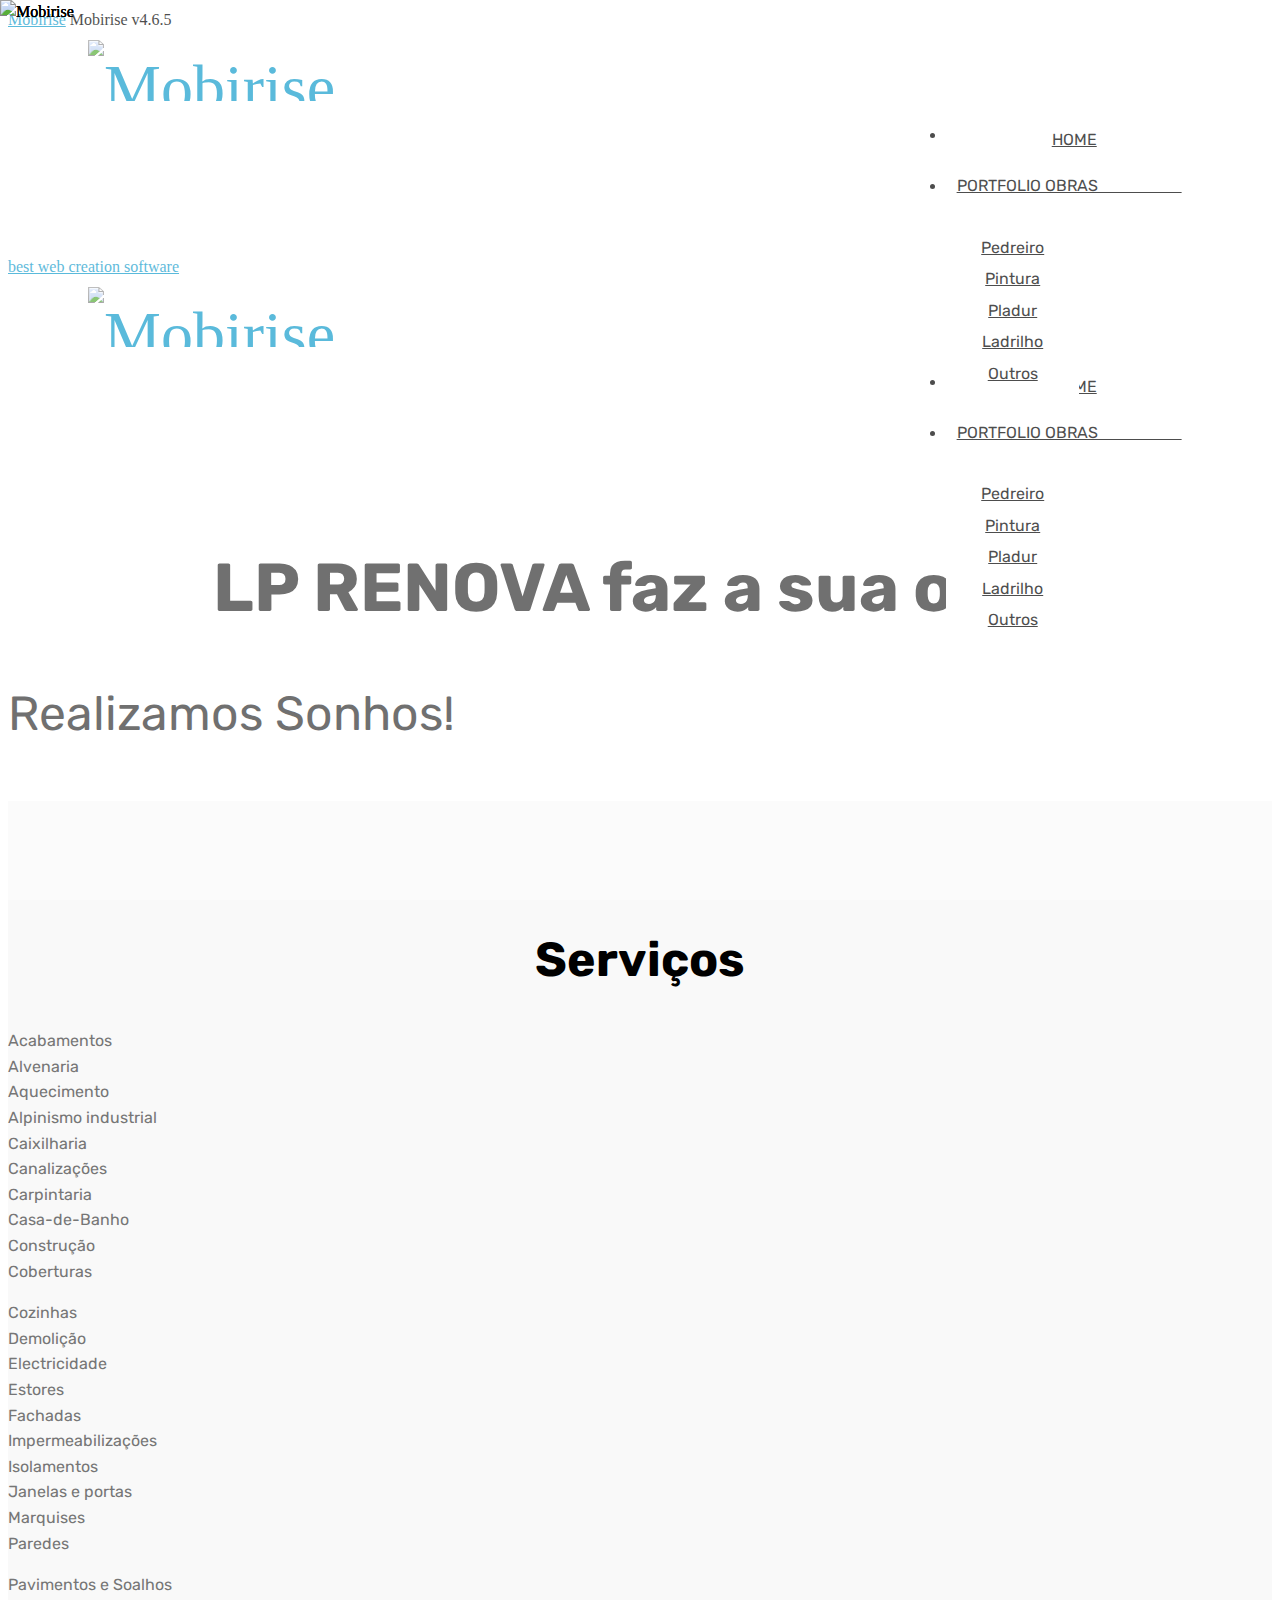
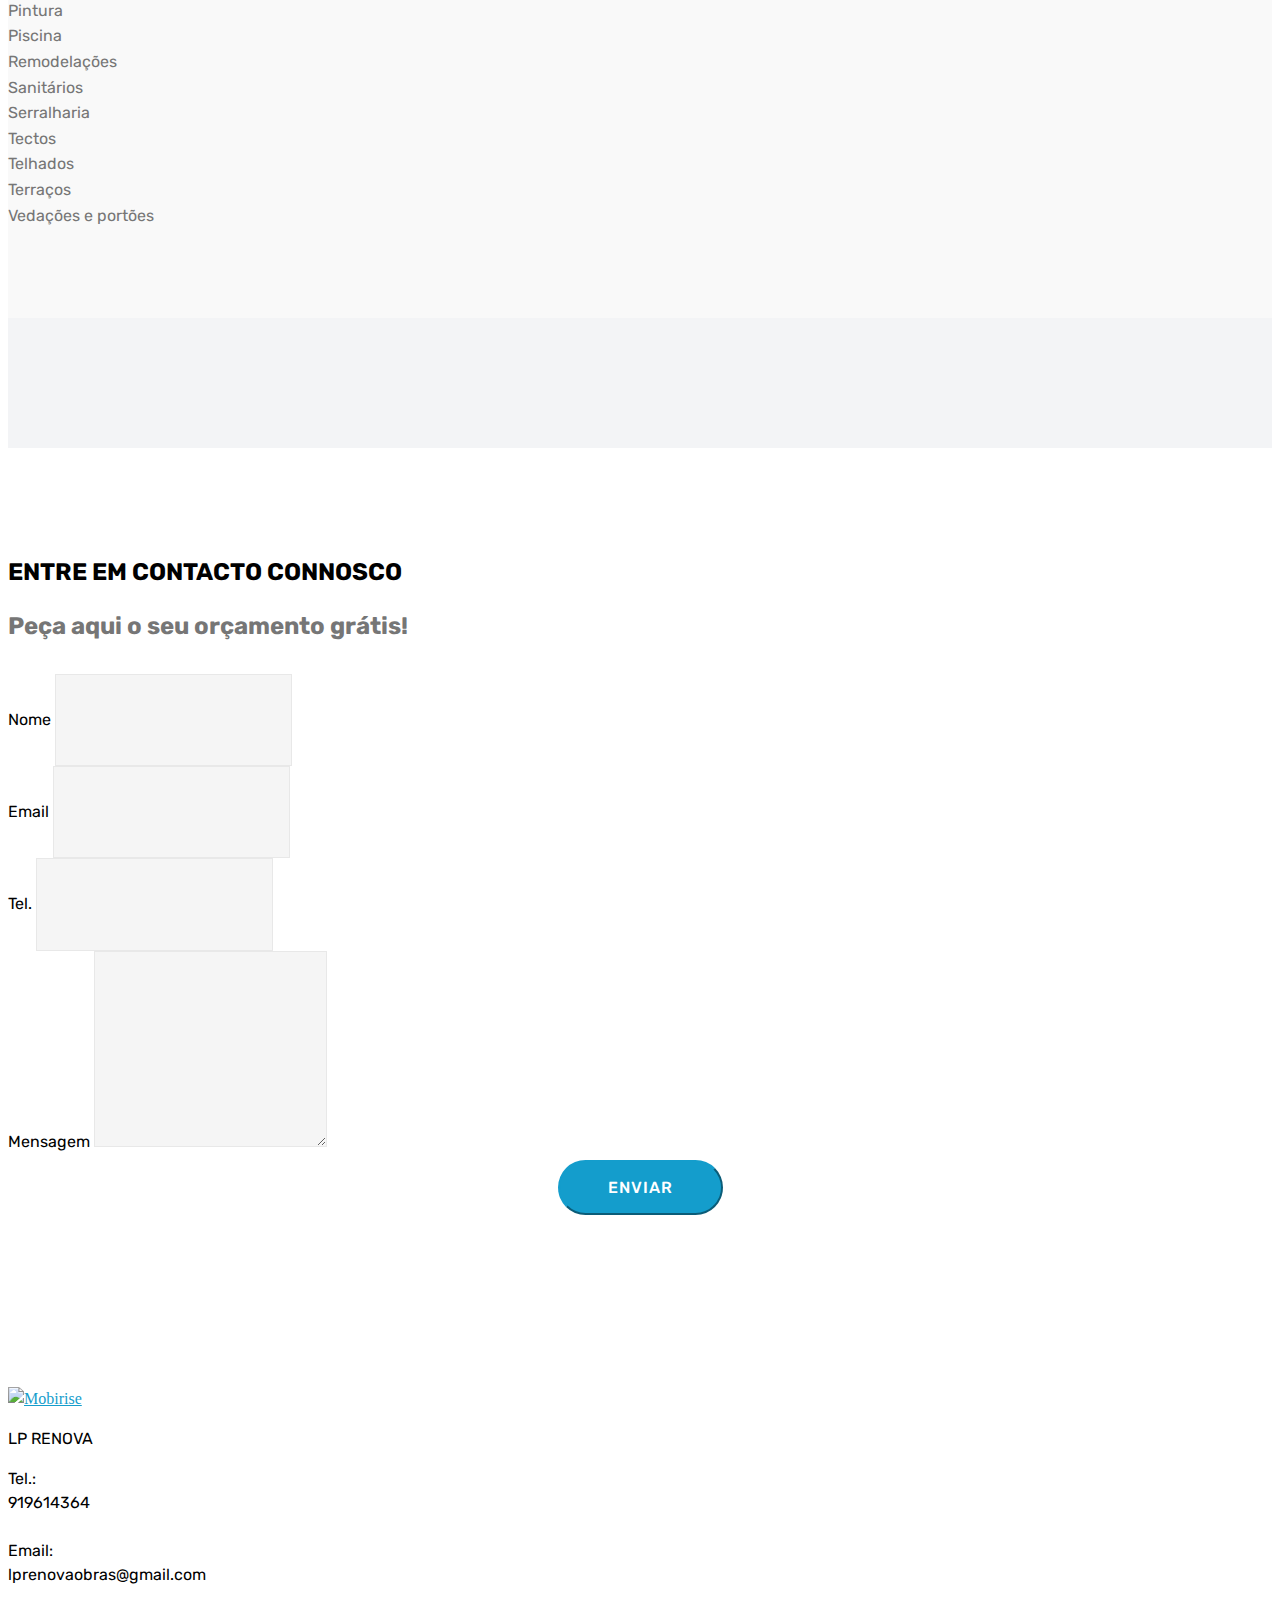
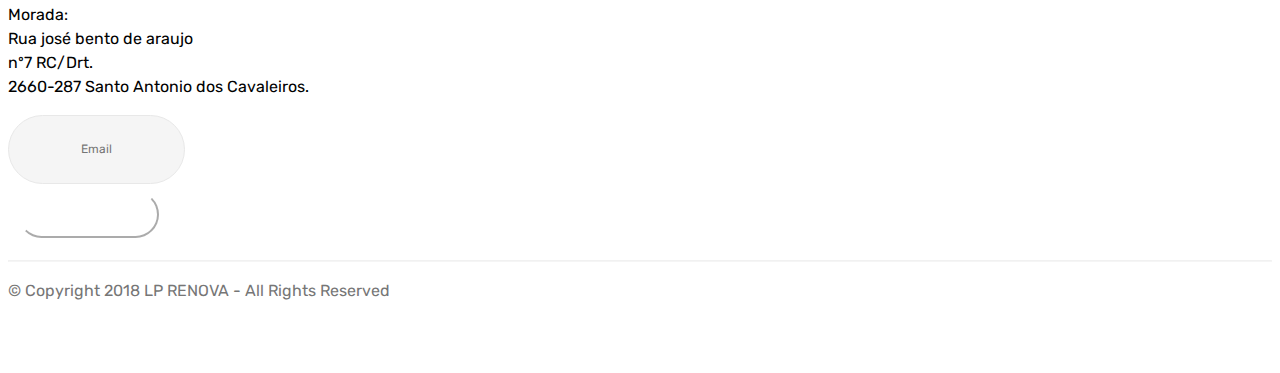
==== index.html @ 03e8ea70 "create github pages" ====
<!DOCTYPE html>
<html >
<head>
  <!-- Site made with Mobirise Website Builder v4.6.5, https://mobirise.com -->
  <meta charset="UTF-8">
  <meta http-equiv="X-UA-Compatible" content="IE=edge">
  <meta name="generator" content="Mobirise v4.6.5, mobirise.com">
  <meta name="viewport" content="width=device-width, initial-scale=1, minimum-scale=1">
  <link rel="shortcut icon" href="assets/images/logo-lp-renova2-2880x722.png" type="image/x-icon">
  <meta name="description" content="">
  <title>Home</title>
  <link rel="stylesheet" href="assets/web/assets/mobirise-icons/mobirise-icons.css">
  <link rel="stylesheet" href="assets/tether/tether.min.css">
  <link rel="stylesheet" href="assets/bootstrap/css/bootstrap.min.css">
  <link rel="stylesheet" href="assets/bootstrap/css/bootstrap-grid.min.css">
  <link rel="stylesheet" href="assets/bootstrap/css/bootstrap-reboot.min.css">
  <link rel="stylesheet" href="assets/socicon/css/styles.css">
  <link rel="stylesheet" href="assets/dropdown/css/style.css">
  <link rel="stylesheet" href="assets/theme/css/style.css">
  <link rel="stylesheet" href="assets/mobirise/css/mbr-additional.css" type="text/css">
  
  
  
</head>
<body>
  <section class="menu cid-qKX3c3t4mE" once="menu" id="menu1-e">

    

    <nav class="navbar navbar-expand beta-menu navbar-dropdown align-items-center navbar-fixed-top navbar-toggleable-sm">
        <button class="navbar-toggler navbar-toggler-right" type="button" data-toggle="collapse" data-target="#navbarSupportedContent" aria-controls="navbarSupportedContent" aria-expanded="false" aria-label="Toggle navigation">
            <div class="hamburger">
                <span></span>
                <span></span>
                <span></span>
                <span></span>
            </div>
        </button>
        <div class="menu-logo">
            <div class="navbar-brand">
                <span class="navbar-logo">
                    <a href="index.html">
                         <img src="assets/images/logo-lp-renova2-2880x722.png" alt="Mobirise" title="" style="height: 3.8rem;">
                    </a>
                </span>
                
            </div>
        </div>
        <div class="collapse navbar-collapse" id="navbarSupportedContent">
            <ul class="navbar-nav nav-dropdown nav-right" data-app-modern-menu="true"><li class="nav-item">
                    <a class="nav-link link text-black display-4" href="index.html">
                        <span class="mbri-home mbr-iconfont mbr-iconfont-btn"></span>
                        HOME</a>
                </li>
                <li class="nav-item dropdown open">
                    <a class="nav-link link dropdown-toggle text-black display-4" href="https://mobirise.com" data-toggle="dropdown-submenu" aria-expanded="true">PORTFOLIO OBRAS &nbsp; &nbsp; &nbsp; &nbsp; &nbsp; &nbsp; &nbsp; &nbsp; &nbsp; &nbsp;&nbsp;</a><div class="dropdown-menu"><a class="dropdown-item text-black display-4" href="page5.html">Pedreiro</a><a class="dropdown-item text-black display-4" href="page4.html" aria-expanded="false">Pintura</a><a class="dropdown-item text-black display-4" href="page7.html" aria-expanded="false">Pladur<br></a><a class="dropdown-item text-black display-4" href="page6.html" aria-expanded="false">Ladrilho</a><a class="dropdown-item text-black display-4" href="page8.html" aria-expanded="false">Outros<br></a></div>
                </li></ul>
            
        </div>
    </nav>
</section>

<section class="engine"><a href="https://mobirise.ws/e">best web creation software</a></section><section class="menu cid-qKX3ZhzyaJ" once="menu" id="menu1-i">

    

    <nav class="navbar navbar-expand beta-menu navbar-dropdown align-items-center navbar-fixed-top navbar-toggleable-sm">
        <button class="navbar-toggler navbar-toggler-right" type="button" data-toggle="collapse" data-target="#navbarSupportedContent" aria-controls="navbarSupportedContent" aria-expanded="false" aria-label="Toggle navigation">
            <div class="hamburger">
                <span></span>
                <span></span>
                <span></span>
                <span></span>
            </div>
        </button>
        <div class="menu-logo">
            <div class="navbar-brand">
                <span class="navbar-logo">
                    <a href="index.html">
                         <img src="assets/images/logo-lp-renova2-2880x722.png" alt="Mobirise" title="" style="height: 3.8rem;">
                    </a>
                </span>
                
            </div>
        </div>
        <div class="collapse navbar-collapse" id="navbarSupportedContent">
            <ul class="navbar-nav nav-dropdown nav-right" data-app-modern-menu="true"><li class="nav-item">
                    <a class="nav-link link text-black display-4" href="index.html">
                        <span class="mbri-home mbr-iconfont mbr-iconfont-btn"></span>
                        HOME</a>
                </li>
                <li class="nav-item dropdown open">
                    <a class="nav-link link dropdown-toggle text-black display-4" href="https://mobirise.com" data-toggle="dropdown-submenu" aria-expanded="true">PORTFOLIO OBRAS &nbsp; &nbsp; &nbsp; &nbsp; &nbsp; &nbsp; &nbsp; &nbsp; &nbsp; &nbsp;&nbsp;</a><div class="dropdown-menu"><a class="dropdown-item text-black display-4" href="page5.html">Pedreiro</a><a class="dropdown-item text-black display-4" href="page4.html" aria-expanded="false">Pintura</a><a class="dropdown-item text-black display-4" href="page7.html" aria-expanded="false">Pladur<br></a><a class="dropdown-item text-black display-4" href="page6.html" aria-expanded="false">Ladrilho</a><a class="dropdown-item text-black display-4" href="page8.html" aria-expanded="false">Outros<br></a></div>
                </li></ul>
            
        </div>
    </nav>
</section>

<section class="cid-r3I4wO51EA mbr-fullscreen" id="header2-2s">

    

    <div class="mbr-overlay" style="opacity: 0.3; background-color: rgb(255, 255, 255);"></div>

    <div class="container align-center">
        <div class="row justify-content-md-center">
            <div class="mbr-white col-md-10">
                <h1 class="mbr-section-title mbr-bold pb-3 mbr-fonts-style display-1">
                    LP RENOVA faz a sua obra</h1>
                
                <p class="mbr-text pb-3 mbr-fonts-style display-2">
                    Realizamos Sonhos!</p>
                
            </div>
        </div>
    </div>
    <div class="mbr-arrow hidden-sm-down" aria-hidden="true">
        <a href="#next">
            <i class="mbri-down mbr-iconfont"></i>
        </a>
    </div>
</section>

<section class="features13 cid-r47ZxWvPSc" id="features13-39">

    

    
    <div class="container">
        <h2 class="mbr-section-title pb-3 mbr-fonts-style display-2">
            Serviços
        </h2>

        <div class="media-container-row container">
            <div class="card col-12 col-md-6 p-5 m-3 align-center col-lg-4">
                <div class="card-img">
                    <img src="assets/images/produto-laminado-pertech-pp0060-branco-br-1-1000x1000.png" alt="Mobirise" title="">
                </div>
                
                <p class="mbr-text mbr-fonts-style display-7">Acabamentos
<br>Alvenaria
<br>Aquecimento
<br>Alpinismo industrial
<br>Caixilharia
<br>Canalizações
<br>Carpintaria
<br>Casa-de-Banho
<br>Construção
<br>Coberturas</p>
            </div>
            <div class="card col-12 col-md-6 p-5 m-3 align-center col-lg-4">
                <div class="card-img">
                    <img src="assets/images/produto-laminado-pertech-pp0060-branco-br-2-1000x1000.png" alt="Mobirise" title="">
                </div>
                
                <p class="mbr-text mbr-fonts-style display-7">Cozinhas
<br>Demolição
<br>Electricidade
<br>Estores
<br>Fachadas
<br>Impermeabilizações
<br>Isolamentos
<br>Janelas e portas
<br>Marquises
<br>Paredes</p>
            </div>
            <div class="card col-12 col-md-6 p-5 m-3 align-center col-lg-4">
                <div class="card-img">
                    <img src="assets/images/produto-laminado-pertech-pp0060-branco-br-2-1000x1000.png" alt="Mobirise" title="">
                </div>
                
                <p class="mbr-text mbr-fonts-style display-7">Pavimentos e Soalhos
<br>Pintura
<br>Piscina
<br>Remodelações
<br>Sanitários
<br>Serralharia
<br>Tectos
<br>Telhados
<br>Terraços
<br>Vedações e portões</p>
            </div>    
        </div>
</div></section>

<section class="testimonials3 cid-qLNAijFXjb" id="testimonials3-1x">

    

    

    <div class="container">
        <div class="media-container-row">
            <div class="media-content px-3 align-self-center mbr-white py-2">
                <p class="mbr-text testimonial-text mbr-fonts-style display-7"></p>
                <p class="mbr-author-name pt-4 mb-2 mbr-fonts-style display-7"></p>
                <p class="mbr-author-desc mbr-fonts-style display-7"></p>
            </div>

            <div class="mbr-figure pl-lg-5" style="width: 130%;">
              <img src="assets/images/logo-lp-renova2-2880x722.png" alt="" title="">
            </div>
        </div>
    </div>
</section>

<section class="mbr-section form1 cid-qKZzw7D1NC" id="form1-1u">

    

    
    <div class="container">
        <div class="row justify-content-center">
            <div class="title col-12 col-lg-8">
                <h2 class="mbr-section-title align-center pb-3 mbr-fonts-style display-5">ENTRE EM CONTACTO CONNOSCO</h2>
                <h3 class="mbr-section-subtitle align-center mbr-light pb-3 mbr-fonts-style display-5">
                    Peça aqui o seu orçamento grátis!</h3>
            </div>
        </div>
    </div>
    <div class="container">
        <div class="row justify-content-center">
            <div class="media-container-column col-lg-8" data-form-type="formoid">
                    <div data-form-alert="" hidden="">Obrigado pelo seu contacto</div>
            
                    <form class="mbr-form" action="https://mobirise.com/" method="post" data-form-title="Mobirise Form"><input type="hidden" name="email" data-form-email="true" value="eoytHFDccTDriNY4qED+w75Ff2jFmpD9WKnfYDYhk7KiX7AW0tLIPuZio4Oz5PeZJNGdolI61jdUbjT+WoJUCTDf9EYcSsJlLUoTG94gBEMqFCHZ9Y/LB74YN3hN2WEo" data-form-field="Email">
                        <div class="row row-sm-offset">
                            <div class="col-md-4 multi-horizontal" data-for="name">
                                <div class="form-group">
                                    <label class="form-control-label mbr-fonts-style display-7" for="name-form1-1u">Nome</label>
                                    <input type="text" class="form-control" name="name" data-form-field="Name" required="" id="name-form1-1u">
                                </div>
                            </div>
                            <div class="col-md-4 multi-horizontal" data-for="email">
                                <div class="form-group">
                                    <label class="form-control-label mbr-fonts-style display-7" for="email-form1-1u">Email</label>
                                    <input type="email" class="form-control" name="email" data-form-field="Email" required="" id="email-form1-1u">
                                </div>
                            </div>
                            <div class="col-md-4 multi-horizontal" data-for="phone">
                                <div class="form-group">
                                    <label class="form-control-label mbr-fonts-style display-7" for="phone-form1-1u">Tel.</label>
                                    <input type="tel" class="form-control" name="phone" data-form-field="Phone" id="phone-form1-1u">
                                </div>
                            </div>
                        </div>
                        <div class="form-group" data-for="message">
                            <label class="form-control-label mbr-fonts-style display-7" for="message-form1-1u">Mensagem</label>
                            <textarea type="text" class="form-control" name="message" rows="7" data-form-field="Message" id="message-form1-1u"></textarea>
                        </div>
            
                        <span class="input-group-btn"><button href="" type="submit" class="btn btn-primary btn-form display-4">ENVIAR</button></span>
                    </form>
            </div>
        </div>
    </div>
</section>

<section class="footer3 cid-r3FhdPRJbz" id="footer3-28">

    

    

    <div class="container">
        <div class="media-container-row content">
            <div class="col-md-2 col-sm-4">
                <div class="mb-3 img-logo">
                    <a href="https://mobirise.com/">
                         <img src="assets/images/lp-810x876.png" alt="Mobirise" title="">
                    </a>
                </div>
                <p class="mbr-fonts-style foot-logo display-7">
                    LP RENOVA</p>
            </div>
            <div class="col-md-3 col-sm-4">
                <p class="mb-4 mbr-fonts-style foot-title display-7">
                    Tel.:<br>919614364<br><br>Email: <br>lprenovaobras@gmail.com</p>
                <p class="mbr-text mbr-links-column mbr-fonts-style display-7"></p>
            </div>
            <div class="col-md-3 col-sm-4">
                <p class="mb-4 mbr-fonts-style foot-title display-7">
                    Morada:<br>Rua josé bento de araujo&nbsp;<br>nº7 RC/Drt.<br>2660-287 Santo Antonio dos Cavaleiros.</p>
                <p class="mbr-text mbr-fonts-style mbr-links-column display-7"></p>
            </div>
            <div class="col-md-4 col-sm-12">
                <p class="mb-4 mbr-fonts-style foot-title display-7"></p>
                <p class="mbr-text form-text mbr-fonts-style display-7"></p>
                <div class="media-container-column" data-form-type="formoid">
                    <div data-form-alert="" hidden="" class="align-center">Thanks for filling out the form!</div>

                    <form class="form-inline" action="https://mobirise.com/" method="post" data-form-title="Mobirise Form">
                        <input type="hidden" value="J9K2WDoXku6Z55XCYVXfUfJXC81tdPOUF5u3EMJEyunvdSRKfsb/tx9wod8lCS1k3yprOskiFKv1aX9VspiqCO1D2Qlxxlp9t4DCtkHRfB7yQCF43j/NXbpKIVSEoLmf" data-form-email="true">
                        <div class="form-group">
                            <input type="email" class="form-control input-sm input-inverse my-2" name="email" required="" data-form-field="Email" placeholder="Email" id="email-footer3-28">
                        </div>
                        <div class="input-group-btn m-2"><button href="" class="btn btn-white-outline display-4" type="submit" role="button">Subscribe</button></div>
                    </form>
                </div>

            </div>
        </div>
        <div class="footer-lower">
            <div class="media-container-row">
                <div class="col-sm-12">
                    <hr>
                </div>
            </div>
            <div class="media-container-row">
                <div class="col-sm-6 copyright">
                    <p class="mbr-text mbr-fonts-style display-7">
                        © Copyright 2018 LP RENOVA - All Rights Reserved
                    </p>
                </div>
                <div class="col-md-6">
                    
                </div>
            </div>
        </div>
    </div>
</section>


  <script src="assets/web/assets/jquery/jquery.min.js"></script>
  <script src="assets/popper/popper.min.js"></script>
  <script src="assets/tether/tether.min.js"></script>
  <script src="assets/bootstrap/js/bootstrap.min.js"></script>
  <script src="assets/dropdown/js/script.min.js"></script>
  <script src="assets/touchswipe/jquery.touch-swipe.min.js"></script>
  <script src="assets/smoothscroll/smooth-scroll.js"></script>
  <script src="assets/theme/js/script.js"></script>
  <script src="assets/formoid/formoid.min.js"></script>
  
  
</body>
</html>
---- assets/mobirise/css/mbr-additional.css ----
@import url(https://fonts.googleapis.com/css?family=Rubik:300,300i,400,400i,500,500i,700,700i,900,900i);





body {
  font-style: normal;
  line-height: 1.5;
}
.mbr-section-title {
  font-style: normal;
  line-height: 1.2;
}
.mbr-section-subtitle {
  line-height: 1.3;
}
.mbr-text {
  font-style: normal;
  line-height: 1.6;
}
.display-1 {
  font-family: 'Rubik', sans-serif;
  font-size: 4.25rem;
}
.display-1 > .mbr-iconfont {
  font-size: 6.8rem;
}
.display-2 {
  font-family: 'Rubik', sans-serif;
  font-size: 3rem;
}
.display-2 > .mbr-iconfont {
  font-size: 4.8rem;
}
.display-4 {
  font-family: 'Rubik', sans-serif;
  font-size: 1rem;
}
.display-4 > .mbr-iconfont {
  font-size: 1.6rem;
}
.display-5 {
  font-family: 'Rubik', sans-serif;
  font-size: 1.5rem;
}
.display-5 > .mbr-iconfont {
  font-size: 2.4rem;
}
.display-7 {
  font-family: 'Rubik', sans-serif;
  font-size: 1rem;
}
.display-7 > .mbr-iconfont {
  font-size: 1.6rem;
}
/* ---- Fluid typography for mobile devices ---- */
/* 1.4 - font scale ratio ( bootstrap == 1.42857 ) */
/* 100vw - current viewport width */
/* (48 - 20)  48 == 48rem == 768px, 20 == 20rem == 320px(minimal supported viewport) */
/* 0.65 - min scale variable, may vary */
@media (max-width: 768px) {
  .display-1 {
    font-size: 3.4rem;
    font-size: calc( 2.1374999999999997rem + (4.25 - 2.1374999999999997) * ((100vw - 20rem) / (48 - 20)));
    line-height: calc( 1.4 * (2.1374999999999997rem + (4.25 - 2.1374999999999997) * ((100vw - 20rem) / (48 - 20))));
  }
  .display-2 {
    font-size: 2.4rem;
    font-size: calc( 1.7rem + (3 - 1.7) * ((100vw - 20rem) / (48 - 20)));
    line-height: calc( 1.4 * (1.7rem + (3 - 1.7) * ((100vw - 20rem) / (48 - 20))));
  }
  .display-4 {
    font-size: 0.8rem;
    font-size: calc( 1rem + (1 - 1) * ((100vw - 20rem) / (48 - 20)));
    line-height: calc( 1.4 * (1rem + (1 - 1) * ((100vw - 20rem) / (48 - 20))));
  }
  .display-5 {
    font-size: 1.2rem;
    font-size: calc( 1.175rem + (1.5 - 1.175) * ((100vw - 20rem) / (48 - 20)));
    line-height: calc( 1.4 * (1.175rem + (1.5 - 1.175) * ((100vw - 20rem) / (48 - 20))));
  }
}
/* Buttons */
.btn {
  font-weight: 500;
  border-width: 2px;
  font-style: normal;
  letter-spacing: 1px;
  margin: .4rem .8rem;
  white-space: normal;
  -webkit-transition: all 0.3s ease-in-out;
  -moz-transition: all 0.3s ease-in-out;
  transition: all 0.3s ease-in-out;
  padding: 1rem 3rem;
  border-radius: 3px;
  display: inline-flex;
  align-items: center;
  justify-content: center;
  word-break: break-word;
}
.btn-sm {
  font-weight: 500;
  letter-spacing: 1px;
  -webkit-transition: all 0.3s ease-in-out;
  -moz-transition: all 0.3s ease-in-out;
  transition: all 0.3s ease-in-out;
  padding: 0.6rem 1.5rem;
  border-radius: 3px;
}
.btn-md {
  font-weight: 500;
  letter-spacing: 1px;
  margin: .4rem .8rem !important;
  -webkit-transition: all 0.3s ease-in-out;
  -moz-transition: all 0.3s ease-in-out;
  transition: all 0.3s ease-in-out;
  padding: 1rem 3rem;
  border-radius: 3px;
}
.btn-lg {
  font-weight: 500;
  letter-spacing: 1px;
  margin: .4rem .8rem !important;
  -webkit-transition: all 0.3s ease-in-out;
  -moz-transition: all 0.3s ease-in-out;
  transition: all 0.3s ease-in-out;
  padding: 1.2rem 3.2rem;
  border-radius: 3px;
}
.bg-primary {
  background-color: #149dcc !important;
}
.bg-success {
  background-color: #f7ed4a !important;
}
.bg-info {
  background-color: #82786e !important;
}
.bg-warning {
  background-color: #0f7699 !important;
}
.bg-danger {
  background-color: #b1a374 !important;
}
.btn-primary,
.btn-primary:active {
  background-color: #149dcc !important;
  border-color: #149dcc !important;
  color: #ffffff !important;
}
.btn-primary:hover,
.btn-primary:focus,
.btn-primary.focus,
.btn-primary.active {
  color: #ffffff !important;
  background-color: #0d6786 !important;
  border-color: #0d6786 !important;
}
.btn-primary.disabled,
.btn-primary:disabled {
  color: #ffffff !important;
  background-color: #0d6786 !important;
  border-color: #0d6786 !important;
}
.btn-secondary,
.btn-secondary:active {
  background-color: #ff3366 !important;
  border-color: #ff3366 !important;
  color: #ffffff !important;
}
.btn-secondary:hover,
.btn-secondary:focus,
.btn-secondary.focus,
.btn-secondary.active {
  color: #ffffff !important;
  background-color: #e50039 !important;
  border-color: #e50039 !important;
}
.btn-secondary.disabled,
.btn-secondary:disabled {
  color: #ffffff !important;
  background-color: #e50039 !important;
  border-color: #e50039 !important;
}
.btn-info,
.btn-info:active {
  background-color: #82786e !important;
  border-color: #82786e !important;
  color: #ffffff !important;
}
.btn-info:hover,
.btn-info:focus,
.btn-info.focus,
.btn-info.active {
  color: #ffffff !important;
  background-color: #59524b !important;
  border-color: #59524b !important;
}
.btn-info.disabled,
.btn-info:disabled {
  color: #ffffff !important;
  background-color: #59524b !important;
  border-color: #59524b !important;
}
.btn-success,
.btn-success:active {
  background-color: #f7ed4a !important;
  border-color: #f7ed4a !important;
  color: #3f3c03 !important;
}
.btn-success:hover,
.btn-success:focus,
.btn-success.focus,
.btn-success.active {
  color: #3f3c03 !important;
  background-color: #eadd0a !important;
  border-color: #eadd0a !important;
}
.btn-success.disabled,
.btn-success:disabled {
  color: #3f3c03 !important;
  background-color: #eadd0a !important;
  border-color: #eadd0a !important;
}
.btn-warning,
.btn-warning:active {
  background-color: #0f7699 !important;
  border-color: #0f7699 !important;
  color: #ffffff !important;
}
.btn-warning:hover,
.btn-warning:focus,
.btn-warning.focus,
.btn-warning.active {
  color: #ffffff !important;
  background-color: #084053 !important;
  border-color: #084053 !important;
}
.btn-warning.disabled,
.btn-warning:disabled {
  color: #ffffff !important;
  background-color: #084053 !important;
  border-color: #084053 !important;
}
.btn-danger,
.btn-danger:active {
  background-color: #b1a374 !important;
  border-color: #b1a374 !important;
  color: #ffffff !important;
}
.btn-danger:hover,
.btn-danger:focus,
.btn-danger.focus,
.btn-danger.active {
  color: #ffffff !important;
  background-color: #8b7d4e !important;
  border-color: #8b7d4e !important;
}
.btn-danger.disabled,
.btn-danger:disabled {
  color: #ffffff !important;
  background-color: #8b7d4e !important;
  border-color: #8b7d4e !important;
}
.btn-white {
  color: #333333 !important;
}
.btn-white,
.btn-white:active {
  background-color: #ffffff !important;
  border-color: #ffffff !important;
  color: #808080 !important;
}
.btn-white:hover,
.btn-white:focus,
.btn-white.focus,
.btn-white.active {
  color: #808080 !important;
  background-color: #d9d9d9 !important;
  border-color: #d9d9d9 !important;
}
.btn-white.disabled,
.btn-white:disabled {
  color: #808080 !important;
  background-color: #d9d9d9 !important;
  border-color: #d9d9d9 !important;
}
.btn-black,
.btn-black:active {
  background-color: #333333 !important;
  border-color: #333333 !important;
  color: #ffffff !important;
}
.btn-black:hover,
.btn-black:focus,
.btn-black.focus,
.btn-black.active {
  color: #ffffff !important;
  background-color: #0d0d0d !important;
  border-color: #0d0d0d !important;
}
.btn-black.disabled,
.btn-black:disabled {
  color: #ffffff !important;
  background-color: #0d0d0d !important;
  border-color: #0d0d0d !important;
}
.btn-primary-outline,
.btn-primary-outline:active {
  background: none;
  border-color: #0b566f;
  color: #0b566f;
}
.btn-primary-outline:hover,
.btn-primary-outline:focus,
.btn-primary-outline.focus,
.btn-primary-outline.active {
  color: #ffffff;
  background-color: #149dcc;
  border-color: #149dcc;
}
.btn-primary-outline.disabled,
.btn-primary-outline:disabled {
  color: #ffffff !important;
  background-color: #149dcc !important;
  border-color: #149dcc !important;
}
.btn-secondary-outline,
.btn-secondary-outline:active {
  background: none;
  border-color: #cc0033;
  color: #cc0033;
}
.btn-secondary-outline:hover,
.btn-secondary-outline:focus,
.btn-secondary-outline.focus,
.btn-secondary-outline.active {
  color: #ffffff;
  background-color: #ff3366;
  border-color: #ff3366;
}
.btn-secondary-outline.disabled,
.btn-secondary-outline:disabled {
  color: #ffffff !important;
  background-color: #ff3366 !important;
  border-color: #ff3366 !important;
}
.btn-info-outline,
.btn-info-outline:active {
  background: none;
  border-color: #4b453f;
  color: #4b453f;
}
.btn-info-outline:hover,
.btn-info-outline:focus,
.btn-info-outline.focus,
.btn-info-outline.active {
  color: #ffffff;
  background-color: #82786e;
  border-color: #82786e;
}
.btn-info-outline.disabled,
.btn-info-outline:disabled {
  color: #ffffff !important;
  background-color: #82786e !important;
  border-color: #82786e !important;
}
.btn-success-outline,
.btn-success-outline:active {
  background: none;
  border-color: #d2c609;
  color: #d2c609;
}
.btn-success-outline:hover,
.btn-success-outline:focus,
.btn-success-outline.focus,
.btn-success-outline.active {
  color: #3f3c03;
  background-color: #f7ed4a;
  border-color: #f7ed4a;
}
.btn-success-outline.disabled,
.btn-success-outline:disabled {
  color: #3f3c03 !important;
  background-color: #f7ed4a !important;
  border-color: #f7ed4a !important;
}
.btn-warning-outline,
.btn-warning-outline:active {
  background: none;
  border-color: #062e3c;
  color: #062e3c;
}
.btn-warning-outline:hover,
.btn-warning-outline:focus,
.btn-warning-outline.focus,
.btn-warning-outline.active {
  color: #ffffff;
  background-color: #0f7699;
  border-color: #0f7699;
}
.btn-warning-outline.disabled,
.btn-warning-outline:disabled {
  color: #ffffff !important;
  background-color: #0f7699 !important;
  border-color: #0f7699 !important;
}
.btn-danger-outline,
.btn-danger-outline:active {
  background: none;
  border-color: #7a6e45;
  color: #7a6e45;
}
.btn-danger-outline:hover,
.btn-danger-outline:focus,
.btn-danger-outline.focus,
.btn-danger-outline.active {
  color: #ffffff;
  background-color: #b1a374;
  border-color: #b1a374;
}
.btn-danger-outline.disabled,
.btn-danger-outline:disabled {
  color: #ffffff !important;
  background-color: #b1a374 !important;
  border-color: #b1a374 !important;
}
.btn-black-outline,
.btn-black-outline:active {
  background: none;
  border-color: #000000;
  color: #000000;
}
.btn-black-outline:hover,
.btn-black-outline:focus,
.btn-black-outline.focus,
.btn-black-outline.active {
  color: #ffffff;
  background-color: #333333;
  border-color: #333333;
}
.btn-black-outline.disabled,
.btn-black-outline:disabled {
  color: #ffffff !important;
  background-color: #333333 !important;
  border-color: #333333 !important;
}
.btn-white-outline,
.btn-white-outline:active,
.btn-white-outline.active {
  background: none;
  border-color: #ffffff;
  color: #ffffff;
}
.btn-white-outline:hover,
.btn-white-outline:focus,
.btn-white-outline.focus {
  color: #333333;
  background-color: #ffffff;
  border-color: #ffffff;
}
.text-primary {
  color: #149dcc !important;
}
.text-secondary {
  color: #ff3366 !important;
}
.text-success {
  color: #f7ed4a !important;
}
.text-info {
  color: #82786e !important;
}
.text-warning {
  color: #0f7699 !important;
}
.text-danger {
  color: #b1a374 !important;
}
.text-white {
  color: #ffffff !important;
}
.text-black {
  color: #000000 !important;
}
a.text-primary:hover,
a.text-primary:focus {
  color: #0b566f !important;
}
a.text-secondary:hover,
a.text-secondary:focus {
  color: #cc0033 !important;
}
a.text-success:hover,
a.text-success:focus {
  color: #d2c609 !important;
}
a.text-info:hover,
a.text-info:focus {
  color: #4b453f !important;
}
a.text-warning:hover,
a.text-warning:focus {
  color: #062e3c !important;
}
a.text-danger:hover,
a.text-danger:focus {
  color: #7a6e45 !important;
}
a.text-white:hover,
a.text-white:focus {
  color: #b3b3b3 !important;
}
a.text-black:hover,
a.text-black:focus {
  color: #4d4d4d !important;
}
.alert-success {
  background-color: #70c770;
}
.alert-info {
  background-color: #82786e;
}
.alert-warning {
  background-color: #0f7699;
}
.alert-danger {
  background-color: #b1a374;
}
.mbr-section-btn a.btn:not(.btn-form) {
  border-radius: 100px;
}
.mbr-section-btn a.btn:not(.btn-form):hover,
.mbr-section-btn a.btn:not(.btn-form):focus {
  box-shadow: none !important;
}
.mbr-section-btn a.btn:not(.btn-form):hover,
.mbr-section-btn a.btn:not(.btn-form):focus {
  box-shadow: 0 10px 40px 0 rgba(0, 0, 0, 0.2) !important;
  -webkit-box-shadow: 0 10px 40px 0 rgba(0, 0, 0, 0.2) !important;
}
.mbr-gallery-filter li a {
  border-radius: 100px !important;
}
.mbr-gallery-filter li.active .btn {
  background-color: #149dcc;
  border-color: #149dcc;
  color: #ffffff;
}
.mbr-gallery-filter li.active .btn:focus {
  box-shadow: none;
}
.nav-tabs .nav-link {
  border-radius: 100px !important;
}
.btn-form {
  border-radius: 0;
}
.btn-form:hover {
  cursor: pointer;
}
a,
a:hover {
  color: #149dcc;
}
.mbr-plan-header.bg-primary .mbr-plan-subtitle,
.mbr-plan-header.bg-primary .mbr-plan-price-desc {
  color: #b4e6f8;
}
.mbr-plan-header.bg-success .mbr-plan-subtitle,
.mbr-plan-header.bg-success .mbr-plan-price-desc {
  color: #ffffff;
}
.mbr-plan-header.bg-info .mbr-plan-subtitle,
.mbr-plan-header.bg-info .mbr-plan-price-desc {
  color: #beb8b2;
}
.mbr-plan-header.bg-warning .mbr-plan-subtitle,
.mbr-plan-header.bg-warning .mbr-plan-price-desc {
  color: #3cbfec;
}
.mbr-plan-header.bg-danger .mbr-plan-subtitle,
.mbr-plan-header.bg-danger .mbr-plan-price-desc {
  color: #dfd9c6;
}
/* Scroll to top button*/
.scrollToTop_wraper {
  opacity: 0 !important;
}
#scrollToTop a i:before {
  content: '';
  position: absolute;
  height: 40%;
  top: 25%;
  background: #fff;
  width: 2px;
  left: calc(50% - 1px);
}
#scrollToTop a i:after {
  content: '';
  position: absolute;
  display: block;
  border-top: 2px solid #fff;
  border-right: 2px solid #fff;
  width: 40%;
  height: 40%;
  left: 30%;
  bottom: 30%;
  transform: rotate(135deg);
}
/* Others*/
.note-check a[data-value=Rubik] {
  font-style: normal;
}
.mbr-arrow a {
  color: #ffffff;
}
@media (max-width: 767px) {
  .mbr-arrow {
    display: none;
  }
}
.form-control-label {
  position: relative;
  cursor: pointer;
  margin-bottom: .357em;
  padding: 0;
}
.alert {
  color: #ffffff;
  border-radius: 0;
  border: 0;
  font-size: .875rem;
  line-height: 1.5;
  margin-bottom: 1.875rem;
  padding: 1.25rem;
  position: relative;
}
.alert.alert-form::after {
  background-color: inherit;
  bottom: -7px;
  content: "";
  display: block;
  height: 14px;
  left: 50%;
  margin-left: -7px;
  position: absolute;
  transform: rotate(45deg);
  width: 14px;
}
.form-control {
  background-color: #f5f5f5;
  box-shadow: none;
  color: #565656;
  font-family: 'Rubik', sans-serif;
  font-size: 1rem;
  line-height: 1.43;
  min-height: 3.5em;
  padding: 1.07em .5em;
}
.form-control > .mbr-iconfont {
  font-size: 1.6rem;
}
.form-control,
.form-control:focus {
  border: 1px solid #e8e8e8;
}
.form-active .form-control:invalid {
  border-color: red;
}
.mbr-overlay {
  background-color: #000;
  bottom: 0;
  left: 0;
  opacity: .5;
  position: absolute;
  right: 0;
  top: 0;
  z-index: 0;
}
blockquote {
  font-style: italic;
  padding: 10px 0 10px 20px;
  font-size: 1.09rem;
  position: relative;
  border-color: #149dcc;
  border-width: 3px;
}
ul,
ol,
pre,
blockquote {
  margin-bottom: 2.3125rem;
}
pre {
  background: #f4f4f4;
  padding: 10px 24px;
  white-space: pre-wrap;
}
.inactive {
  -webkit-user-select: none;
  -moz-user-select: none;
  -ms-user-select: none;
  user-select: none;
  pointer-events: none;
  -webkit-user-drag: none;
  user-drag: none;
}
.mbr-section__comments .row {
  justify-content: center;
}
/* Forms */
.mbr-form .btn {
  margin: .4rem 0;
}
.mbr-form .input-group-btn a.btn {
  border-radius: 100px !important;
}
.mbr-form .input-group-btn a.btn:hover {
  box-shadow: 0 10px 40px 0 rgba(0, 0, 0, 0.2);
}
.mbr-form .input-group-btn button[type="submit"] {
  border-radius: 100px !important;
  padding: 1rem 3rem;
}
.mbr-form .input-group-btn button[type="submit"]:hover {
  box-shadow: 0 10px 40px 0 rgba(0, 0, 0, 0.2);
}
.form2 .form-control {
  border-top-left-radius: 100px;
  border-bottom-left-radius: 100px;
}
.form2 .input-group-btn a.btn {
  border-top-left-radius: 0 !important;
  border-bottom-left-radius: 0 !important;
}
.form2 .input-group-btn button[type="submit"] {
  border-top-left-radius: 0 !important;
  border-bottom-left-radius: 0 !important;
}
.form3 input[type="email"] {
  border-radius: 100px !important;
}
@media (max-width: 349px) {
  .form2 input[type="email"] {
    border-radius: 100px !important;
  }
  .form2 .input-group-btn a.btn {
    border-radius: 100px !important;
  }
  .form2 .input-group-btn button[type="submit"] {
    border-radius: 100px !important;
  }
}
@media (max-width: 767px) {
  .btn {
    font-size: .75rem !important;
  }
  .btn .mbr-iconfont {
    font-size: 1rem !important;
  }
}
/* Social block */
.btn-social {
  font-size: 20px;
  border-radius: 50%;
  padding: 0;
  width: 44px;
  height: 44px;
  line-height: 44px;
  text-align: center;
  position: relative;
  border: 2px solid #c0a375;
  border-color: #149dcc;
  color: #232323;
  cursor: pointer;
}
.btn-social i {
  top: 0;
  line-height: 44px;
  width: 44px;
}
.btn-social:hover {
  color: #fff;
  background: #149dcc;
}
.btn-social + .btn {
  margin-left: .1rem;
}
/* Footer */
.mbr-footer-content li::before,
.mbr-footer .mbr-contacts li::before {
  background: #149dcc;
}
.mbr-footer-content li a:hover,
.mbr-footer .mbr-contacts li a:hover {
  color: #149dcc;
}
.footer3 input[type="email"],
.footer4 input[type="email"] {
  border-radius: 100px !important;
}
.footer3 .input-group-btn a.btn,
.footer4 .input-group-btn a.btn {
  border-radius: 100px !important;
}
.footer3 .input-group-btn button[type="submit"],
.footer4 .input-group-btn button[type="submit"] {
  border-radius: 100px !important;
}
/* Headers*/
.header13 .form-inline input[type="email"],
.header14 .form-inline input[type="email"] {
  border-radius: 100px;
}
.header13 .form-inline input[type="text"],
.header14 .form-inline input[type="text"] {
  border-radius: 100px;
}
.header13 .form-inline input[type="tel"],
.header14 .form-inline input[type="tel"] {
  border-radius: 100px;
}
.header13 .form-inline a.btn,
.header14 .form-inline a.btn {
  border-radius: 100px;
}
.header13 .form-inline button,
.header14 .form-inline button {
  border-radius: 100px !important;
}
.offset-1 {
  margin-left: 8.33333%;
}
.offset-2 {
  margin-left: 16.66667%;
}
.offset-3 {
  margin-left: 25%;
}
.offset-4 {
  margin-left: 33.33333%;
}
.offset-5 {
  margin-left: 41.66667%;
}
.offset-6 {
  margin-left: 50%;
}
.offset-7 {
  margin-left: 58.33333%;
}
.offset-8 {
  margin-left: 66.66667%;
}
.offset-9 {
  margin-left: 75%;
}
.offset-10 {
  margin-left: 83.33333%;
}
.offset-11 {
  margin-left: 91.66667%;
}
@media (min-width: 576px) {
  .offset-sm-0 {
    margin-left: 0%;
  }
  .offset-sm-1 {
    margin-left: 8.33333%;
  }
  .offset-sm-2 {
    margin-left: 16.66667%;
  }
  .offset-sm-3 {
    margin-left: 25%;
  }
  .offset-sm-4 {
    margin-left: 33.33333%;
  }
  .offset-sm-5 {
    margin-left: 41.66667%;
  }
  .offset-sm-6 {
    margin-left: 50%;
  }
  .offset-sm-7 {
    margin-left: 58.33333%;
  }
  .offset-sm-8 {
    margin-left: 66.66667%;
  }
  .offset-sm-9 {
    margin-left: 75%;
  }
  .offset-sm-10 {
    margin-left: 83.33333%;
  }
  .offset-sm-11 {
    margin-left: 91.66667%;
  }
}
@media (min-width: 768px) {
  .offset-md-0 {
    margin-left: 0%;
  }
  .offset-md-1 {
    margin-left: 8.33333%;
  }
  .offset-md-2 {
    margin-left: 16.66667%;
  }
  .offset-md-3 {
    margin-left: 25%;
  }
  .offset-md-4 {
    margin-left: 33.33333%;
  }
  .offset-md-5 {
    margin-left: 41.66667%;
  }
  .offset-md-6 {
    margin-left: 50%;
  }
  .offset-md-7 {
    margin-left: 58.33333%;
  }
  .offset-md-8 {
    margin-left: 66.66667%;
  }
  .offset-md-9 {
    margin-left: 75%;
  }
  .offset-md-10 {
    margin-left: 83.33333%;
  }
  .offset-md-11 {
    margin-left: 91.66667%;
  }
}
@media (min-width: 992px) {
  .offset-lg-0 {
    margin-left: 0%;
  }
  .offset-lg-1 {
    margin-left: 8.33333%;
  }
  .offset-lg-2 {
    margin-left: 16.66667%;
  }
  .offset-lg-3 {
    margin-left: 25%;
  }
  .offset-lg-4 {
    margin-left: 33.33333%;
  }
  .offset-lg-5 {
    margin-left: 41.66667%;
  }
  .offset-lg-6 {
    margin-left: 50%;
  }
  .offset-lg-7 {
    margin-left: 58.33333%;
  }
  .offset-lg-8 {
    margin-left: 66.66667%;
  }
  .offset-lg-9 {
    margin-left: 75%;
  }
  .offset-lg-10 {
    margin-left: 83.33333%;
  }
  .offset-lg-11 {
    margin-left: 91.66667%;
  }
}
@media (min-width: 1200px) {
  .offset-xl-0 {
    margin-left: 0%;
  }
  .offset-xl-1 {
    margin-left: 8.33333%;
  }
  .offset-xl-2 {
    margin-left: 16.66667%;
  }
  .offset-xl-3 {
    margin-left: 25%;
  }
  .offset-xl-4 {
    margin-left: 33.33333%;
  }
  .offset-xl-5 {
    margin-left: 41.66667%;
  }
  .offset-xl-6 {
    margin-left: 50%;
  }
  .offset-xl-7 {
    margin-left: 58.33333%;
  }
  .offset-xl-8 {
    margin-left: 66.66667%;
  }
  .offset-xl-9 {
    margin-left: 75%;
  }
  .offset-xl-10 {
    margin-left: 83.33333%;
  }
  .offset-xl-11 {
    margin-left: 91.66667%;
  }
}
.navbar-toggler {
  -webkit-align-self: flex-start;
  -ms-flex-item-align: start;
  align-self: flex-start;
  padding: 0.25rem 0.75rem;
  font-size: 1.25rem;
  line-height: 1;
  background: transparent;
  border: 1px solid transparent;
  -webkit-border-radius: 0.25rem;
  border-radius: 0.25rem;
}
.navbar-toggler:focus,
.navbar-toggler:hover {
  text-decoration: none;
}
.navbar-toggler-icon {
  display: inline-block;
  width: 1.5em;
  height: 1.5em;
  vertical-align: middle;
  content: "";
  background: no-repeat center center;
  -webkit-background-size: 100% 100%;
  -o-background-size: 100% 100%;
  background-size: 100% 100%;
}
.navbar-toggler-left {
  position: absolute;
  left: 1rem;
}
.navbar-toggler-right {
  position: absolute;
  right: 1rem;
}
@media (max-width: 575px) {
  .navbar-toggleable .navbar-nav .dropdown-menu {
    position: static;
    float: none;
  }
  .navbar-toggleable > .container {
    padding-right: 0;
    padding-left: 0;
  }
}
@media (min-width: 576px) {
  .navbar-toggleable {
    -webkit-box-orient: horizontal;
    -webkit-box-direction: normal;
    -webkit-flex-direction: row;
    -ms-flex-direction: row;
    flex-direction: row;
    -webkit-flex-wrap: nowrap;
    -ms-flex-wrap: nowrap;
    flex-wrap: nowrap;
    -webkit-box-align: center;
    -webkit-align-items: center;
    -ms-flex-align: center;
    align-items: center;
  }
  .navbar-toggleable .navbar-nav {
    -webkit-box-orient: horizontal;
    -webkit-box-direction: normal;
    -webkit-flex-direction: row;
    -ms-flex-direction: row;
    flex-direction: row;
  }
  .navbar-toggleable .navbar-nav .nav-link {
    padding-right: .5rem;
    padding-left: .5rem;
  }
  .navbar-toggleable > .container {
    display: -webkit-box;
    display: -webkit-flex;
    display: -ms-flexbox;
    display: flex;
    -webkit-flex-wrap: nowrap;
    -ms-flex-wrap: nowrap;
    flex-wrap: nowrap;
    -webkit-box-align: center;
    -webkit-align-items: center;
    -ms-flex-align: center;
    align-items: center;
  }
  .navbar-toggleable .navbar-collapse {
    display: -webkit-box !important;
    display: -webkit-flex !important;
    display: -ms-flexbox !important;
    display: flex !important;
    width: 100%;
  }
  .navbar-toggleable .navbar-toggler {
    display: none;
  }
}
@media (max-width: 767px) {
  .navbar-toggleable-sm .navbar-nav .dropdown-menu {
    position: static;
    float: none;
  }
  .navbar-toggleable-sm > .container {
    padding-right: 0;
    padding-left: 0;
  }
}
@media (min-width: 768px) {
  .navbar-toggleable-sm {
    -webkit-box-orient: horizontal;
    -webkit-box-direction: normal;
    -webkit-flex-direction: row;
    -ms-flex-direction: row;
    flex-direction: row;
    -webkit-flex-wrap: nowrap;
    -ms-flex-wrap: nowrap;
    flex-wrap: nowrap;
    -webkit-box-align: center;
    -webkit-align-items: center;
    -ms-flex-align: center;
    align-items: center;
  }
  .navbar-toggleable-sm .navbar-nav {
    -webkit-box-orient: horizontal;
    -webkit-box-direction: normal;
    -webkit-flex-direction: row;
    -ms-flex-direction: row;
    flex-direction: row;
  }
  .navbar-toggleable-sm .navbar-nav .nav-link {
    padding-right: .5rem;
    padding-left: .5rem;
  }
  .navbar-toggleable-sm > .container {
    display: -webkit-box;
    display: -webkit-flex;
    display: -ms-flexbox;
    display: flex;
    -webkit-flex-wrap: nowrap;
    -ms-flex-wrap: nowrap;
    flex-wrap: nowrap;
    -webkit-box-align: center;
    -webkit-align-items: center;
    -ms-flex-align: center;
    align-items: center;
  }
  .navbar-toggleable-sm .navbar-collapse {
    display: -webkit-box !important;
    display: -webkit-flex !important;
    display: -ms-flexbox !important;
    display: flex !important;
    width: 100%;
  }
  .navbar-toggleable-sm .navbar-toggler {
    display: none;
  }
}
@media (max-width: 991px) {
  .navbar-toggleable-md .navbar-nav .dropdown-menu {
    position: static;
    float: none;
  }
  .navbar-toggleable-md > .container {
    padding-right: 0;
    padding-left: 0;
  }
}
@media (min-width: 992px) {
  .navbar-toggleable-md {
    -webkit-box-orient: horizontal;
    -webkit-box-direction: normal;
    -webkit-flex-direction: row;
    -ms-flex-direction: row;
    flex-direction: row;
    -webkit-flex-wrap: nowrap;
    -ms-flex-wrap: nowrap;
    flex-wrap: nowrap;
    -webkit-box-align: center;
    -webkit-align-items: center;
    -ms-flex-align: center;
    align-items: center;
  }
  .navbar-toggleable-md .navbar-nav {
    -webkit-box-orient: horizontal;
    -webkit-box-direction: normal;
    -webkit-flex-direction: row;
    -ms-flex-direction: row;
    flex-direction: row;
  }
  .navbar-toggleable-md .navbar-nav .nav-link {
    padding-right: .5rem;
    padding-left: .5rem;
  }
  .navbar-toggleable-md > .container {
    display: -webkit-box;
    display: -webkit-flex;
    display: -ms-flexbox;
    display: flex;
    -webkit-flex-wrap: nowrap;
    -ms-flex-wrap: nowrap;
    flex-wrap: nowrap;
    -webkit-box-align: center;
    -webkit-align-items: center;
    -ms-flex-align: center;
    align-items: center;
  }
  .navbar-toggleable-md .navbar-collapse {
    display: -webkit-box !important;
    display: -webkit-flex !important;
    display: -ms-flexbox !important;
    display: flex !important;
    width: 100%;
  }
  .navbar-toggleable-md .navbar-toggler {
    display: none;
  }
}
@media (max-width: 1199px) {
  .navbar-toggleable-lg .navbar-nav .dropdown-menu {
    position: static;
    float: none;
  }
  .navbar-toggleable-lg > .container {
    padding-right: 0;
    padding-left: 0;
  }
}
@media (min-width: 1200px) {
  .navbar-toggleable-lg {
    -webkit-box-orient: horizontal;
    -webkit-box-direction: normal;
    -webkit-flex-direction: row;
    -ms-flex-direction: row;
    flex-direction: row;
    -webkit-flex-wrap: nowrap;
    -ms-flex-wrap: nowrap;
    flex-wrap: nowrap;
    -webkit-box-align: center;
    -webkit-align-items: center;
    -ms-flex-align: center;
    align-items: center;
  }
  .navbar-toggleable-lg .navbar-nav {
    -webkit-box-orient: horizontal;
    -webkit-box-direction: normal;
    -webkit-flex-direction: row;
    -ms-flex-direction: row;
    flex-direction: row;
  }
  .navbar-toggleable-lg .navbar-nav .nav-link {
    padding-right: .5rem;
    padding-left: .5rem;
  }
  .navbar-toggleable-lg > .container {
    display: -webkit-box;
    display: -webkit-flex;
    display: -ms-flexbox;
    display: flex;
    -webkit-flex-wrap: nowrap;
    -ms-flex-wrap: nowrap;
    flex-wrap: nowrap;
    -webkit-box-align: center;
    -webkit-align-items: center;
    -ms-flex-align: center;
    align-items: center;
  }
  .navbar-toggleable-lg .navbar-collapse {
    display: -webkit-box !important;
    display: -webkit-flex !important;
    display: -ms-flexbox !important;
    display: flex !important;
    width: 100%;
  }
  .navbar-toggleable-lg .navbar-toggler {
    display: none;
  }
}
.navbar-toggleable-xl {
  -webkit-box-orient: horizontal;
  -webkit-box-direction: normal;
  -webkit-flex-direction: row;
  -ms-flex-direction: row;
  flex-direction: row;
  -webkit-flex-wrap: nowrap;
  -ms-flex-wrap: nowrap;
  flex-wrap: nowrap;
  -webkit-box-align: center;
  -webkit-align-items: center;
  -ms-flex-align: center;
  align-items: center;
}
.navbar-toggleable-xl .navbar-nav .dropdown-menu {
  position: static;
  float: none;
}
.navbar-toggleable-xl > .container {
  padding-right: 0;
  padding-left: 0;
}
.navbar-toggleable-xl .navbar-nav {
  -webkit-box-orient: horizontal;
  -webkit-box-direction: normal;
  -webkit-flex-direction: row;
  -ms-flex-direction: row;
  flex-direction: row;
}
.navbar-toggleable-xl .navbar-nav .nav-link {
  padding-right: .5rem;
  padding-left: .5rem;
}
.navbar-toggleable-xl > .container {
  display: -webkit-box;
  display: -webkit-flex;
  display: -ms-flexbox;
  display: flex;
  -webkit-flex-wrap: nowrap;
  -ms-flex-wrap: nowrap;
  flex-wrap: nowrap;
  -webkit-box-align: center;
  -webkit-align-items: center;
  -ms-flex-align: center;
  align-items: center;
}
.navbar-toggleable-xl .navbar-collapse {
  display: -webkit-box !important;
  display: -webkit-flex !important;
  display: -ms-flexbox !important;
  display: flex !important;
  width: 100%;
}
.navbar-toggleable-xl .navbar-toggler {
  display: none;
}
.card-img {
  width: auto;
}
.menu .navbar.collapsed:not(.beta-menu) {
  flex-direction: column;
}
.carousel-item.active,
.carousel-item-next,
.carousel-item-prev {
  display: -webkit-box;
  display: -webkit-flex;
  display: -ms-flexbox;
  display: flex;
}
.note-air-layout .dropup .dropdown-menu,
.note-air-layout .navbar-fixed-bottom .dropdown .dropdown-menu {
  bottom: initial !important;
}
html,
body {
  height: auto;
  min-height: 100vh;
}
.dropup .dropdown-toggle::after {
  display: none;
}
.cid-r3I4wO51EA {
  background-image: url("../../../assets/images/substantiate-665217-2000x2666.jpg");
}
.cid-r3I4wO51EA H1 {
  color: #333333;
  text-align: center;
}
.cid-r3I4wO51EA .mbr-text,
.cid-r3I4wO51EA .mbr-section-btn {
  color: #333333;
}
.cid-qKX3c3t4mE .navbar {
  padding: .5rem 0;
  background: #ffffff;
  transition: none;
  min-height: 77px;
}
.cid-qKX3c3t4mE .navbar-dropdown.bg-color.transparent.opened {
  background: #ffffff;
}
.cid-qKX3c3t4mE a {
  font-style: normal;
}
.cid-qKX3c3t4mE .nav-item span {
  padding-right: 0.4em;
  line-height: 0.5em;
  vertical-align: text-bottom;
  position: relative;
  text-decoration: none;
}
.cid-qKX3c3t4mE .nav-item a {
  display: flex;
  align-items: center;
  justify-content: center;
  padding: 0.7rem 0 !important;
  margin: 0rem .65rem !important;
}
.cid-qKX3c3t4mE .nav-item:focus,
.cid-qKX3c3t4mE .nav-link:focus {
  outline: none;
}
.cid-qKX3c3t4mE .btn {
  padding: 0.4rem 1.5rem;
  display: inline-flex;
  align-items: center;
}
.cid-qKX3c3t4mE .btn .mbr-iconfont {
  font-size: 1.6rem;
}
.cid-qKX3c3t4mE .menu-logo {
  margin-right: auto;
}
.cid-qKX3c3t4mE .menu-logo .navbar-brand {
  display: flex;
  margin-left: 5rem;
  padding: 0;
  transition: padding .2s;
  min-height: 3.8rem;
  align-items: center;
}
.cid-qKX3c3t4mE .menu-logo .navbar-brand .navbar-caption-wrap {
  display: -webkit-flex;
  -webkit-align-items: center;
  align-items: center;
  word-break: break-word;
  min-width: 7rem;
  margin: .3rem 0;
}
.cid-qKX3c3t4mE .menu-logo .navbar-brand .navbar-caption-wrap .navbar-caption {
  line-height: 1.2rem !important;
  padding-right: 2rem;
}
.cid-qKX3c3t4mE .menu-logo .navbar-brand .navbar-logo {
  font-size: 4rem;
  transition: font-size 0.25s;
}
.cid-qKX3c3t4mE .menu-logo .navbar-brand .navbar-logo img {
  display: flex;
}
.cid-qKX3c3t4mE .menu-logo .navbar-brand .navbar-logo .mbr-iconfont {
  transition: font-size 0.25s;
}
.cid-qKX3c3t4mE .navbar-toggleable-sm .navbar-collapse {
  justify-content: flex-end;
  -webkit-justify-content: flex-end;
  padding-right: 5rem;
  width: auto;
}
.cid-qKX3c3t4mE .navbar-toggleable-sm .navbar-collapse .navbar-nav {
  flex-wrap: wrap;
  -webkit-flex-wrap: wrap;
  padding-left: 0;
}
.cid-qKX3c3t4mE .navbar-toggleable-sm .navbar-collapse .navbar-nav .nav-item {
  -webkit-align-self: center;
  align-self: center;
}
.cid-qKX3c3t4mE .navbar-toggleable-sm .navbar-collapse .navbar-buttons {
  padding-left: 0;
  padding-bottom: 0;
}
.cid-qKX3c3t4mE .dropdown .dropdown-menu {
  background: #ffffff;
  display: none;
  position: absolute;
  min-width: 5rem;
  padding-top: 1.4rem;
  padding-bottom: 1.4rem;
  text-align: left;
}
.cid-qKX3c3t4mE .dropdown .dropdown-menu .dropdown-item {
  width: auto;
  padding: 0.235em 1.5385em 0.235em 1.5385em !important;
}
.cid-qKX3c3t4mE .dropdown .dropdown-menu .dropdown-item::after {
  right: 0.5rem;
}
.cid-qKX3c3t4mE .dropdown .dropdown-menu .dropdown-submenu {
  margin: 0;
}
.cid-qKX3c3t4mE .dropdown.open > .dropdown-menu {
  display: block;
}
.cid-qKX3c3t4mE .navbar-toggleable-sm.opened:after {
  position: absolute;
  width: 100vw;
  height: 100vh;
  content: '';
  background-color: rgba(0, 0, 0, 0.1);
  left: 0;
  bottom: 0;
  transform: translateY(100%);
  -webkit-transform: translateY(100%);
  z-index: 1000;
}
.cid-qKX3c3t4mE .navbar.navbar-short {
  min-height: 60px;
  transition: all .2s;
}
.cid-qKX3c3t4mE .navbar.navbar-short .navbar-toggler-right {
  top: 20px;
}
.cid-qKX3c3t4mE .navbar.navbar-short .navbar-logo a {
  font-size: 2.5rem !important;
  line-height: 2.5rem;
  transition: font-size 0.25s;
}
.cid-qKX3c3t4mE .navbar.navbar-short .navbar-logo a .mbr-iconfont {
  font-size: 2.5rem !important;
}
.cid-qKX3c3t4mE .navbar.navbar-short .navbar-logo a img {
  height: 3rem !important;
}
.cid-qKX3c3t4mE .navbar.navbar-short .navbar-brand {
  min-height: 3rem;
}
.cid-qKX3c3t4mE button.navbar-toggler {
  width: 31px;
  height: 18px;
  cursor: pointer;
  transition: all .2s;
  top: 1.5rem;
  right: 1rem;
}
.cid-qKX3c3t4mE button.navbar-toggler:focus {
  outline: none;
}
.cid-qKX3c3t4mE button.navbar-toggler .hamburger span {
  position: absolute;
  right: 0;
  width: 30px;
  height: 2px;
  border-right: 5px;
  background-color: #c1c1c1;
}
.cid-qKX3c3t4mE button.navbar-toggler .hamburger span:nth-child(1) {
  top: 0;
  transition: all .2s;
}
.cid-qKX3c3t4mE button.navbar-toggler .hamburger span:nth-child(2) {
  top: 8px;
  transition: all .15s;
}
.cid-qKX3c3t4mE button.navbar-toggler .hamburger span:nth-child(3) {
  top: 8px;
  transition: all .15s;
}
.cid-qKX3c3t4mE button.navbar-toggler .hamburger span:nth-child(4) {
  top: 16px;
  transition: all .2s;
}
.cid-qKX3c3t4mE nav.opened .hamburger span:nth-child(1) {
  top: 8px;
  width: 0;
  opacity: 0;
  right: 50%;
  transition: all .2s;
}
.cid-qKX3c3t4mE nav.opened .hamburger span:nth-child(2) {
  -webkit-transform: rotate(45deg);
  transform: rotate(45deg);
  transition: all .25s;
}
.cid-qKX3c3t4mE nav.opened .hamburger span:nth-child(3) {
  -webkit-transform: rotate(-45deg);
  transform: rotate(-45deg);
  transition: all .25s;
}
.cid-qKX3c3t4mE nav.opened .hamburger span:nth-child(4) {
  top: 8px;
  width: 0;
  opacity: 0;
  right: 50%;
  transition: all .2s;
}
.cid-qKX3c3t4mE .collapsed.navbar-expand {
  flex-direction: column;
}
.cid-qKX3c3t4mE .collapsed .btn {
  display: flex;
}
.cid-qKX3c3t4mE .collapsed .navbar-collapse {
  display: none !important;
  padding-right: 0 !important;
}
.cid-qKX3c3t4mE .collapsed .navbar-collapse.collapsing,
.cid-qKX3c3t4mE .collapsed .navbar-collapse.show {
  display: block !important;
}
.cid-qKX3c3t4mE .collapsed .navbar-collapse.collapsing .navbar-nav,
.cid-qKX3c3t4mE .collapsed .navbar-collapse.show .navbar-nav {
  display: block;
  text-align: center;
}
.cid-qKX3c3t4mE .collapsed .navbar-collapse.collapsing .navbar-nav .nav-item,
.cid-qKX3c3t4mE .collapsed .navbar-collapse.show .navbar-nav .nav-item {
  clear: both;
}
.cid-qKX3c3t4mE .collapsed .navbar-collapse.collapsing .navbar-nav .nav-item:last-child,
.cid-qKX3c3t4mE .collapsed .navbar-collapse.show .navbar-nav .nav-item:last-child {
  margin-bottom: 1rem;
}
.cid-qKX3c3t4mE .collapsed .navbar-collapse.collapsing .navbar-buttons,
.cid-qKX3c3t4mE .collapsed .navbar-collapse.show .navbar-buttons {
  text-align: center;
}
.cid-qKX3c3t4mE .collapsed .navbar-collapse.collapsing .navbar-buttons:last-child,
.cid-qKX3c3t4mE .collapsed .navbar-collapse.show .navbar-buttons:last-child {
  margin-bottom: 1rem;
}
.cid-qKX3c3t4mE .collapsed button.navbar-toggler {
  display: block;
}
.cid-qKX3c3t4mE .collapsed .navbar-brand {
  margin-left: 1rem !important;
}
.cid-qKX3c3t4mE .collapsed .navbar-toggleable-sm {
  flex-direction: column;
  -webkit-flex-direction: column;
}
.cid-qKX3c3t4mE .collapsed .dropdown .dropdown-menu {
  width: 100%;
  text-align: center;
  position: relative;
  opacity: 0;
  display: block;
  height: 0;
  visibility: hidden;
  padding: 0;
  transition-duration: .5s;
  transition-property: opacity,padding,height;
}
.cid-qKX3c3t4mE .collapsed .dropdown.open > .dropdown-menu {
  position: relative;
  opacity: 1;
  height: auto;
  padding: 1.4rem 0;
  visibility: visible;
}
.cid-qKX3c3t4mE .collapsed .dropdown .dropdown-submenu {
  left: 0;
  text-align: center;
  width: 100%;
}
.cid-qKX3c3t4mE .collapsed .dropdown .dropdown-toggle[data-toggle="dropdown-submenu"]::after {
  margin-top: 0;
  position: inherit;
  right: 0;
  top: 50%;
  display: inline-block;
  width: 0;
  height: 0;
  margin-left: .3em;
  vertical-align: middle;
  content: "";
  border-top: .30em solid;
  border-right: .30em solid transparent;
  border-left: .30em solid transparent;
}
@media (max-width: 991px) {
  .cid-qKX3c3t4mE .navbar-expand {
    flex-direction: column;
  }
  .cid-qKX3c3t4mE img {
    height: 3.8rem !important;
  }
  .cid-qKX3c3t4mE .btn {
    display: flex;
  }
  .cid-qKX3c3t4mE button.navbar-toggler {
    display: block;
  }
  .cid-qKX3c3t4mE .navbar-brand {
    margin-left: 1rem !important;
  }
  .cid-qKX3c3t4mE .navbar-toggleable-sm {
    flex-direction: column;
    -webkit-flex-direction: column;
  }
  .cid-qKX3c3t4mE .navbar-collapse {
    display: none !important;
    padding-right: 0 !important;
  }
  .cid-qKX3c3t4mE .navbar-collapse.collapsing,
  .cid-qKX3c3t4mE .navbar-collapse.show {
    display: block !important;
  }
  .cid-qKX3c3t4mE .navbar-collapse.collapsing .navbar-nav,
  .cid-qKX3c3t4mE .navbar-collapse.show .navbar-nav {
    display: block;
    text-align: center;
  }
  .cid-qKX3c3t4mE .navbar-collapse.collapsing .navbar-nav .nav-item,
  .cid-qKX3c3t4mE .navbar-collapse.show .navbar-nav .nav-item {
    clear: both;
  }
  .cid-qKX3c3t4mE .navbar-collapse.collapsing .navbar-nav .nav-item:last-child,
  .cid-qKX3c3t4mE .navbar-collapse.show .navbar-nav .nav-item:last-child {
    margin-bottom: 1rem;
  }
  .cid-qKX3c3t4mE .navbar-collapse.collapsing .navbar-buttons,
  .cid-qKX3c3t4mE .navbar-collapse.show .navbar-buttons {
    text-align: center;
  }
  .cid-qKX3c3t4mE .navbar-collapse.collapsing .navbar-buttons:last-child,
  .cid-qKX3c3t4mE .navbar-collapse.show .navbar-buttons:last-child {
    margin-bottom: 1rem;
  }
  .cid-qKX3c3t4mE .dropdown .dropdown-menu {
    width: 100%;
    text-align: center;
    position: relative;
    opacity: 0;
    display: block;
    height: 0;
    visibility: hidden;
    padding: 0;
    transition-duration: .5s;
    transition-property: opacity,padding,height;
  }
  .cid-qKX3c3t4mE .dropdown.open > .dropdown-menu {
    position: relative;
    opacity: 1;
    height: auto;
    padding: 1.4rem 0;
    visibility: visible;
  }
  .cid-qKX3c3t4mE .dropdown .dropdown-submenu {
    left: 0;
    text-align: center;
    width: 100%;
  }
  .cid-qKX3c3t4mE .dropdown .dropdown-toggle[data-toggle="dropdown-submenu"]::after {
    margin-top: 0;
    position: inherit;
    right: 0;
    top: 50%;
    display: inline-block;
    width: 0;
    height: 0;
    margin-left: .3em;
    vertical-align: middle;
    content: "";
    border-top: .30em solid;
    border-right: .30em solid transparent;
    border-left: .30em solid transparent;
  }
}
@media (min-width: 767px) {
  .cid-qKX3c3t4mE .menu-logo {
    flex-shrink: 0;
  }
}
.cid-qKX3c3t4mE .navbar-collapse {
  flex-basis: auto;
}
.cid-qKX3c3t4mE .nav-link:hover,
.cid-qKX3c3t4mE .dropdown-item:hover {
  color: #c1c1c1 !important;
}
.cid-qKX3ZhzyaJ .navbar {
  padding: .5rem 0;
  background: #ffffff;
  transition: none;
  min-height: 77px;
}
.cid-qKX3ZhzyaJ .navbar-dropdown.bg-color.transparent.opened {
  background: #ffffff;
}
.cid-qKX3ZhzyaJ a {
  font-style: normal;
}
.cid-qKX3ZhzyaJ .nav-item span {
  padding-right: 0.4em;
  line-height: 0.5em;
  vertical-align: text-bottom;
  position: relative;
  text-decoration: none;
}
.cid-qKX3ZhzyaJ .nav-item a {
  display: flex;
  align-items: center;
  justify-content: center;
  padding: 0.7rem 0 !important;
  margin: 0rem .65rem !important;
}
.cid-qKX3ZhzyaJ .nav-item:focus,
.cid-qKX3ZhzyaJ .nav-link:focus {
  outline: none;
}
.cid-qKX3ZhzyaJ .btn {
  padding: 0.4rem 1.5rem;
  display: inline-flex;
  align-items: center;
}
.cid-qKX3ZhzyaJ .btn .mbr-iconfont {
  font-size: 1.6rem;
}
.cid-qKX3ZhzyaJ .menu-logo {
  margin-right: auto;
}
.cid-qKX3ZhzyaJ .menu-logo .navbar-brand {
  display: flex;
  margin-left: 5rem;
  padding: 0;
  transition: padding .2s;
  min-height: 3.8rem;
  align-items: center;
}
.cid-qKX3ZhzyaJ .menu-logo .navbar-brand .navbar-caption-wrap {
  display: -webkit-flex;
  -webkit-align-items: center;
  align-items: center;
  word-break: break-word;
  min-width: 7rem;
  margin: .3rem 0;
}
.cid-qKX3ZhzyaJ .menu-logo .navbar-brand .navbar-caption-wrap .navbar-caption {
  line-height: 1.2rem !important;
  padding-right: 2rem;
}
.cid-qKX3ZhzyaJ .menu-logo .navbar-brand .navbar-logo {
  font-size: 4rem;
  transition: font-size 0.25s;
}
.cid-qKX3ZhzyaJ .menu-logo .navbar-brand .navbar-logo img {
  display: flex;
}
.cid-qKX3ZhzyaJ .menu-logo .navbar-brand .navbar-logo .mbr-iconfont {
  transition: font-size 0.25s;
}
.cid-qKX3ZhzyaJ .navbar-toggleable-sm .navbar-collapse {
  justify-content: flex-end;
  -webkit-justify-content: flex-end;
  padding-right: 5rem;
  width: auto;
}
.cid-qKX3ZhzyaJ .navbar-toggleable-sm .navbar-collapse .navbar-nav {
  flex-wrap: wrap;
  -webkit-flex-wrap: wrap;
  padding-left: 0;
}
.cid-qKX3ZhzyaJ .navbar-toggleable-sm .navbar-collapse .navbar-nav .nav-item {
  -webkit-align-self: center;
  align-self: center;
}
.cid-qKX3ZhzyaJ .navbar-toggleable-sm .navbar-collapse .navbar-buttons {
  padding-left: 0;
  padding-bottom: 0;
}
.cid-qKX3ZhzyaJ .dropdown .dropdown-menu {
  background: #ffffff;
  display: none;
  position: absolute;
  min-width: 5rem;
  padding-top: 1.4rem;
  padding-bottom: 1.4rem;
  text-align: left;
}
.cid-qKX3ZhzyaJ .dropdown .dropdown-menu .dropdown-item {
  width: auto;
  padding: 0.235em 1.5385em 0.235em 1.5385em !important;
}
.cid-qKX3ZhzyaJ .dropdown .dropdown-menu .dropdown-item::after {
  right: 0.5rem;
}
.cid-qKX3ZhzyaJ .dropdown .dropdown-menu .dropdown-submenu {
  margin: 0;
}
.cid-qKX3ZhzyaJ .dropdown.open > .dropdown-menu {
  display: block;
}
.cid-qKX3ZhzyaJ .navbar-toggleable-sm.opened:after {
  position: absolute;
  width: 100vw;
  height: 100vh;
  content: '';
  background-color: rgba(0, 0, 0, 0.1);
  left: 0;
  bottom: 0;
  transform: translateY(100%);
  -webkit-transform: translateY(100%);
  z-index: 1000;
}
.cid-qKX3ZhzyaJ .navbar.navbar-short {
  min-height: 60px;
  transition: all .2s;
}
.cid-qKX3ZhzyaJ .navbar.navbar-short .navbar-toggler-right {
  top: 20px;
}
.cid-qKX3ZhzyaJ .navbar.navbar-short .navbar-logo a {
  font-size: 2.5rem !important;
  line-height: 2.5rem;
  transition: font-size 0.25s;
}
.cid-qKX3ZhzyaJ .navbar.navbar-short .navbar-logo a .mbr-iconfont {
  font-size: 2.5rem !important;
}
.cid-qKX3ZhzyaJ .navbar.navbar-short .navbar-logo a img {
  height: 3rem !important;
}
.cid-qKX3ZhzyaJ .navbar.navbar-short .navbar-brand {
  min-height: 3rem;
}
.cid-qKX3ZhzyaJ button.navbar-toggler {
  width: 31px;
  height: 18px;
  cursor: pointer;
  transition: all .2s;
  top: 1.5rem;
  right: 1rem;
}
.cid-qKX3ZhzyaJ button.navbar-toggler:focus {
  outline: none;
}
.cid-qKX3ZhzyaJ button.navbar-toggler .hamburger span {
  position: absolute;
  right: 0;
  width: 30px;
  height: 2px;
  border-right: 5px;
  background-color: #c1c1c1;
}
.cid-qKX3ZhzyaJ button.navbar-toggler .hamburger span:nth-child(1) {
  top: 0;
  transition: all .2s;
}
.cid-qKX3ZhzyaJ button.navbar-toggler .hamburger span:nth-child(2) {
  top: 8px;
  transition: all .15s;
}
.cid-qKX3ZhzyaJ button.navbar-toggler .hamburger span:nth-child(3) {
  top: 8px;
  transition: all .15s;
}
.cid-qKX3ZhzyaJ button.navbar-toggler .hamburger span:nth-child(4) {
  top: 16px;
  transition: all .2s;
}
.cid-qKX3ZhzyaJ nav.opened .hamburger span:nth-child(1) {
  top: 8px;
  width: 0;
  opacity: 0;
  right: 50%;
  transition: all .2s;
}
.cid-qKX3ZhzyaJ nav.opened .hamburger span:nth-child(2) {
  -webkit-transform: rotate(45deg);
  transform: rotate(45deg);
  transition: all .25s;
}
.cid-qKX3ZhzyaJ nav.opened .hamburger span:nth-child(3) {
  -webkit-transform: rotate(-45deg);
  transform: rotate(-45deg);
  transition: all .25s;
}
.cid-qKX3ZhzyaJ nav.opened .hamburger span:nth-child(4) {
  top: 8px;
  width: 0;
  opacity: 0;
  right: 50%;
  transition: all .2s;
}
.cid-qKX3ZhzyaJ .collapsed.navbar-expand {
  flex-direction: column;
}
.cid-qKX3ZhzyaJ .collapsed .btn {
  display: flex;
}
.cid-qKX3ZhzyaJ .collapsed .navbar-collapse {
  display: none !important;
  padding-right: 0 !important;
}
.cid-qKX3ZhzyaJ .collapsed .navbar-collapse.collapsing,
.cid-qKX3ZhzyaJ .collapsed .navbar-collapse.show {
  display: block !important;
}
.cid-qKX3ZhzyaJ .collapsed .navbar-collapse.collapsing .navbar-nav,
.cid-qKX3ZhzyaJ .collapsed .navbar-collapse.show .navbar-nav {
  display: block;
  text-align: center;
}
.cid-qKX3ZhzyaJ .collapsed .navbar-collapse.collapsing .navbar-nav .nav-item,
.cid-qKX3ZhzyaJ .collapsed .navbar-collapse.show .navbar-nav .nav-item {
  clear: both;
}
.cid-qKX3ZhzyaJ .collapsed .navbar-collapse.collapsing .navbar-nav .nav-item:last-child,
.cid-qKX3ZhzyaJ .collapsed .navbar-collapse.show .navbar-nav .nav-item:last-child {
  margin-bottom: 1rem;
}
.cid-qKX3ZhzyaJ .collapsed .navbar-collapse.collapsing .navbar-buttons,
.cid-qKX3ZhzyaJ .collapsed .navbar-collapse.show .navbar-buttons {
  text-align: center;
}
.cid-qKX3ZhzyaJ .collapsed .navbar-collapse.collapsing .navbar-buttons:last-child,
.cid-qKX3ZhzyaJ .collapsed .navbar-collapse.show .navbar-buttons:last-child {
  margin-bottom: 1rem;
}
.cid-qKX3ZhzyaJ .collapsed button.navbar-toggler {
  display: block;
}
.cid-qKX3ZhzyaJ .collapsed .navbar-brand {
  margin-left: 1rem !important;
}
.cid-qKX3ZhzyaJ .collapsed .navbar-toggleable-sm {
  flex-direction: column;
  -webkit-flex-direction: column;
}
.cid-qKX3ZhzyaJ .collapsed .dropdown .dropdown-menu {
  width: 100%;
  text-align: center;
  position: relative;
  opacity: 0;
  display: block;
  height: 0;
  visibility: hidden;
  padding: 0;
  transition-duration: .5s;
  transition-property: opacity,padding,height;
}
.cid-qKX3ZhzyaJ .collapsed .dropdown.open > .dropdown-menu {
  position: relative;
  opacity: 1;
  height: auto;
  padding: 1.4rem 0;
  visibility: visible;
}
.cid-qKX3ZhzyaJ .collapsed .dropdown .dropdown-submenu {
  left: 0;
  text-align: center;
  width: 100%;
}
.cid-qKX3ZhzyaJ .collapsed .dropdown .dropdown-toggle[data-toggle="dropdown-submenu"]::after {
  margin-top: 0;
  position: inherit;
  right: 0;
  top: 50%;
  display: inline-block;
  width: 0;
  height: 0;
  margin-left: .3em;
  vertical-align: middle;
  content: "";
  border-top: .30em solid;
  border-right: .30em solid transparent;
  border-left: .30em solid transparent;
}
@media (max-width: 991px) {
  .cid-qKX3ZhzyaJ .navbar-expand {
    flex-direction: column;
  }
  .cid-qKX3ZhzyaJ img {
    height: 3.8rem !important;
  }
  .cid-qKX3ZhzyaJ .btn {
    display: flex;
  }
  .cid-qKX3ZhzyaJ button.navbar-toggler {
    display: block;
  }
  .cid-qKX3ZhzyaJ .navbar-brand {
    margin-left: 1rem !important;
  }
  .cid-qKX3ZhzyaJ .navbar-toggleable-sm {
    flex-direction: column;
    -webkit-flex-direction: column;
  }
  .cid-qKX3ZhzyaJ .navbar-collapse {
    display: none !important;
    padding-right: 0 !important;
  }
  .cid-qKX3ZhzyaJ .navbar-collapse.collapsing,
  .cid-qKX3ZhzyaJ .navbar-collapse.show {
    display: block !important;
  }
  .cid-qKX3ZhzyaJ .navbar-collapse.collapsing .navbar-nav,
  .cid-qKX3ZhzyaJ .navbar-collapse.show .navbar-nav {
    display: block;
    text-align: center;
  }
  .cid-qKX3ZhzyaJ .navbar-collapse.collapsing .navbar-nav .nav-item,
  .cid-qKX3ZhzyaJ .navbar-collapse.show .navbar-nav .nav-item {
    clear: both;
  }
  .cid-qKX3ZhzyaJ .navbar-collapse.collapsing .navbar-nav .nav-item:last-child,
  .cid-qKX3ZhzyaJ .navbar-collapse.show .navbar-nav .nav-item:last-child {
    margin-bottom: 1rem;
  }
  .cid-qKX3ZhzyaJ .navbar-collapse.collapsing .navbar-buttons,
  .cid-qKX3ZhzyaJ .navbar-collapse.show .navbar-buttons {
    text-align: center;
  }
  .cid-qKX3ZhzyaJ .navbar-collapse.collapsing .navbar-buttons:last-child,
  .cid-qKX3ZhzyaJ .navbar-collapse.show .navbar-buttons:last-child {
    margin-bottom: 1rem;
  }
  .cid-qKX3ZhzyaJ .dropdown .dropdown-menu {
    width: 100%;
    text-align: center;
    position: relative;
    opacity: 0;
    display: block;
    height: 0;
    visibility: hidden;
    padding: 0;
    transition-duration: .5s;
    transition-property: opacity,padding,height;
  }
  .cid-qKX3ZhzyaJ .dropdown.open > .dropdown-menu {
    position: relative;
    opacity: 1;
    height: auto;
    padding: 1.4rem 0;
    visibility: visible;
  }
  .cid-qKX3ZhzyaJ .dropdown .dropdown-submenu {
    left: 0;
    text-align: center;
    width: 100%;
  }
  .cid-qKX3ZhzyaJ .dropdown .dropdown-toggle[data-toggle="dropdown-submenu"]::after {
    margin-top: 0;
    position: inherit;
    right: 0;
    top: 50%;
    display: inline-block;
    width: 0;
    height: 0;
    margin-left: .3em;
    vertical-align: middle;
    content: "";
    border-top: .30em solid;
    border-right: .30em solid transparent;
    border-left: .30em solid transparent;
  }
}
@media (min-width: 767px) {
  .cid-qKX3ZhzyaJ .menu-logo {
    flex-shrink: 0;
  }
}
.cid-qKX3ZhzyaJ .navbar-collapse {
  flex-basis: auto;
}
.cid-qKX3ZhzyaJ .nav-link:hover,
.cid-qKX3ZhzyaJ .dropdown-item:hover {
  color: #c1c1c1 !important;
}
.cid-r47ZxWvPSc {
  padding-top: 90px;
  padding-bottom: 90px;
  background-color: #f9f9f9;
}
.cid-r47ZxWvPSc h2 {
  text-align: center;
}
.cid-r47ZxWvPSc h4 {
  text-align: center;
  z-index: 1;
  color: #ffffff;
}
.cid-r47ZxWvPSc p {
  z-index: 1;
  margin-bottom: 0;
  color: #ffffff;
}
.cid-r47ZxWvPSc .media-container-row {
  word-wrap: break-word;
  word-break: break-word;
  align-items: stretch;
  -webkit-align-items: stretch;
}
.cid-r47ZxWvPSc .card-img {
  position: absolute;
  top: 0;
  left: 0;
  height: 100%;
  width: 100%;
  overflow: hidden;
}
.cid-r47ZxWvPSc .card-img img {
  z-index: -1;
  min-height: 100%;
  min-width: 100%;
  width: auto;
  max-width: 600px;
}
.cid-r47ZxWvPSc P {
  color: #767676;
}
.cid-qLNAijFXjb {
  padding-top: 30px;
  padding-bottom: 60px;
  background-color: #f3f4f6;
}
.cid-qLNAijFXjb .testimonial-text {
  font-style: italic;
  color: #676767;
  font-weight: 300;
}
.cid-qLNAijFXjb .mbr-author-name {
  font-weight: bold;
  color: #232;
}
.cid-qLNAijFXjb .mbr-author-desc {
  color: #232;
}
.cid-qKZzw7D1NC {
  padding-top: 90px;
  padding-bottom: 90px;
  background-color: #ffffff;
}
.cid-qKZzw7D1NC .title {
  margin-bottom: 2rem;
}
.cid-qKZzw7D1NC .mbr-section-subtitle {
  color: #767676;
}
.cid-qKZzw7D1NC a:not([href]):not([tabindex]) {
  color: #fff;
  border-radius: 3px;
}
.cid-qKZzw7D1NC a.btn-white:not([href]):not([tabindex]) {
  color: #333;
}
.cid-qKZzw7D1NC .multi-horizontal {
  flex-grow: 1;
  -webkit-flex-grow: 1;
  max-width: 100%;
}
.cid-qKZzw7D1NC .input-group-btn {
  display: block;
  text-align: center;
}
.cid-r3FhdPRJbz {
  padding-top: 75px;
  padding-bottom: 45px;
  background-color: #ffffff;
}
.cid-r3FhdPRJbz .form-text {
  color: #767676;
}
@media (max-width: 767px) {
  .cid-r3FhdPRJbz .content {
    text-align: center;
  }
  .cid-r3FhdPRJbz .content > div:not(:last-child) {
    margin-bottom: 2rem;
  }
}
.cid-r3FhdPRJbz .input-group {
  flex-wrap: wrap;
  -webkit-flex-wrap: wrap;
  justify-content: center;
}
.cid-r3FhdPRJbz .input-group-btn {
  display: inline-block;
}
.cid-r3FhdPRJbz .input-group-btn a.btn {
  margin: 0 !important;
  color: #fff;
}
.cid-r3FhdPRJbz .img-logo img {
  height: 6rem;
}
.cid-r3FhdPRJbz [type="email"] {
  font-size: .75rem;
  text-align: center;
  min-width: 150px;
}
.cid-r3FhdPRJbz [type="submit"] {
  padding: .75rem 1.5625rem !important;
  margin-left: .625rem;
  text-transform: none;
  text-align: center;
}
.cid-r3FhdPRJbz .copyright .mbr-text {
  color: #767676;
}
@media (max-width: 767px) {
  .cid-r3FhdPRJbz .footer-lower .copyright {
    margin-bottom: 1rem;
    text-align: center;
  }
}
.cid-r3FhdPRJbz .footer-lower hr {
  margin: 1rem 0;
  border-color: #000;
  opacity: .05;
}
.cid-r3FhdPRJbz .footer-lower .social-list {
  padding-left: 0;
  margin-bottom: 0;
  list-style: none;
  display: flex;
  flex-wrap: wrap;
  justify-content: flex-end;
  -webkit-justify-content: flex-end;
}
.cid-r3FhdPRJbz .footer-lower .social-list .mbr-iconfont-social {
  font-size: 1.3rem;
  color: #232323;
}
.cid-r3FhdPRJbz .footer-lower .social-list .soc-item {
  margin: 0 .5rem;
}
.cid-r3FhdPRJbz .footer-lower .social-list a {
  margin: 0;
  opacity: .5;
  -webkit-transition: .2s linear;
  transition: .2s linear;
}
.cid-r3FhdPRJbz .footer-lower .social-list a:hover {
  opacity: 1;
}
@media (max-width: 767px) {
  .cid-r3FhdPRJbz .footer-lower .social-list {
    justify-content: center;
    -webkit-justify-content: center;
  }
}
.cid-r3FhdPRJbz form .input-group input.form-control,
.cid-r3FhdPRJbz form .input-group-btn .btn {
  border-top-right-radius: 3px;
  border-bottom-right-radius: 3px;
  border-top-left-radius: 3px;
  border-bottom-left-radius: 3px;
}
.cid-r3FhdPRJbz .form-inline {
  justify-content: center;
}
.cid-r3FhdPRJbz .form-group {
  margin: 0;
}
@media (max-width: 767px) {
  .cid-r3FhdPRJbz .foot-logo {
    text-align: center !important;
  }
  .cid-r3FhdPRJbz .foot-title {
    text-align: center !important;
  }
  .cid-r3FhdPRJbz .mbr-text {
    text-align: center !important;
  }
}
.cid-r47x0DQgxy {
  padding-top: 60px;
  padding-bottom: 0px;
  background-color: #f3f4f6;
}
.cid-r47x0DQgxy .testimonial-text {
  font-style: italic;
  color: #676767;
  font-weight: 300;
}
.cid-r47x0DQgxy .mbr-author-name {
  font-weight: bold;
  color: #232;
}
.cid-r47x0DQgxy .mbr-author-desc {
  color: #232;
}
.cid-qKZh6jAnZl {
  padding-top: 30px;
  padding-bottom: 90px;
  background-color: #ffffff;
}
.cid-qKZh6jAnZl .mbr-slider .carousel-control {
  background: #1b1b1b;
}
.cid-qKZh6jAnZl .mbr-slider .carousel-control-prev {
  left: 0;
  margin-left: 2.5rem;
}
.cid-qKZh6jAnZl .mbr-slider .carousel-control-next {
  right: 0;
  margin-right: 2.5rem;
}
.cid-qKZh6jAnZl .mbr-slider .modal-body .close {
  background: #1b1b1b;
}
.cid-qKZh6jAnZl .mbr-gallery-item > div::before {
  content: '';
  position: absolute;
  left: 0;
  top: 0;
  width: 100%;
  height: 100%;
  background: #554346;
  background: linear-gradient(to left, #554346, #45505b) !important;
  opacity: 0;
  -webkit-transition: 0.2s opacity ease-in-out;
  transition: 0.2s opacity ease-in-out;
}
.cid-qKZh6jAnZl .mbr-gallery-item > div:hover .mbr-gallery-title::before {
  background: transparent !important;
}
.cid-qKZh6jAnZl .mbr-gallery-item > div:hover:before {
  opacity: 0.7 !important;
}
.cid-qKZh6jAnZl .mbr-gallery-title {
  font-size: .9em;
  position: absolute;
  display: block;
  width: 100%;
  bottom: 0;
  padding: 1rem;
  color: #fff;
  z-index: 2;
}
.cid-qKZh6jAnZl .mbr-gallery-title:before {
  content: " ";
  width: 100%;
  height: 100%;
  top: 0;
  left: 0;
  z-index: -1;
  position: absolute;
  background: #554346 !important;
  background: linear-gradient(to left, #554346, #45505b) !important;
  opacity: 0.7;
  -webkit-transition: 0.2s background ease-in-out;
  transition: 0.2s background ease-in-out;
}
.cid-r47zuLuMu5 {
  padding-top: 15px;
  padding-bottom: 15px;
  background-color: #f3f4f6;
}
.cid-r47zuLuMu5 .testimonial-text {
  font-style: italic;
  color: #676767;
  font-weight: 300;
}
.cid-r47zuLuMu5 .mbr-author-name {
  font-weight: bold;
  color: #232;
}
.cid-r47zuLuMu5 .mbr-author-desc {
  color: #232;
}
.cid-r47zYRFRZS {
  padding-top: 30px;
  padding-bottom: 90px;
  background-color: #ffffff;
}
.cid-r47zYRFRZS .mbr-slider .carousel-control {
  background: #1b1b1b;
}
.cid-r47zYRFRZS .mbr-slider .carousel-control-prev {
  left: 0;
  margin-left: 2.5rem;
}
.cid-r47zYRFRZS .mbr-slider .carousel-control-next {
  right: 0;
  margin-right: 2.5rem;
}
.cid-r47zYRFRZS .mbr-slider .modal-body .close {
  background: #1b1b1b;
}
.cid-r47zYRFRZS .mbr-gallery-item > div::before {
  content: '';
  position: absolute;
  left: 0;
  top: 0;
  width: 100%;
  height: 100%;
  background: #554346;
  opacity: 0;
  -webkit-transition: 0.2s opacity ease-in-out;
  transition: 0.2s opacity ease-in-out;
}
.cid-r47zYRFRZS .mbr-gallery-item > div:hover .mbr-gallery-title::before {
  background: transparent !important;
}
.cid-r47zYRFRZS .mbr-gallery-item > div:hover:before {
  opacity: 0.7 !important;
}
.cid-r47zYRFRZS .mbr-gallery-title {
  font-size: .9em;
  position: absolute;
  display: block;
  width: 100%;
  bottom: 0;
  padding: 1rem;
  color: #fff;
  z-index: 2;
}
.cid-r47zYRFRZS .mbr-gallery-title:before {
  content: " ";
  width: 100%;
  height: 100%;
  top: 0;
  left: 0;
  z-index: -1;
  position: absolute;
  background: #554346 !important;
  opacity: 0.7;
  -webkit-transition: 0.2s background ease-in-out;
  transition: 0.2s background ease-in-out;
}
.cid-r47EHG3oxD {
  padding-top: 0px;
  padding-bottom: 0px;
  background-color: #f3f4f6;
}
.cid-r47EHG3oxD .testimonial-text {
  font-style: italic;
  color: #676767;
  font-weight: 300;
}
.cid-r47EHG3oxD .mbr-author-name {
  font-weight: bold;
  color: #232;
}
.cid-r47EHG3oxD .mbr-author-desc {
  color: #232;
}
.cid-r47FFylrG8 {
  padding-top: 30px;
  padding-bottom: 90px;
  background-color: #ffffff;
}
.cid-r47FFylrG8 .mbr-slider .carousel-control {
  background: #1b1b1b;
}
.cid-r47FFylrG8 .mbr-slider .carousel-control-prev {
  left: 0;
  margin-left: 2.5rem;
}
.cid-r47FFylrG8 .mbr-slider .carousel-control-next {
  right: 0;
  margin-right: 2.5rem;
}
.cid-r47FFylrG8 .mbr-slider .modal-body .close {
  background: #1b1b1b;
}
.cid-r47FFylrG8 .mbr-gallery-item > div::before {
  content: '';
  position: absolute;
  left: 0;
  top: 0;
  width: 100%;
  height: 100%;
  background: #554346;
  opacity: 0;
  -webkit-transition: 0.2s opacity ease-in-out;
  transition: 0.2s opacity ease-in-out;
}
.cid-r47FFylrG8 .mbr-gallery-item > div:hover .mbr-gallery-title::before {
  background: transparent !important;
}
.cid-r47FFylrG8 .mbr-gallery-item > div:hover:before {
  opacity: 0.7 !important;
}
.cid-r47FFylrG8 .mbr-gallery-title {
  font-size: .9em;
  position: absolute;
  display: block;
  width: 100%;
  bottom: 0;
  padding: 1rem;
  color: #fff;
  z-index: 2;
}
.cid-r47FFylrG8 .mbr-gallery-title:before {
  content: " ";
  width: 100%;
  height: 100%;
  top: 0;
  left: 0;
  z-index: -1;
  position: absolute;
  background: #554346 !important;
  opacity: 0.7;
  -webkit-transition: 0.2s background ease-in-out;
  transition: 0.2s background ease-in-out;
}
.cid-r3FhAxBnnf {
  padding-top: 75px;
  padding-bottom: 45px;
  background-color: #ffffff;
}
.cid-r3FhAxBnnf .form-text {
  color: #767676;
}
@media (max-width: 767px) {
  .cid-r3FhAxBnnf .content {
    text-align: center;
  }
  .cid-r3FhAxBnnf .content > div:not(:last-child) {
    margin-bottom: 2rem;
  }
}
.cid-r3FhAxBnnf .input-group {
  flex-wrap: wrap;
  -webkit-flex-wrap: wrap;
  justify-content: center;
}
.cid-r3FhAxBnnf .input-group-btn {
  display: inline-block;
}
.cid-r3FhAxBnnf .input-group-btn a.btn {
  margin: 0 !important;
  color: #fff;
}
.cid-r3FhAxBnnf .img-logo img {
  height: 6rem;
}
.cid-r3FhAxBnnf [type="email"] {
  font-size: .75rem;
  text-align: center;
  min-width: 150px;
}
.cid-r3FhAxBnnf [type="submit"] {
  padding: .75rem 1.5625rem !important;
  margin-left: .625rem;
  text-transform: none;
  text-align: center;
}
.cid-r3FhAxBnnf .copyright .mbr-text {
  color: #767676;
}
@media (max-width: 767px) {
  .cid-r3FhAxBnnf .footer-lower .copyright {
    margin-bottom: 1rem;
    text-align: center;
  }
}
.cid-r3FhAxBnnf .footer-lower hr {
  margin: 1rem 0;
  border-color: #000;
  opacity: .05;
}
.cid-r3FhAxBnnf .footer-lower .social-list {
  padding-left: 0;
  margin-bottom: 0;
  list-style: none;
  display: flex;
  flex-wrap: wrap;
  justify-content: flex-end;
  -webkit-justify-content: flex-end;
}
.cid-r3FhAxBnnf .footer-lower .social-list .mbr-iconfont-social {
  font-size: 1.3rem;
  color: #232323;
}
.cid-r3FhAxBnnf .footer-lower .social-list .soc-item {
  margin: 0 .5rem;
}
.cid-r3FhAxBnnf .footer-lower .social-list a {
  margin: 0;
  opacity: .5;
  -webkit-transition: .2s linear;
  transition: .2s linear;
}
.cid-r3FhAxBnnf .footer-lower .social-list a:hover {
  opacity: 1;
}
@media (max-width: 767px) {
  .cid-r3FhAxBnnf .footer-lower .social-list {
    justify-content: center;
    -webkit-justify-content: center;
  }
}
.cid-r3FhAxBnnf form .input-group input.form-control,
.cid-r3FhAxBnnf form .input-group-btn .btn {
  border-top-right-radius: 3px;
  border-bottom-right-radius: 3px;
  border-top-left-radius: 3px;
  border-bottom-left-radius: 3px;
}
.cid-r3FhAxBnnf .form-inline {
  justify-content: center;
}
.cid-r3FhAxBnnf .form-group {
  margin: 0;
}
@media (max-width: 767px) {
  .cid-r3FhAxBnnf .foot-logo {
    text-align: center !important;
  }
  .cid-r3FhAxBnnf .foot-title {
    text-align: center !important;
  }
  .cid-r3FhAxBnnf .mbr-text {
    text-align: center !important;
  }
}
.cid-r3FtA3rSP3 .navbar {
  padding: .5rem 0;
  background: #ffffff;
  transition: none;
  min-height: 77px;
}
.cid-r3FtA3rSP3 .navbar-dropdown.bg-color.transparent.opened {
  background: #ffffff;
}
.cid-r3FtA3rSP3 a {
  font-style: normal;
}
.cid-r3FtA3rSP3 .nav-item span {
  padding-right: 0.4em;
  line-height: 0.5em;
  vertical-align: text-bottom;
  position: relative;
  text-decoration: none;
}
.cid-r3FtA3rSP3 .nav-item a {
  display: flex;
  align-items: center;
  justify-content: center;
  padding: 0.7rem 0 !important;
  margin: 0rem .65rem !important;
}
.cid-r3FtA3rSP3 .nav-item:focus,
.cid-r3FtA3rSP3 .nav-link:focus {
  outline: none;
}
.cid-r3FtA3rSP3 .btn {
  padding: 0.4rem 1.5rem;
  display: inline-flex;
  align-items: center;
}
.cid-r3FtA3rSP3 .btn .mbr-iconfont {
  font-size: 1.6rem;
}
.cid-r3FtA3rSP3 .menu-logo {
  margin-right: auto;
}
.cid-r3FtA3rSP3 .menu-logo .navbar-brand {
  display: flex;
  margin-left: 5rem;
  padding: 0;
  transition: padding .2s;
  min-height: 3.8rem;
  align-items: center;
}
.cid-r3FtA3rSP3 .menu-logo .navbar-brand .navbar-caption-wrap {
  display: -webkit-flex;
  -webkit-align-items: center;
  align-items: center;
  word-break: break-word;
  min-width: 7rem;
  margin: .3rem 0;
}
.cid-r3FtA3rSP3 .menu-logo .navbar-brand .navbar-caption-wrap .navbar-caption {
  line-height: 1.2rem !important;
  padding-right: 2rem;
}
.cid-r3FtA3rSP3 .menu-logo .navbar-brand .navbar-logo {
  font-size: 4rem;
  transition: font-size 0.25s;
}
.cid-r3FtA3rSP3 .menu-logo .navbar-brand .navbar-logo img {
  display: flex;
}
.cid-r3FtA3rSP3 .menu-logo .navbar-brand .navbar-logo .mbr-iconfont {
  transition: font-size 0.25s;
}
.cid-r3FtA3rSP3 .navbar-toggleable-sm .navbar-collapse {
  justify-content: flex-end;
  -webkit-justify-content: flex-end;
  padding-right: 5rem;
  width: auto;
}
.cid-r3FtA3rSP3 .navbar-toggleable-sm .navbar-collapse .navbar-nav {
  flex-wrap: wrap;
  -webkit-flex-wrap: wrap;
  padding-left: 0;
}
.cid-r3FtA3rSP3 .navbar-toggleable-sm .navbar-collapse .navbar-nav .nav-item {
  -webkit-align-self: center;
  align-self: center;
}
.cid-r3FtA3rSP3 .navbar-toggleable-sm .navbar-collapse .navbar-buttons {
  padding-left: 0;
  padding-bottom: 0;
}
.cid-r3FtA3rSP3 .dropdown .dropdown-menu {
  background: #ffffff;
  display: none;
  position: absolute;
  min-width: 5rem;
  padding-top: 1.4rem;
  padding-bottom: 1.4rem;
  text-align: left;
}
.cid-r3FtA3rSP3 .dropdown .dropdown-menu .dropdown-item {
  width: auto;
  padding: 0.235em 1.5385em 0.235em 1.5385em !important;
}
.cid-r3FtA3rSP3 .dropdown .dropdown-menu .dropdown-item::after {
  right: 0.5rem;
}
.cid-r3FtA3rSP3 .dropdown .dropdown-menu .dropdown-submenu {
  margin: 0;
}
.cid-r3FtA3rSP3 .dropdown.open > .dropdown-menu {
  display: block;
}
.cid-r3FtA3rSP3 .navbar-toggleable-sm.opened:after {
  position: absolute;
  width: 100vw;
  height: 100vh;
  content: '';
  background-color: rgba(0, 0, 0, 0.1);
  left: 0;
  bottom: 0;
  transform: translateY(100%);
  -webkit-transform: translateY(100%);
  z-index: 1000;
}
.cid-r3FtA3rSP3 .navbar.navbar-short {
  min-height: 60px;
  transition: all .2s;
}
.cid-r3FtA3rSP3 .navbar.navbar-short .navbar-toggler-right {
  top: 20px;
}
.cid-r3FtA3rSP3 .navbar.navbar-short .navbar-logo a {
  font-size: 2.5rem !important;
  line-height: 2.5rem;
  transition: font-size 0.25s;
}
.cid-r3FtA3rSP3 .navbar.navbar-short .navbar-logo a .mbr-iconfont {
  font-size: 2.5rem !important;
}
.cid-r3FtA3rSP3 .navbar.navbar-short .navbar-logo a img {
  height: 3rem !important;
}
.cid-r3FtA3rSP3 .navbar.navbar-short .navbar-brand {
  min-height: 3rem;
}
.cid-r3FtA3rSP3 button.navbar-toggler {
  width: 31px;
  height: 18px;
  cursor: pointer;
  transition: all .2s;
  top: 1.5rem;
  right: 1rem;
}
.cid-r3FtA3rSP3 button.navbar-toggler:focus {
  outline: none;
}
.cid-r3FtA3rSP3 button.navbar-toggler .hamburger span {
  position: absolute;
  right: 0;
  width: 30px;
  height: 2px;
  border-right: 5px;
  background-color: #c1c1c1;
}
.cid-r3FtA3rSP3 button.navbar-toggler .hamburger span:nth-child(1) {
  top: 0;
  transition: all .2s;
}
.cid-r3FtA3rSP3 button.navbar-toggler .hamburger span:nth-child(2) {
  top: 8px;
  transition: all .15s;
}
.cid-r3FtA3rSP3 button.navbar-toggler .hamburger span:nth-child(3) {
  top: 8px;
  transition: all .15s;
}
.cid-r3FtA3rSP3 button.navbar-toggler .hamburger span:nth-child(4) {
  top: 16px;
  transition: all .2s;
}
.cid-r3FtA3rSP3 nav.opened .hamburger span:nth-child(1) {
  top: 8px;
  width: 0;
  opacity: 0;
  right: 50%;
  transition: all .2s;
}
.cid-r3FtA3rSP3 nav.opened .hamburger span:nth-child(2) {
  -webkit-transform: rotate(45deg);
  transform: rotate(45deg);
  transition: all .25s;
}
.cid-r3FtA3rSP3 nav.opened .hamburger span:nth-child(3) {
  -webkit-transform: rotate(-45deg);
  transform: rotate(-45deg);
  transition: all .25s;
}
.cid-r3FtA3rSP3 nav.opened .hamburger span:nth-child(4) {
  top: 8px;
  width: 0;
  opacity: 0;
  right: 50%;
  transition: all .2s;
}
.cid-r3FtA3rSP3 .collapsed.navbar-expand {
  flex-direction: column;
}
.cid-r3FtA3rSP3 .collapsed .btn {
  display: flex;
}
.cid-r3FtA3rSP3 .collapsed .navbar-collapse {
  display: none !important;
  padding-right: 0 !important;
}
.cid-r3FtA3rSP3 .collapsed .navbar-collapse.collapsing,
.cid-r3FtA3rSP3 .collapsed .navbar-collapse.show {
  display: block !important;
}
.cid-r3FtA3rSP3 .collapsed .navbar-collapse.collapsing .navbar-nav,
.cid-r3FtA3rSP3 .collapsed .navbar-collapse.show .navbar-nav {
  display: block;
  text-align: center;
}
.cid-r3FtA3rSP3 .collapsed .navbar-collapse.collapsing .navbar-nav .nav-item,
.cid-r3FtA3rSP3 .collapsed .navbar-collapse.show .navbar-nav .nav-item {
  clear: both;
}
.cid-r3FtA3rSP3 .collapsed .navbar-collapse.collapsing .navbar-nav .nav-item:last-child,
.cid-r3FtA3rSP3 .collapsed .navbar-collapse.show .navbar-nav .nav-item:last-child {
  margin-bottom: 1rem;
}
.cid-r3FtA3rSP3 .collapsed .navbar-collapse.collapsing .navbar-buttons,
.cid-r3FtA3rSP3 .collapsed .navbar-collapse.show .navbar-buttons {
  text-align: center;
}
.cid-r3FtA3rSP3 .collapsed .navbar-collapse.collapsing .navbar-buttons:last-child,
.cid-r3FtA3rSP3 .collapsed .navbar-collapse.show .navbar-buttons:last-child {
  margin-bottom: 1rem;
}
.cid-r3FtA3rSP3 .collapsed button.navbar-toggler {
  display: block;
}
.cid-r3FtA3rSP3 .collapsed .navbar-brand {
  margin-left: 1rem !important;
}
.cid-r3FtA3rSP3 .collapsed .navbar-toggleable-sm {
  flex-direction: column;
  -webkit-flex-direction: column;
}
.cid-r3FtA3rSP3 .collapsed .dropdown .dropdown-menu {
  width: 100%;
  text-align: center;
  position: relative;
  opacity: 0;
  display: block;
  height: 0;
  visibility: hidden;
  padding: 0;
  transition-duration: .5s;
  transition-property: opacity,padding,height;
}
.cid-r3FtA3rSP3 .collapsed .dropdown.open > .dropdown-menu {
  position: relative;
  opacity: 1;
  height: auto;
  padding: 1.4rem 0;
  visibility: visible;
}
.cid-r3FtA3rSP3 .collapsed .dropdown .dropdown-submenu {
  left: 0;
  text-align: center;
  width: 100%;
}
.cid-r3FtA3rSP3 .collapsed .dropdown .dropdown-toggle[data-toggle="dropdown-submenu"]::after {
  margin-top: 0;
  position: inherit;
  right: 0;
  top: 50%;
  display: inline-block;
  width: 0;
  height: 0;
  margin-left: .3em;
  vertical-align: middle;
  content: "";
  border-top: .30em solid;
  border-right: .30em solid transparent;
  border-left: .30em solid transparent;
}
@media (max-width: 991px) {
  .cid-r3FtA3rSP3 .navbar-expand {
    flex-direction: column;
  }
  .cid-r3FtA3rSP3 img {
    height: 3.8rem !important;
  }
  .cid-r3FtA3rSP3 .btn {
    display: flex;
  }
  .cid-r3FtA3rSP3 button.navbar-toggler {
    display: block;
  }
  .cid-r3FtA3rSP3 .navbar-brand {
    margin-left: 1rem !important;
  }
  .cid-r3FtA3rSP3 .navbar-toggleable-sm {
    flex-direction: column;
    -webkit-flex-direction: column;
  }
  .cid-r3FtA3rSP3 .navbar-collapse {
    display: none !important;
    padding-right: 0 !important;
  }
  .cid-r3FtA3rSP3 .navbar-collapse.collapsing,
  .cid-r3FtA3rSP3 .navbar-collapse.show {
    display: block !important;
  }
  .cid-r3FtA3rSP3 .navbar-collapse.collapsing .navbar-nav,
  .cid-r3FtA3rSP3 .navbar-collapse.show .navbar-nav {
    display: block;
    text-align: center;
  }
  .cid-r3FtA3rSP3 .navbar-collapse.collapsing .navbar-nav .nav-item,
  .cid-r3FtA3rSP3 .navbar-collapse.show .navbar-nav .nav-item {
    clear: both;
  }
  .cid-r3FtA3rSP3 .navbar-collapse.collapsing .navbar-nav .nav-item:last-child,
  .cid-r3FtA3rSP3 .navbar-collapse.show .navbar-nav .nav-item:last-child {
    margin-bottom: 1rem;
  }
  .cid-r3FtA3rSP3 .navbar-collapse.collapsing .navbar-buttons,
  .cid-r3FtA3rSP3 .navbar-collapse.show .navbar-buttons {
    text-align: center;
  }
  .cid-r3FtA3rSP3 .navbar-collapse.collapsing .navbar-buttons:last-child,
  .cid-r3FtA3rSP3 .navbar-collapse.show .navbar-buttons:last-child {
    margin-bottom: 1rem;
  }
  .cid-r3FtA3rSP3 .dropdown .dropdown-menu {
    width: 100%;
    text-align: center;
    position: relative;
    opacity: 0;
    display: block;
    height: 0;
    visibility: hidden;
    padding: 0;
    transition-duration: .5s;
    transition-property: opacity,padding,height;
  }
  .cid-r3FtA3rSP3 .dropdown.open > .dropdown-menu {
    position: relative;
    opacity: 1;
    height: auto;
    padding: 1.4rem 0;
    visibility: visible;
  }
  .cid-r3FtA3rSP3 .dropdown .dropdown-submenu {
    left: 0;
    text-align: center;
    width: 100%;
  }
  .cid-r3FtA3rSP3 .dropdown .dropdown-toggle[data-toggle="dropdown-submenu"]::after {
    margin-top: 0;
    position: inherit;
    right: 0;
    top: 50%;
    display: inline-block;
    width: 0;
    height: 0;
    margin-left: .3em;
    vertical-align: middle;
    content: "";
    border-top: .30em solid;
    border-right: .30em solid transparent;
    border-left: .30em solid transparent;
  }
}
@media (min-width: 767px) {
  .cid-r3FtA3rSP3 .menu-logo {
    flex-shrink: 0;
  }
}
.cid-r3FtA3rSP3 .navbar-collapse {
  flex-basis: auto;
}
.cid-r3FtA3rSP3 .nav-link:hover,
.cid-r3FtA3rSP3 .dropdown-item:hover {
  color: #c1c1c1 !important;
}
.cid-r3Q4CJJnPG {
  padding-top: 75px;
  padding-bottom: 0px;
  background-color: #f3f4f6;
}
.cid-r3Q4CJJnPG .testimonial-text {
  font-style: italic;
  color: #676767;
  font-weight: 300;
}
.cid-r3Q4CJJnPG .mbr-author-name {
  font-weight: bold;
  color: #232;
}
.cid-r3Q4CJJnPG .mbr-author-desc {
  color: #232;
}
.cid-qKYVrS9bYS {
  padding-top: 30px;
  padding-bottom: 90px;
  background-color: #ffffff;
}
.cid-qKYVrS9bYS .mbr-slider .carousel-control {
  background: #1b1b1b;
}
.cid-qKYVrS9bYS .mbr-slider .carousel-control-prev {
  left: 0;
  margin-left: 2.5rem;
}
.cid-qKYVrS9bYS .mbr-slider .carousel-control-next {
  right: 0;
  margin-right: 2.5rem;
}
.cid-qKYVrS9bYS .mbr-slider .modal-body .close {
  background: #1b1b1b;
}
.cid-qKYVrS9bYS .mbr-gallery-item > div::before {
  content: '';
  position: absolute;
  left: 0;
  top: 0;
  width: 100%;
  height: 100%;
  background: #554346;
  background: linear-gradient(to left, #554346, #45505b) !important;
  opacity: 0;
  -webkit-transition: 0.2s opacity ease-in-out;
  transition: 0.2s opacity ease-in-out;
}
.cid-qKYVrS9bYS .mbr-gallery-item > div:hover .mbr-gallery-title::before {
  background: transparent !important;
}
.cid-qKYVrS9bYS .mbr-gallery-item > div:hover:before {
  opacity: 0.4 !important;
}
.cid-qKYVrS9bYS .mbr-gallery-title {
  font-size: .9em;
  position: absolute;
  display: block;
  width: 100%;
  bottom: 0;
  padding: 1rem;
  color: #fff;
  z-index: 2;
}
.cid-qKYVrS9bYS .mbr-gallery-title:before {
  content: " ";
  width: 100%;
  height: 100%;
  top: 0;
  left: 0;
  z-index: -1;
  position: absolute;
  background: #554346 !important;
  background: linear-gradient(to left, #554346, #45505b) !important;
  opacity: 0.4;
  -webkit-transition: 0.2s background ease-in-out;
  transition: 0.2s background ease-in-out;
}
.cid-r3Q4CXJM1h {
  padding-top: 0px;
  padding-bottom: 0px;
  background-color: #f3f4f6;
}
.cid-r3Q4CXJM1h .testimonial-text {
  font-style: italic;
  color: #676767;
  font-weight: 300;
}
.cid-r3Q4CXJM1h .mbr-author-name {
  font-weight: bold;
  color: #232;
}
.cid-r3Q4CXJM1h .mbr-author-desc {
  color: #232;
}
.cid-r3Qjeyfg2C {
  padding-top: 30px;
  padding-bottom: 90px;
  background-color: #ffffff;
}
.cid-r3Qjeyfg2C .mbr-slider .carousel-control {
  background: #1b1b1b;
}
.cid-r3Qjeyfg2C .mbr-slider .carousel-control-prev {
  left: 0;
  margin-left: 2.5rem;
}
.cid-r3Qjeyfg2C .mbr-slider .carousel-control-next {
  right: 0;
  margin-right: 2.5rem;
}
.cid-r3Qjeyfg2C .mbr-slider .modal-body .close {
  background: #1b1b1b;
}
.cid-r3Qjeyfg2C .mbr-gallery-item > div::before {
  content: '';
  position: absolute;
  left: 0;
  top: 0;
  width: 100%;
  height: 100%;
  background: #554346;
  background: linear-gradient(to left, #554346, #45505b) !important;
  opacity: 0;
  -webkit-transition: 0.2s opacity ease-in-out;
  transition: 0.2s opacity ease-in-out;
}
.cid-r3Qjeyfg2C .mbr-gallery-item > div:hover .mbr-gallery-title::before {
  background: transparent !important;
}
.cid-r3Qjeyfg2C .mbr-gallery-item > div:hover:before {
  opacity: 0.7 !important;
}
.cid-r3Qjeyfg2C .mbr-gallery-title {
  font-size: .9em;
  position: absolute;
  display: block;
  width: 100%;
  bottom: 0;
  padding: 1rem;
  color: #fff;
  z-index: 2;
}
.cid-r3Qjeyfg2C .mbr-gallery-title:before {
  content: " ";
  width: 100%;
  height: 100%;
  top: 0;
  left: 0;
  z-index: -1;
  position: absolute;
  background: #554346 !important;
  background: linear-gradient(to left, #554346, #45505b) !important;
  opacity: 0.7;
  -webkit-transition: 0.2s background ease-in-out;
  transition: 0.2s background ease-in-out;
}
.cid-r47qIIY56m {
  padding-top: 0px;
  padding-bottom: 0px;
  background-color: #f3f4f6;
}
.cid-r47qIIY56m .testimonial-text {
  font-style: italic;
  color: #676767;
  font-weight: 300;
}
.cid-r47qIIY56m .mbr-author-name {
  font-weight: bold;
  color: #232;
}
.cid-r47qIIY56m .mbr-author-desc {
  color: #232;
}
.cid-r47rS46lLS {
  padding-top: 30px;
  padding-bottom: 90px;
  background-color: #ffffff;
}
.cid-r47rS46lLS .mbr-slider .carousel-control {
  background: #1b1b1b;
}
.cid-r47rS46lLS .mbr-slider .carousel-control-prev {
  left: 0;
  margin-left: 2.5rem;
}
.cid-r47rS46lLS .mbr-slider .carousel-control-next {
  right: 0;
  margin-right: 2.5rem;
}
.cid-r47rS46lLS .mbr-slider .modal-body .close {
  background: #1b1b1b;
}
.cid-r47rS46lLS .mbr-gallery-item > div::before {
  content: '';
  position: absolute;
  left: 0;
  top: 0;
  width: 100%;
  height: 100%;
  background: #554346;
  opacity: 0;
  -webkit-transition: 0.2s opacity ease-in-out;
  transition: 0.2s opacity ease-in-out;
}
.cid-r47rS46lLS .mbr-gallery-item > div:hover .mbr-gallery-title::before {
  background: transparent !important;
}
.cid-r47rS46lLS .mbr-gallery-item > div:hover:before {
  opacity: 0.7 !important;
}
.cid-r47rS46lLS .mbr-gallery-title {
  font-size: .9em;
  position: absolute;
  display: block;
  width: 100%;
  bottom: 0;
  padding: 1rem;
  color: #fff;
  z-index: 2;
}
.cid-r47rS46lLS .mbr-gallery-title:before {
  content: " ";
  width: 100%;
  height: 100%;
  top: 0;
  left: 0;
  z-index: -1;
  position: absolute;
  background: #554346 !important;
  opacity: 0.7;
  -webkit-transition: 0.2s background ease-in-out;
  transition: 0.2s background ease-in-out;
}
.cid-r3Fhwki3Rr {
  padding-top: 75px;
  padding-bottom: 45px;
  background-color: #ffffff;
}
.cid-r3Fhwki3Rr .form-text {
  color: #767676;
}
@media (max-width: 767px) {
  .cid-r3Fhwki3Rr .content {
    text-align: center;
  }
  .cid-r3Fhwki3Rr .content > div:not(:last-child) {
    margin-bottom: 2rem;
  }
}
.cid-r3Fhwki3Rr .input-group {
  flex-wrap: wrap;
  -webkit-flex-wrap: wrap;
  justify-content: center;
}
.cid-r3Fhwki3Rr .input-group-btn {
  display: inline-block;
}
.cid-r3Fhwki3Rr .input-group-btn a.btn {
  margin: 0 !important;
  color: #fff;
}
.cid-r3Fhwki3Rr .img-logo img {
  height: 6rem;
}
.cid-r3Fhwki3Rr [type="email"] {
  font-size: .75rem;
  text-align: center;
  min-width: 150px;
}
.cid-r3Fhwki3Rr [type="submit"] {
  padding: .75rem 1.5625rem !important;
  margin-left: .625rem;
  text-transform: none;
  text-align: center;
}
.cid-r3Fhwki3Rr .copyright .mbr-text {
  color: #767676;
}
@media (max-width: 767px) {
  .cid-r3Fhwki3Rr .footer-lower .copyright {
    margin-bottom: 1rem;
    text-align: center;
  }
}
.cid-r3Fhwki3Rr .footer-lower hr {
  margin: 1rem 0;
  border-color: #000;
  opacity: .05;
}
.cid-r3Fhwki3Rr .footer-lower .social-list {
  padding-left: 0;
  margin-bottom: 0;
  list-style: none;
  display: flex;
  flex-wrap: wrap;
  justify-content: flex-end;
  -webkit-justify-content: flex-end;
}
.cid-r3Fhwki3Rr .footer-lower .social-list .mbr-iconfont-social {
  font-size: 1.3rem;
  color: #232323;
}
.cid-r3Fhwki3Rr .footer-lower .social-list .soc-item {
  margin: 0 .5rem;
}
.cid-r3Fhwki3Rr .footer-lower .social-list a {
  margin: 0;
  opacity: .5;
  -webkit-transition: .2s linear;
  transition: .2s linear;
}
.cid-r3Fhwki3Rr .footer-lower .social-list a:hover {
  opacity: 1;
}
@media (max-width: 767px) {
  .cid-r3Fhwki3Rr .footer-lower .social-list {
    justify-content: center;
    -webkit-justify-content: center;
  }
}
.cid-r3Fhwki3Rr form .input-group input.form-control,
.cid-r3Fhwki3Rr form .input-group-btn .btn {
  border-top-right-radius: 3px;
  border-bottom-right-radius: 3px;
  border-top-left-radius: 3px;
  border-bottom-left-radius: 3px;
}
.cid-r3Fhwki3Rr .form-inline {
  justify-content: center;
}
.cid-r3Fhwki3Rr .form-group {
  margin: 0;
}
@media (max-width: 767px) {
  .cid-r3Fhwki3Rr .foot-logo {
    text-align: center !important;
  }
  .cid-r3Fhwki3Rr .foot-title {
    text-align: center !important;
  }
  .cid-r3Fhwki3Rr .mbr-text {
    text-align: center !important;
  }
}
.cid-r3FtwgKfjy .navbar {
  padding: .5rem 0;
  background: #ffffff;
  transition: none;
  min-height: 77px;
}
.cid-r3FtwgKfjy .navbar-dropdown.bg-color.transparent.opened {
  background: #ffffff;
}
.cid-r3FtwgKfjy a {
  font-style: normal;
}
.cid-r3FtwgKfjy .nav-item span {
  padding-right: 0.4em;
  line-height: 0.5em;
  vertical-align: text-bottom;
  position: relative;
  text-decoration: none;
}
.cid-r3FtwgKfjy .nav-item a {
  display: flex;
  align-items: center;
  justify-content: center;
  padding: 0.7rem 0 !important;
  margin: 0rem .65rem !important;
}
.cid-r3FtwgKfjy .nav-item:focus,
.cid-r3FtwgKfjy .nav-link:focus {
  outline: none;
}
.cid-r3FtwgKfjy .btn {
  padding: 0.4rem 1.5rem;
  display: inline-flex;
  align-items: center;
}
.cid-r3FtwgKfjy .btn .mbr-iconfont {
  font-size: 1.6rem;
}
.cid-r3FtwgKfjy .menu-logo {
  margin-right: auto;
}
.cid-r3FtwgKfjy .menu-logo .navbar-brand {
  display: flex;
  margin-left: 5rem;
  padding: 0;
  transition: padding .2s;
  min-height: 3.8rem;
  align-items: center;
}
.cid-r3FtwgKfjy .menu-logo .navbar-brand .navbar-caption-wrap {
  display: -webkit-flex;
  -webkit-align-items: center;
  align-items: center;
  word-break: break-word;
  min-width: 7rem;
  margin: .3rem 0;
}
.cid-r3FtwgKfjy .menu-logo .navbar-brand .navbar-caption-wrap .navbar-caption {
  line-height: 1.2rem !important;
  padding-right: 2rem;
}
.cid-r3FtwgKfjy .menu-logo .navbar-brand .navbar-logo {
  font-size: 4rem;
  transition: font-size 0.25s;
}
.cid-r3FtwgKfjy .menu-logo .navbar-brand .navbar-logo img {
  display: flex;
}
.cid-r3FtwgKfjy .menu-logo .navbar-brand .navbar-logo .mbr-iconfont {
  transition: font-size 0.25s;
}
.cid-r3FtwgKfjy .navbar-toggleable-sm .navbar-collapse {
  justify-content: flex-end;
  -webkit-justify-content: flex-end;
  padding-right: 5rem;
  width: auto;
}
.cid-r3FtwgKfjy .navbar-toggleable-sm .navbar-collapse .navbar-nav {
  flex-wrap: wrap;
  -webkit-flex-wrap: wrap;
  padding-left: 0;
}
.cid-r3FtwgKfjy .navbar-toggleable-sm .navbar-collapse .navbar-nav .nav-item {
  -webkit-align-self: center;
  align-self: center;
}
.cid-r3FtwgKfjy .navbar-toggleable-sm .navbar-collapse .navbar-buttons {
  padding-left: 0;
  padding-bottom: 0;
}
.cid-r3FtwgKfjy .dropdown .dropdown-menu {
  background: #ffffff;
  display: none;
  position: absolute;
  min-width: 5rem;
  padding-top: 1.4rem;
  padding-bottom: 1.4rem;
  text-align: left;
}
.cid-r3FtwgKfjy .dropdown .dropdown-menu .dropdown-item {
  width: auto;
  padding: 0.235em 1.5385em 0.235em 1.5385em !important;
}
.cid-r3FtwgKfjy .dropdown .dropdown-menu .dropdown-item::after {
  right: 0.5rem;
}
.cid-r3FtwgKfjy .dropdown .dropdown-menu .dropdown-submenu {
  margin: 0;
}
.cid-r3FtwgKfjy .dropdown.open > .dropdown-menu {
  display: block;
}
.cid-r3FtwgKfjy .navbar-toggleable-sm.opened:after {
  position: absolute;
  width: 100vw;
  height: 100vh;
  content: '';
  background-color: rgba(0, 0, 0, 0.1);
  left: 0;
  bottom: 0;
  transform: translateY(100%);
  -webkit-transform: translateY(100%);
  z-index: 1000;
}
.cid-r3FtwgKfjy .navbar.navbar-short {
  min-height: 60px;
  transition: all .2s;
}
.cid-r3FtwgKfjy .navbar.navbar-short .navbar-toggler-right {
  top: 20px;
}
.cid-r3FtwgKfjy .navbar.navbar-short .navbar-logo a {
  font-size: 2.5rem !important;
  line-height: 2.5rem;
  transition: font-size 0.25s;
}
.cid-r3FtwgKfjy .navbar.navbar-short .navbar-logo a .mbr-iconfont {
  font-size: 2.5rem !important;
}
.cid-r3FtwgKfjy .navbar.navbar-short .navbar-logo a img {
  height: 3rem !important;
}
.cid-r3FtwgKfjy .navbar.navbar-short .navbar-brand {
  min-height: 3rem;
}
.cid-r3FtwgKfjy button.navbar-toggler {
  width: 31px;
  height: 18px;
  cursor: pointer;
  transition: all .2s;
  top: 1.5rem;
  right: 1rem;
}
.cid-r3FtwgKfjy button.navbar-toggler:focus {
  outline: none;
}
.cid-r3FtwgKfjy button.navbar-toggler .hamburger span {
  position: absolute;
  right: 0;
  width: 30px;
  height: 2px;
  border-right: 5px;
  background-color: #c1c1c1;
}
.cid-r3FtwgKfjy button.navbar-toggler .hamburger span:nth-child(1) {
  top: 0;
  transition: all .2s;
}
.cid-r3FtwgKfjy button.navbar-toggler .hamburger span:nth-child(2) {
  top: 8px;
  transition: all .15s;
}
.cid-r3FtwgKfjy button.navbar-toggler .hamburger span:nth-child(3) {
  top: 8px;
  transition: all .15s;
}
.cid-r3FtwgKfjy button.navbar-toggler .hamburger span:nth-child(4) {
  top: 16px;
  transition: all .2s;
}
.cid-r3FtwgKfjy nav.opened .hamburger span:nth-child(1) {
  top: 8px;
  width: 0;
  opacity: 0;
  right: 50%;
  transition: all .2s;
}
.cid-r3FtwgKfjy nav.opened .hamburger span:nth-child(2) {
  -webkit-transform: rotate(45deg);
  transform: rotate(45deg);
  transition: all .25s;
}
.cid-r3FtwgKfjy nav.opened .hamburger span:nth-child(3) {
  -webkit-transform: rotate(-45deg);
  transform: rotate(-45deg);
  transition: all .25s;
}
.cid-r3FtwgKfjy nav.opened .hamburger span:nth-child(4) {
  top: 8px;
  width: 0;
  opacity: 0;
  right: 50%;
  transition: all .2s;
}
.cid-r3FtwgKfjy .collapsed.navbar-expand {
  flex-direction: column;
}
.cid-r3FtwgKfjy .collapsed .btn {
  display: flex;
}
.cid-r3FtwgKfjy .collapsed .navbar-collapse {
  display: none !important;
  padding-right: 0 !important;
}
.cid-r3FtwgKfjy .collapsed .navbar-collapse.collapsing,
.cid-r3FtwgKfjy .collapsed .navbar-collapse.show {
  display: block !important;
}
.cid-r3FtwgKfjy .collapsed .navbar-collapse.collapsing .navbar-nav,
.cid-r3FtwgKfjy .collapsed .navbar-collapse.show .navbar-nav {
  display: block;
  text-align: center;
}
.cid-r3FtwgKfjy .collapsed .navbar-collapse.collapsing .navbar-nav .nav-item,
.cid-r3FtwgKfjy .collapsed .navbar-collapse.show .navbar-nav .nav-item {
  clear: both;
}
.cid-r3FtwgKfjy .collapsed .navbar-collapse.collapsing .navbar-nav .nav-item:last-child,
.cid-r3FtwgKfjy .collapsed .navbar-collapse.show .navbar-nav .nav-item:last-child {
  margin-bottom: 1rem;
}
.cid-r3FtwgKfjy .collapsed .navbar-collapse.collapsing .navbar-buttons,
.cid-r3FtwgKfjy .collapsed .navbar-collapse.show .navbar-buttons {
  text-align: center;
}
.cid-r3FtwgKfjy .collapsed .navbar-collapse.collapsing .navbar-buttons:last-child,
.cid-r3FtwgKfjy .collapsed .navbar-collapse.show .navbar-buttons:last-child {
  margin-bottom: 1rem;
}
.cid-r3FtwgKfjy .collapsed button.navbar-toggler {
  display: block;
}
.cid-r3FtwgKfjy .collapsed .navbar-brand {
  margin-left: 1rem !important;
}
.cid-r3FtwgKfjy .collapsed .navbar-toggleable-sm {
  flex-direction: column;
  -webkit-flex-direction: column;
}
.cid-r3FtwgKfjy .collapsed .dropdown .dropdown-menu {
  width: 100%;
  text-align: center;
  position: relative;
  opacity: 0;
  display: block;
  height: 0;
  visibility: hidden;
  padding: 0;
  transition-duration: .5s;
  transition-property: opacity,padding,height;
}
.cid-r3FtwgKfjy .collapsed .dropdown.open > .dropdown-menu {
  position: relative;
  opacity: 1;
  height: auto;
  padding: 1.4rem 0;
  visibility: visible;
}
.cid-r3FtwgKfjy .collapsed .dropdown .dropdown-submenu {
  left: 0;
  text-align: center;
  width: 100%;
}
.cid-r3FtwgKfjy .collapsed .dropdown .dropdown-toggle[data-toggle="dropdown-submenu"]::after {
  margin-top: 0;
  position: inherit;
  right: 0;
  top: 50%;
  display: inline-block;
  width: 0;
  height: 0;
  margin-left: .3em;
  vertical-align: middle;
  content: "";
  border-top: .30em solid;
  border-right: .30em solid transparent;
  border-left: .30em solid transparent;
}
@media (max-width: 991px) {
  .cid-r3FtwgKfjy .navbar-expand {
    flex-direction: column;
  }
  .cid-r3FtwgKfjy img {
    height: 3.8rem !important;
  }
  .cid-r3FtwgKfjy .btn {
    display: flex;
  }
  .cid-r3FtwgKfjy button.navbar-toggler {
    display: block;
  }
  .cid-r3FtwgKfjy .navbar-brand {
    margin-left: 1rem !important;
  }
  .cid-r3FtwgKfjy .navbar-toggleable-sm {
    flex-direction: column;
    -webkit-flex-direction: column;
  }
  .cid-r3FtwgKfjy .navbar-collapse {
    display: none !important;
    padding-right: 0 !important;
  }
  .cid-r3FtwgKfjy .navbar-collapse.collapsing,
  .cid-r3FtwgKfjy .navbar-collapse.show {
    display: block !important;
  }
  .cid-r3FtwgKfjy .navbar-collapse.collapsing .navbar-nav,
  .cid-r3FtwgKfjy .navbar-collapse.show .navbar-nav {
    display: block;
    text-align: center;
  }
  .cid-r3FtwgKfjy .navbar-collapse.collapsing .navbar-nav .nav-item,
  .cid-r3FtwgKfjy .navbar-collapse.show .navbar-nav .nav-item {
    clear: both;
  }
  .cid-r3FtwgKfjy .navbar-collapse.collapsing .navbar-nav .nav-item:last-child,
  .cid-r3FtwgKfjy .navbar-collapse.show .navbar-nav .nav-item:last-child {
    margin-bottom: 1rem;
  }
  .cid-r3FtwgKfjy .navbar-collapse.collapsing .navbar-buttons,
  .cid-r3FtwgKfjy .navbar-collapse.show .navbar-buttons {
    text-align: center;
  }
  .cid-r3FtwgKfjy .navbar-collapse.collapsing .navbar-buttons:last-child,
  .cid-r3FtwgKfjy .navbar-collapse.show .navbar-buttons:last-child {
    margin-bottom: 1rem;
  }
  .cid-r3FtwgKfjy .dropdown .dropdown-menu {
    width: 100%;
    text-align: center;
    position: relative;
    opacity: 0;
    display: block;
    height: 0;
    visibility: hidden;
    padding: 0;
    transition-duration: .5s;
    transition-property: opacity,padding,height;
  }
  .cid-r3FtwgKfjy .dropdown.open > .dropdown-menu {
    position: relative;
    opacity: 1;
    height: auto;
    padding: 1.4rem 0;
    visibility: visible;
  }
  .cid-r3FtwgKfjy .dropdown .dropdown-submenu {
    left: 0;
    text-align: center;
    width: 100%;
  }
  .cid-r3FtwgKfjy .dropdown .dropdown-toggle[data-toggle="dropdown-submenu"]::after {
    margin-top: 0;
    position: inherit;
    right: 0;
    top: 50%;
    display: inline-block;
    width: 0;
    height: 0;
    margin-left: .3em;
    vertical-align: middle;
    content: "";
    border-top: .30em solid;
    border-right: .30em solid transparent;
    border-left: .30em solid transparent;
  }
}
@media (min-width: 767px) {
  .cid-r3FtwgKfjy .menu-logo {
    flex-shrink: 0;
  }
}
.cid-r3FtwgKfjy .navbar-collapse {
  flex-basis: auto;
}
.cid-r3FtwgKfjy .nav-link:hover,
.cid-r3FtwgKfjy .dropdown-item:hover {
  color: #c1c1c1 !important;
}
.cid-r5xOMMj6x3 {
  padding-top: 75px;
  padding-bottom: 0px;
  background-color: #f3f4f6;
}
.cid-r5xOMMj6x3 .testimonial-text {
  font-style: italic;
  color: #676767;
  font-weight: 300;
}
.cid-r5xOMMj6x3 .mbr-author-name {
  font-weight: bold;
  color: #232;
  text-align: left;
}
.cid-r5xOMMj6x3 .mbr-author-desc {
  color: #232;
}
.cid-r5xPDlvY7v {
  padding-top: 90px;
  padding-bottom: 90px;
  background-color: #ffffff;
}
.cid-r5xPDlvY7v .mbr-slider .carousel-control {
  background: #1b1b1b;
}
.cid-r5xPDlvY7v .mbr-slider .carousel-control-prev {
  left: 0;
  margin-left: 2.5rem;
}
.cid-r5xPDlvY7v .mbr-slider .carousel-control-next {
  right: 0;
  margin-right: 2.5rem;
}
.cid-r5xPDlvY7v .mbr-slider .modal-body .close {
  background: #1b1b1b;
}
.cid-r5xPDlvY7v .mbr-gallery-item > div::before {
  content: '';
  position: absolute;
  left: 0;
  top: 0;
  width: 100%;
  height: 100%;
  background: #554346;
  background: linear-gradient(to left, #554346, #45505b) !important;
  opacity: 0;
  -webkit-transition: 0.2s opacity ease-in-out;
  transition: 0.2s opacity ease-in-out;
}
.cid-r5xPDlvY7v .mbr-gallery-item > div:hover .mbr-gallery-title::before {
  background: transparent !important;
}
.cid-r5xPDlvY7v .mbr-gallery-item > div:hover:before {
  opacity: 0.7 !important;
}
.cid-r5xPDlvY7v .mbr-gallery-title {
  font-size: .9em;
  position: absolute;
  display: block;
  width: 100%;
  bottom: 0;
  padding: 1rem;
  color: #fff;
  z-index: 2;
}
.cid-r5xPDlvY7v .mbr-gallery-title:before {
  content: " ";
  width: 100%;
  height: 100%;
  top: 0;
  left: 0;
  z-index: -1;
  position: absolute;
  background: #554346 !important;
  background: linear-gradient(to left, #554346, #45505b) !important;
  opacity: 0.7;
  -webkit-transition: 0.2s background ease-in-out;
  transition: 0.2s background ease-in-out;
}
.cid-r5y0CcSbhZ {
  padding-top: 0px;
  padding-bottom: 0px;
  background-color: #f3f4f6;
}
.cid-r5y0CcSbhZ .testimonial-text {
  font-style: italic;
  color: #676767;
  font-weight: 300;
}
.cid-r5y0CcSbhZ .mbr-author-name {
  font-weight: bold;
  color: #232;
}
.cid-r5y0CcSbhZ .mbr-author-desc {
  color: #232;
}
.cid-qKZ7BkDcG4 {
  padding-top: 30px;
  padding-bottom: 90px;
  background-color: #ffffff;
}
.cid-qKZ7BkDcG4 .mbr-slider .carousel-control {
  background: #1b1b1b;
}
.cid-qKZ7BkDcG4 .mbr-slider .carousel-control-prev {
  left: 0;
  margin-left: 2.5rem;
}
.cid-qKZ7BkDcG4 .mbr-slider .carousel-control-next {
  right: 0;
  margin-right: 2.5rem;
}
.cid-qKZ7BkDcG4 .mbr-slider .modal-body .close {
  background: #1b1b1b;
}
.cid-qKZ7BkDcG4 .mbr-gallery-item > div::before {
  content: '';
  position: absolute;
  left: 0;
  top: 0;
  width: 100%;
  height: 100%;
  background: #554346;
  background: linear-gradient(to left, #554346, #45505b) !important;
  opacity: 0;
  -webkit-transition: 0.2s opacity ease-in-out;
  transition: 0.2s opacity ease-in-out;
}
.cid-qKZ7BkDcG4 .mbr-gallery-item > div:hover .mbr-gallery-title::before {
  background: transparent !important;
}
.cid-qKZ7BkDcG4 .mbr-gallery-item > div:hover:before {
  opacity: 0.7 !important;
}
.cid-qKZ7BkDcG4 .mbr-gallery-title {
  font-size: .9em;
  position: absolute;
  display: block;
  width: 100%;
  bottom: 0;
  padding: 1rem;
  color: #fff;
  z-index: 2;
}
.cid-qKZ7BkDcG4 .mbr-gallery-title:before {
  content: " ";
  width: 100%;
  height: 100%;
  top: 0;
  left: 0;
  z-index: -1;
  position: absolute;
  background: #554346 !important;
  background: linear-gradient(to left, #554346, #45505b) !important;
  opacity: 0.7;
  -webkit-transition: 0.2s background ease-in-out;
  transition: 0.2s background ease-in-out;
}
.cid-r3FhqCkUq6 {
  padding-top: 75px;
  padding-bottom: 45px;
  background-color: #ffffff;
}
.cid-r3FhqCkUq6 .form-text {
  color: #767676;
}
@media (max-width: 767px) {
  .cid-r3FhqCkUq6 .content {
    text-align: center;
  }
  .cid-r3FhqCkUq6 .content > div:not(:last-child) {
    margin-bottom: 2rem;
  }
}
.cid-r3FhqCkUq6 .input-group {
  flex-wrap: wrap;
  -webkit-flex-wrap: wrap;
  justify-content: center;
}
.cid-r3FhqCkUq6 .input-group-btn {
  display: inline-block;
}
.cid-r3FhqCkUq6 .input-group-btn a.btn {
  margin: 0 !important;
  color: #fff;
}
.cid-r3FhqCkUq6 .img-logo img {
  height: 6rem;
}
.cid-r3FhqCkUq6 [type="email"] {
  font-size: .75rem;
  text-align: center;
  min-width: 150px;
}
.cid-r3FhqCkUq6 [type="submit"] {
  padding: .75rem 1.5625rem !important;
  margin-left: .625rem;
  text-transform: none;
  text-align: center;
}
.cid-r3FhqCkUq6 .copyright .mbr-text {
  color: #767676;
}
@media (max-width: 767px) {
  .cid-r3FhqCkUq6 .footer-lower .copyright {
    margin-bottom: 1rem;
    text-align: center;
  }
}
.cid-r3FhqCkUq6 .footer-lower hr {
  margin: 1rem 0;
  border-color: #000;
  opacity: .05;
}
.cid-r3FhqCkUq6 .footer-lower .social-list {
  padding-left: 0;
  margin-bottom: 0;
  list-style: none;
  display: flex;
  flex-wrap: wrap;
  justify-content: flex-end;
  -webkit-justify-content: flex-end;
}
.cid-r3FhqCkUq6 .footer-lower .social-list .mbr-iconfont-social {
  font-size: 1.3rem;
  color: #232323;
}
.cid-r3FhqCkUq6 .footer-lower .social-list .soc-item {
  margin: 0 .5rem;
}
.cid-r3FhqCkUq6 .footer-lower .social-list a {
  margin: 0;
  opacity: .5;
  -webkit-transition: .2s linear;
  transition: .2s linear;
}
.cid-r3FhqCkUq6 .footer-lower .social-list a:hover {
  opacity: 1;
}
@media (max-width: 767px) {
  .cid-r3FhqCkUq6 .footer-lower .social-list {
    justify-content: center;
    -webkit-justify-content: center;
  }
}
.cid-r3FhqCkUq6 form .input-group input.form-control,
.cid-r3FhqCkUq6 form .input-group-btn .btn {
  border-top-right-radius: 3px;
  border-bottom-right-radius: 3px;
  border-top-left-radius: 3px;
  border-bottom-left-radius: 3px;
}
.cid-r3FhqCkUq6 .form-inline {
  justify-content: center;
}
.cid-r3FhqCkUq6 .form-group {
  margin: 0;
}
@media (max-width: 767px) {
  .cid-r3FhqCkUq6 .foot-logo {
    text-align: center !important;
  }
  .cid-r3FhqCkUq6 .foot-title {
    text-align: center !important;
  }
  .cid-r3FhqCkUq6 .mbr-text {
    text-align: center !important;
  }
}
.cid-r3FuEf10Oo .navbar {
  padding: .5rem 0;
  background: #ffffff;
  transition: none;
  min-height: 77px;
}
.cid-r3FuEf10Oo .navbar-dropdown.bg-color.transparent.opened {
  background: #ffffff;
}
.cid-r3FuEf10Oo a {
  font-style: normal;
}
.cid-r3FuEf10Oo .nav-item span {
  padding-right: 0.4em;
  line-height: 0.5em;
  vertical-align: text-bottom;
  position: relative;
  text-decoration: none;
}
.cid-r3FuEf10Oo .nav-item a {
  display: flex;
  align-items: center;
  justify-content: center;
  padding: 0.7rem 0 !important;
  margin: 0rem .65rem !important;
}
.cid-r3FuEf10Oo .nav-item:focus,
.cid-r3FuEf10Oo .nav-link:focus {
  outline: none;
}
.cid-r3FuEf10Oo .btn {
  padding: 0.4rem 1.5rem;
  display: inline-flex;
  align-items: center;
}
.cid-r3FuEf10Oo .btn .mbr-iconfont {
  font-size: 1.6rem;
}
.cid-r3FuEf10Oo .menu-logo {
  margin-right: auto;
}
.cid-r3FuEf10Oo .menu-logo .navbar-brand {
  display: flex;
  margin-left: 5rem;
  padding: 0;
  transition: padding .2s;
  min-height: 3.8rem;
  align-items: center;
}
.cid-r3FuEf10Oo .menu-logo .navbar-brand .navbar-caption-wrap {
  display: -webkit-flex;
  -webkit-align-items: center;
  align-items: center;
  word-break: break-word;
  min-width: 7rem;
  margin: .3rem 0;
}
.cid-r3FuEf10Oo .menu-logo .navbar-brand .navbar-caption-wrap .navbar-caption {
  line-height: 1.2rem !important;
  padding-right: 2rem;
}
.cid-r3FuEf10Oo .menu-logo .navbar-brand .navbar-logo {
  font-size: 4rem;
  transition: font-size 0.25s;
}
.cid-r3FuEf10Oo .menu-logo .navbar-brand .navbar-logo img {
  display: flex;
}
.cid-r3FuEf10Oo .menu-logo .navbar-brand .navbar-logo .mbr-iconfont {
  transition: font-size 0.25s;
}
.cid-r3FuEf10Oo .navbar-toggleable-sm .navbar-collapse {
  justify-content: flex-end;
  -webkit-justify-content: flex-end;
  padding-right: 5rem;
  width: auto;
}
.cid-r3FuEf10Oo .navbar-toggleable-sm .navbar-collapse .navbar-nav {
  flex-wrap: wrap;
  -webkit-flex-wrap: wrap;
  padding-left: 0;
}
.cid-r3FuEf10Oo .navbar-toggleable-sm .navbar-collapse .navbar-nav .nav-item {
  -webkit-align-self: center;
  align-self: center;
}
.cid-r3FuEf10Oo .navbar-toggleable-sm .navbar-collapse .navbar-buttons {
  padding-left: 0;
  padding-bottom: 0;
}
.cid-r3FuEf10Oo .dropdown .dropdown-menu {
  background: #ffffff;
  display: none;
  position: absolute;
  min-width: 5rem;
  padding-top: 1.4rem;
  padding-bottom: 1.4rem;
  text-align: left;
}
.cid-r3FuEf10Oo .dropdown .dropdown-menu .dropdown-item {
  width: auto;
  padding: 0.235em 1.5385em 0.235em 1.5385em !important;
}
.cid-r3FuEf10Oo .dropdown .dropdown-menu .dropdown-item::after {
  right: 0.5rem;
}
.cid-r3FuEf10Oo .dropdown .dropdown-menu .dropdown-submenu {
  margin: 0;
}
.cid-r3FuEf10Oo .dropdown.open > .dropdown-menu {
  display: block;
}
.cid-r3FuEf10Oo .navbar-toggleable-sm.opened:after {
  position: absolute;
  width: 100vw;
  height: 100vh;
  content: '';
  background-color: rgba(0, 0, 0, 0.1);
  left: 0;
  bottom: 0;
  transform: translateY(100%);
  -webkit-transform: translateY(100%);
  z-index: 1000;
}
.cid-r3FuEf10Oo .navbar.navbar-short {
  min-height: 60px;
  transition: all .2s;
}
.cid-r3FuEf10Oo .navbar.navbar-short .navbar-toggler-right {
  top: 20px;
}
.cid-r3FuEf10Oo .navbar.navbar-short .navbar-logo a {
  font-size: 2.5rem !important;
  line-height: 2.5rem;
  transition: font-size 0.25s;
}
.cid-r3FuEf10Oo .navbar.navbar-short .navbar-logo a .mbr-iconfont {
  font-size: 2.5rem !important;
}
.cid-r3FuEf10Oo .navbar.navbar-short .navbar-logo a img {
  height: 3rem !important;
}
.cid-r3FuEf10Oo .navbar.navbar-short .navbar-brand {
  min-height: 3rem;
}
.cid-r3FuEf10Oo button.navbar-toggler {
  width: 31px;
  height: 18px;
  cursor: pointer;
  transition: all .2s;
  top: 1.5rem;
  right: 1rem;
}
.cid-r3FuEf10Oo button.navbar-toggler:focus {
  outline: none;
}
.cid-r3FuEf10Oo button.navbar-toggler .hamburger span {
  position: absolute;
  right: 0;
  width: 30px;
  height: 2px;
  border-right: 5px;
  background-color: #c1c1c1;
}
.cid-r3FuEf10Oo button.navbar-toggler .hamburger span:nth-child(1) {
  top: 0;
  transition: all .2s;
}
.cid-r3FuEf10Oo button.navbar-toggler .hamburger span:nth-child(2) {
  top: 8px;
  transition: all .15s;
}
.cid-r3FuEf10Oo button.navbar-toggler .hamburger span:nth-child(3) {
  top: 8px;
  transition: all .15s;
}
.cid-r3FuEf10Oo button.navbar-toggler .hamburger span:nth-child(4) {
  top: 16px;
  transition: all .2s;
}
.cid-r3FuEf10Oo nav.opened .hamburger span:nth-child(1) {
  top: 8px;
  width: 0;
  opacity: 0;
  right: 50%;
  transition: all .2s;
}
.cid-r3FuEf10Oo nav.opened .hamburger span:nth-child(2) {
  -webkit-transform: rotate(45deg);
  transform: rotate(45deg);
  transition: all .25s;
}
.cid-r3FuEf10Oo nav.opened .hamburger span:nth-child(3) {
  -webkit-transform: rotate(-45deg);
  transform: rotate(-45deg);
  transition: all .25s;
}
.cid-r3FuEf10Oo nav.opened .hamburger span:nth-child(4) {
  top: 8px;
  width: 0;
  opacity: 0;
  right: 50%;
  transition: all .2s;
}
.cid-r3FuEf10Oo .collapsed.navbar-expand {
  flex-direction: column;
}
.cid-r3FuEf10Oo .collapsed .btn {
  display: flex;
}
.cid-r3FuEf10Oo .collapsed .navbar-collapse {
  display: none !important;
  padding-right: 0 !important;
}
.cid-r3FuEf10Oo .collapsed .navbar-collapse.collapsing,
.cid-r3FuEf10Oo .collapsed .navbar-collapse.show {
  display: block !important;
}
.cid-r3FuEf10Oo .collapsed .navbar-collapse.collapsing .navbar-nav,
.cid-r3FuEf10Oo .collapsed .navbar-collapse.show .navbar-nav {
  display: block;
  text-align: center;
}
.cid-r3FuEf10Oo .collapsed .navbar-collapse.collapsing .navbar-nav .nav-item,
.cid-r3FuEf10Oo .collapsed .navbar-collapse.show .navbar-nav .nav-item {
  clear: both;
}
.cid-r3FuEf10Oo .collapsed .navbar-collapse.collapsing .navbar-nav .nav-item:last-child,
.cid-r3FuEf10Oo .collapsed .navbar-collapse.show .navbar-nav .nav-item:last-child {
  margin-bottom: 1rem;
}
.cid-r3FuEf10Oo .collapsed .navbar-collapse.collapsing .navbar-buttons,
.cid-r3FuEf10Oo .collapsed .navbar-collapse.show .navbar-buttons {
  text-align: center;
}
.cid-r3FuEf10Oo .collapsed .navbar-collapse.collapsing .navbar-buttons:last-child,
.cid-r3FuEf10Oo .collapsed .navbar-collapse.show .navbar-buttons:last-child {
  margin-bottom: 1rem;
}
.cid-r3FuEf10Oo .collapsed button.navbar-toggler {
  display: block;
}
.cid-r3FuEf10Oo .collapsed .navbar-brand {
  margin-left: 1rem !important;
}
.cid-r3FuEf10Oo .collapsed .navbar-toggleable-sm {
  flex-direction: column;
  -webkit-flex-direction: column;
}
.cid-r3FuEf10Oo .collapsed .dropdown .dropdown-menu {
  width: 100%;
  text-align: center;
  position: relative;
  opacity: 0;
  display: block;
  height: 0;
  visibility: hidden;
  padding: 0;
  transition-duration: .5s;
  transition-property: opacity,padding,height;
}
.cid-r3FuEf10Oo .collapsed .dropdown.open > .dropdown-menu {
  position: relative;
  opacity: 1;
  height: auto;
  padding: 1.4rem 0;
  visibility: visible;
}
.cid-r3FuEf10Oo .collapsed .dropdown .dropdown-submenu {
  left: 0;
  text-align: center;
  width: 100%;
}
.cid-r3FuEf10Oo .collapsed .dropdown .dropdown-toggle[data-toggle="dropdown-submenu"]::after {
  margin-top: 0;
  position: inherit;
  right: 0;
  top: 50%;
  display: inline-block;
  width: 0;
  height: 0;
  margin-left: .3em;
  vertical-align: middle;
  content: "";
  border-top: .30em solid;
  border-right: .30em solid transparent;
  border-left: .30em solid transparent;
}
@media (max-width: 991px) {
  .cid-r3FuEf10Oo .navbar-expand {
    flex-direction: column;
  }
  .cid-r3FuEf10Oo img {
    height: 3.8rem !important;
  }
  .cid-r3FuEf10Oo .btn {
    display: flex;
  }
  .cid-r3FuEf10Oo button.navbar-toggler {
    display: block;
  }
  .cid-r3FuEf10Oo .navbar-brand {
    margin-left: 1rem !important;
  }
  .cid-r3FuEf10Oo .navbar-toggleable-sm {
    flex-direction: column;
    -webkit-flex-direction: column;
  }
  .cid-r3FuEf10Oo .navbar-collapse {
    display: none !important;
    padding-right: 0 !important;
  }
  .cid-r3FuEf10Oo .navbar-collapse.collapsing,
  .cid-r3FuEf10Oo .navbar-collapse.show {
    display: block !important;
  }
  .cid-r3FuEf10Oo .navbar-collapse.collapsing .navbar-nav,
  .cid-r3FuEf10Oo .navbar-collapse.show .navbar-nav {
    display: block;
    text-align: center;
  }
  .cid-r3FuEf10Oo .navbar-collapse.collapsing .navbar-nav .nav-item,
  .cid-r3FuEf10Oo .navbar-collapse.show .navbar-nav .nav-item {
    clear: both;
  }
  .cid-r3FuEf10Oo .navbar-collapse.collapsing .navbar-nav .nav-item:last-child,
  .cid-r3FuEf10Oo .navbar-collapse.show .navbar-nav .nav-item:last-child {
    margin-bottom: 1rem;
  }
  .cid-r3FuEf10Oo .navbar-collapse.collapsing .navbar-buttons,
  .cid-r3FuEf10Oo .navbar-collapse.show .navbar-buttons {
    text-align: center;
  }
  .cid-r3FuEf10Oo .navbar-collapse.collapsing .navbar-buttons:last-child,
  .cid-r3FuEf10Oo .navbar-collapse.show .navbar-buttons:last-child {
    margin-bottom: 1rem;
  }
  .cid-r3FuEf10Oo .dropdown .dropdown-menu {
    width: 100%;
    text-align: center;
    position: relative;
    opacity: 0;
    display: block;
    height: 0;
    visibility: hidden;
    padding: 0;
    transition-duration: .5s;
    transition-property: opacity,padding,height;
  }
  .cid-r3FuEf10Oo .dropdown.open > .dropdown-menu {
    position: relative;
    opacity: 1;
    height: auto;
    padding: 1.4rem 0;
    visibility: visible;
  }
  .cid-r3FuEf10Oo .dropdown .dropdown-submenu {
    left: 0;
    text-align: center;
    width: 100%;
  }
  .cid-r3FuEf10Oo .dropdown .dropdown-toggle[data-toggle="dropdown-submenu"]::after {
    margin-top: 0;
    position: inherit;
    right: 0;
    top: 50%;
    display: inline-block;
    width: 0;
    height: 0;
    margin-left: .3em;
    vertical-align: middle;
    content: "";
    border-top: .30em solid;
    border-right: .30em solid transparent;
    border-left: .30em solid transparent;
  }
}
@media (min-width: 767px) {
  .cid-r3FuEf10Oo .menu-logo {
    flex-shrink: 0;
  }
}
.cid-r3FuEf10Oo .navbar-collapse {
  flex-basis: auto;
}
.cid-r3FuEf10Oo .nav-link:hover,
.cid-r3FuEf10Oo .dropdown-item:hover {
  color: #c1c1c1 !important;
}
.cid-r42vEscK4i {
  padding-top: 75px;
  padding-bottom: 0px;
  background-color: #f3f4f6;
}
.cid-r42vEscK4i .testimonial-text {
  font-style: italic;
  color: #676767;
  font-weight: 300;
}
.cid-r42vEscK4i .mbr-author-name {
  font-weight: bold;
  color: #232;
}
.cid-r42vEscK4i .mbr-author-desc {
  color: #232;
}
.cid-qKZ3mjBdeb {
  padding-top: 90px;
  padding-bottom: 90px;
  background-color: #ffffff;
}
.cid-qKZ3mjBdeb .mbr-slider .carousel-control {
  background: #1b1b1b;
}
.cid-qKZ3mjBdeb .mbr-slider .carousel-control-prev {
  left: 0;
  margin-left: 2.5rem;
}
.cid-qKZ3mjBdeb .mbr-slider .carousel-control-next {
  right: 0;
  margin-right: 2.5rem;
}
.cid-qKZ3mjBdeb .mbr-slider .modal-body .close {
  background: #1b1b1b;
}
.cid-qKZ3mjBdeb .mbr-gallery-item > div::before {
  content: '';
  position: absolute;
  left: 0;
  top: 0;
  width: 100%;
  height: 100%;
  background: #554346;
  background: linear-gradient(to left, #554346, #45505b) !important;
  opacity: 0;
  -webkit-transition: 0.2s opacity ease-in-out;
  transition: 0.2s opacity ease-in-out;
}
.cid-qKZ3mjBdeb .mbr-gallery-item > div:hover .mbr-gallery-title::before {
  background: transparent !important;
}
.cid-qKZ3mjBdeb .mbr-gallery-item > div:hover:before {
  opacity: 0.7 !important;
}
.cid-qKZ3mjBdeb .mbr-gallery-title {
  font-size: .9em;
  position: absolute;
  display: block;
  width: 100%;
  bottom: 0;
  padding: 1rem;
  color: #fff;
  z-index: 2;
}
.cid-qKZ3mjBdeb .mbr-gallery-title:before {
  content: " ";
  width: 100%;
  height: 100%;
  top: 0;
  left: 0;
  z-index: -1;
  position: absolute;
  background: #554346 !important;
  background: linear-gradient(to left, #554346, #45505b) !important;
  opacity: 0.7;
  -webkit-transition: 0.2s background ease-in-out;
  transition: 0.2s background ease-in-out;
}
.cid-r3FhlJXw2E {
  padding-top: 75px;
  padding-bottom: 45px;
  background-color: #ffffff;
}
.cid-r3FhlJXw2E .form-text {
  color: #767676;
}
@media (max-width: 767px) {
  .cid-r3FhlJXw2E .content {
    text-align: center;
  }
  .cid-r3FhlJXw2E .content > div:not(:last-child) {
    margin-bottom: 2rem;
  }
}
.cid-r3FhlJXw2E .input-group {
  flex-wrap: wrap;
  -webkit-flex-wrap: wrap;
  justify-content: center;
}
.cid-r3FhlJXw2E .input-group-btn {
  display: inline-block;
}
.cid-r3FhlJXw2E .input-group-btn a.btn {
  margin: 0 !important;
  color: #fff;
}
.cid-r3FhlJXw2E .img-logo img {
  height: 6rem;
}
.cid-r3FhlJXw2E [type="email"] {
  font-size: .75rem;
  text-align: center;
  min-width: 150px;
}
.cid-r3FhlJXw2E [type="submit"] {
  padding: .75rem 1.5625rem !important;
  margin-left: .625rem;
  text-transform: none;
  text-align: center;
}
.cid-r3FhlJXw2E .copyright .mbr-text {
  color: #767676;
}
@media (max-width: 767px) {
  .cid-r3FhlJXw2E .footer-lower .copyright {
    margin-bottom: 1rem;
    text-align: center;
  }
}
.cid-r3FhlJXw2E .footer-lower hr {
  margin: 1rem 0;
  border-color: #000;
  opacity: .05;
}
.cid-r3FhlJXw2E .footer-lower .social-list {
  padding-left: 0;
  margin-bottom: 0;
  list-style: none;
  display: flex;
  flex-wrap: wrap;
  justify-content: flex-end;
  -webkit-justify-content: flex-end;
}
.cid-r3FhlJXw2E .footer-lower .social-list .mbr-iconfont-social {
  font-size: 1.3rem;
  color: #232323;
}
.cid-r3FhlJXw2E .footer-lower .social-list .soc-item {
  margin: 0 .5rem;
}
.cid-r3FhlJXw2E .footer-lower .social-list a {
  margin: 0;
  opacity: .5;
  -webkit-transition: .2s linear;
  transition: .2s linear;
}
.cid-r3FhlJXw2E .footer-lower .social-list a:hover {
  opacity: 1;
}
@media (max-width: 767px) {
  .cid-r3FhlJXw2E .footer-lower .social-list {
    justify-content: center;
    -webkit-justify-content: center;
  }
}
.cid-r3FhlJXw2E form .input-group input.form-control,
.cid-r3FhlJXw2E form .input-group-btn .btn {
  border-top-right-radius: 3px;
  border-bottom-right-radius: 3px;
  border-top-left-radius: 3px;
  border-bottom-left-radius: 3px;
}
.cid-r3FhlJXw2E .form-inline {
  justify-content: center;
}
.cid-r3FhlJXw2E .form-group {
  margin: 0;
}
@media (max-width: 767px) {
  .cid-r3FhlJXw2E .foot-logo {
    text-align: center !important;
  }
  .cid-r3FhlJXw2E .foot-title {
    text-align: center !important;
  }
  .cid-r3FhlJXw2E .mbr-text {
    text-align: center !important;
  }
}
.cid-r3FtoDaF05 .navbar {
  padding: .5rem 0;
  background: #ffffff;
  transition: none;
  min-height: 77px;
}
.cid-r3FtoDaF05 .navbar-dropdown.bg-color.transparent.opened {
  background: #ffffff;
}
.cid-r3FtoDaF05 a {
  font-style: normal;
}
.cid-r3FtoDaF05 .nav-item span {
  padding-right: 0.4em;
  line-height: 0.5em;
  vertical-align: text-bottom;
  position: relative;
  text-decoration: none;
}
.cid-r3FtoDaF05 .nav-item a {
  display: flex;
  align-items: center;
  justify-content: center;
  padding: 0.7rem 0 !important;
  margin: 0rem .65rem !important;
}
.cid-r3FtoDaF05 .nav-item:focus,
.cid-r3FtoDaF05 .nav-link:focus {
  outline: none;
}
.cid-r3FtoDaF05 .btn {
  padding: 0.4rem 1.5rem;
  display: inline-flex;
  align-items: center;
}
.cid-r3FtoDaF05 .btn .mbr-iconfont {
  font-size: 1.6rem;
}
.cid-r3FtoDaF05 .menu-logo {
  margin-right: auto;
}
.cid-r3FtoDaF05 .menu-logo .navbar-brand {
  display: flex;
  margin-left: 5rem;
  padding: 0;
  transition: padding .2s;
  min-height: 3.8rem;
  align-items: center;
}
.cid-r3FtoDaF05 .menu-logo .navbar-brand .navbar-caption-wrap {
  display: -webkit-flex;
  -webkit-align-items: center;
  align-items: center;
  word-break: break-word;
  min-width: 7rem;
  margin: .3rem 0;
}
.cid-r3FtoDaF05 .menu-logo .navbar-brand .navbar-caption-wrap .navbar-caption {
  line-height: 1.2rem !important;
  padding-right: 2rem;
}
.cid-r3FtoDaF05 .menu-logo .navbar-brand .navbar-logo {
  font-size: 4rem;
  transition: font-size 0.25s;
}
.cid-r3FtoDaF05 .menu-logo .navbar-brand .navbar-logo img {
  display: flex;
}
.cid-r3FtoDaF05 .menu-logo .navbar-brand .navbar-logo .mbr-iconfont {
  transition: font-size 0.25s;
}
.cid-r3FtoDaF05 .navbar-toggleable-sm .navbar-collapse {
  justify-content: flex-end;
  -webkit-justify-content: flex-end;
  padding-right: 5rem;
  width: auto;
}
.cid-r3FtoDaF05 .navbar-toggleable-sm .navbar-collapse .navbar-nav {
  flex-wrap: wrap;
  -webkit-flex-wrap: wrap;
  padding-left: 0;
}
.cid-r3FtoDaF05 .navbar-toggleable-sm .navbar-collapse .navbar-nav .nav-item {
  -webkit-align-self: center;
  align-self: center;
}
.cid-r3FtoDaF05 .navbar-toggleable-sm .navbar-collapse .navbar-buttons {
  padding-left: 0;
  padding-bottom: 0;
}
.cid-r3FtoDaF05 .dropdown .dropdown-menu {
  background: #ffffff;
  display: none;
  position: absolute;
  min-width: 5rem;
  padding-top: 1.4rem;
  padding-bottom: 1.4rem;
  text-align: left;
}
.cid-r3FtoDaF05 .dropdown .dropdown-menu .dropdown-item {
  width: auto;
  padding: 0.235em 1.5385em 0.235em 1.5385em !important;
}
.cid-r3FtoDaF05 .dropdown .dropdown-menu .dropdown-item::after {
  right: 0.5rem;
}
.cid-r3FtoDaF05 .dropdown .dropdown-menu .dropdown-submenu {
  margin: 0;
}
.cid-r3FtoDaF05 .dropdown.open > .dropdown-menu {
  display: block;
}
.cid-r3FtoDaF05 .navbar-toggleable-sm.opened:after {
  position: absolute;
  width: 100vw;
  height: 100vh;
  content: '';
  background-color: rgba(0, 0, 0, 0.1);
  left: 0;
  bottom: 0;
  transform: translateY(100%);
  -webkit-transform: translateY(100%);
  z-index: 1000;
}
.cid-r3FtoDaF05 .navbar.navbar-short {
  min-height: 60px;
  transition: all .2s;
}
.cid-r3FtoDaF05 .navbar.navbar-short .navbar-toggler-right {
  top: 20px;
}
.cid-r3FtoDaF05 .navbar.navbar-short .navbar-logo a {
  font-size: 2.5rem !important;
  line-height: 2.5rem;
  transition: font-size 0.25s;
}
.cid-r3FtoDaF05 .navbar.navbar-short .navbar-logo a .mbr-iconfont {
  font-size: 2.5rem !important;
}
.cid-r3FtoDaF05 .navbar.navbar-short .navbar-logo a img {
  height: 3rem !important;
}
.cid-r3FtoDaF05 .navbar.navbar-short .navbar-brand {
  min-height: 3rem;
}
.cid-r3FtoDaF05 button.navbar-toggler {
  width: 31px;
  height: 18px;
  cursor: pointer;
  transition: all .2s;
  top: 1.5rem;
  right: 1rem;
}
.cid-r3FtoDaF05 button.navbar-toggler:focus {
  outline: none;
}
.cid-r3FtoDaF05 button.navbar-toggler .hamburger span {
  position: absolute;
  right: 0;
  width: 30px;
  height: 2px;
  border-right: 5px;
  background-color: #c1c1c1;
}
.cid-r3FtoDaF05 button.navbar-toggler .hamburger span:nth-child(1) {
  top: 0;
  transition: all .2s;
}
.cid-r3FtoDaF05 button.navbar-toggler .hamburger span:nth-child(2) {
  top: 8px;
  transition: all .15s;
}
.cid-r3FtoDaF05 button.navbar-toggler .hamburger span:nth-child(3) {
  top: 8px;
  transition: all .15s;
}
.cid-r3FtoDaF05 button.navbar-toggler .hamburger span:nth-child(4) {
  top: 16px;
  transition: all .2s;
}
.cid-r3FtoDaF05 nav.opened .hamburger span:nth-child(1) {
  top: 8px;
  width: 0;
  opacity: 0;
  right: 50%;
  transition: all .2s;
}
.cid-r3FtoDaF05 nav.opened .hamburger span:nth-child(2) {
  -webkit-transform: rotate(45deg);
  transform: rotate(45deg);
  transition: all .25s;
}
.cid-r3FtoDaF05 nav.opened .hamburger span:nth-child(3) {
  -webkit-transform: rotate(-45deg);
  transform: rotate(-45deg);
  transition: all .25s;
}
.cid-r3FtoDaF05 nav.opened .hamburger span:nth-child(4) {
  top: 8px;
  width: 0;
  opacity: 0;
  right: 50%;
  transition: all .2s;
}
.cid-r3FtoDaF05 .collapsed.navbar-expand {
  flex-direction: column;
}
.cid-r3FtoDaF05 .collapsed .btn {
  display: flex;
}
.cid-r3FtoDaF05 .collapsed .navbar-collapse {
  display: none !important;
  padding-right: 0 !important;
}
.cid-r3FtoDaF05 .collapsed .navbar-collapse.collapsing,
.cid-r3FtoDaF05 .collapsed .navbar-collapse.show {
  display: block !important;
}
.cid-r3FtoDaF05 .collapsed .navbar-collapse.collapsing .navbar-nav,
.cid-r3FtoDaF05 .collapsed .navbar-collapse.show .navbar-nav {
  display: block;
  text-align: center;
}
.cid-r3FtoDaF05 .collapsed .navbar-collapse.collapsing .navbar-nav .nav-item,
.cid-r3FtoDaF05 .collapsed .navbar-collapse.show .navbar-nav .nav-item {
  clear: both;
}
.cid-r3FtoDaF05 .collapsed .navbar-collapse.collapsing .navbar-nav .nav-item:last-child,
.cid-r3FtoDaF05 .collapsed .navbar-collapse.show .navbar-nav .nav-item:last-child {
  margin-bottom: 1rem;
}
.cid-r3FtoDaF05 .collapsed .navbar-collapse.collapsing .navbar-buttons,
.cid-r3FtoDaF05 .collapsed .navbar-collapse.show .navbar-buttons {
  text-align: center;
}
.cid-r3FtoDaF05 .collapsed .navbar-collapse.collapsing .navbar-buttons:last-child,
.cid-r3FtoDaF05 .collapsed .navbar-collapse.show .navbar-buttons:last-child {
  margin-bottom: 1rem;
}
.cid-r3FtoDaF05 .collapsed button.navbar-toggler {
  display: block;
}
.cid-r3FtoDaF05 .collapsed .navbar-brand {
  margin-left: 1rem !important;
}
.cid-r3FtoDaF05 .collapsed .navbar-toggleable-sm {
  flex-direction: column;
  -webkit-flex-direction: column;
}
.cid-r3FtoDaF05 .collapsed .dropdown .dropdown-menu {
  width: 100%;
  text-align: center;
  position: relative;
  opacity: 0;
  display: block;
  height: 0;
  visibility: hidden;
  padding: 0;
  transition-duration: .5s;
  transition-property: opacity,padding,height;
}
.cid-r3FtoDaF05 .collapsed .dropdown.open > .dropdown-menu {
  position: relative;
  opacity: 1;
  height: auto;
  padding: 1.4rem 0;
  visibility: visible;
}
.cid-r3FtoDaF05 .collapsed .dropdown .dropdown-submenu {
  left: 0;
  text-align: center;
  width: 100%;
}
.cid-r3FtoDaF05 .collapsed .dropdown .dropdown-toggle[data-toggle="dropdown-submenu"]::after {
  margin-top: 0;
  position: inherit;
  right: 0;
  top: 50%;
  display: inline-block;
  width: 0;
  height: 0;
  margin-left: .3em;
  vertical-align: middle;
  content: "";
  border-top: .30em solid;
  border-right: .30em solid transparent;
  border-left: .30em solid transparent;
}
@media (max-width: 991px) {
  .cid-r3FtoDaF05 .navbar-expand {
    flex-direction: column;
  }
  .cid-r3FtoDaF05 img {
    height: 3.8rem !important;
  }
  .cid-r3FtoDaF05 .btn {
    display: flex;
  }
  .cid-r3FtoDaF05 button.navbar-toggler {
    display: block;
  }
  .cid-r3FtoDaF05 .navbar-brand {
    margin-left: 1rem !important;
  }
  .cid-r3FtoDaF05 .navbar-toggleable-sm {
    flex-direction: column;
    -webkit-flex-direction: column;
  }
  .cid-r3FtoDaF05 .navbar-collapse {
    display: none !important;
    padding-right: 0 !important;
  }
  .cid-r3FtoDaF05 .navbar-collapse.collapsing,
  .cid-r3FtoDaF05 .navbar-collapse.show {
    display: block !important;
  }
  .cid-r3FtoDaF05 .navbar-collapse.collapsing .navbar-nav,
  .cid-r3FtoDaF05 .navbar-collapse.show .navbar-nav {
    display: block;
    text-align: center;
  }
  .cid-r3FtoDaF05 .navbar-collapse.collapsing .navbar-nav .nav-item,
  .cid-r3FtoDaF05 .navbar-collapse.show .navbar-nav .nav-item {
    clear: both;
  }
  .cid-r3FtoDaF05 .navbar-collapse.collapsing .navbar-nav .nav-item:last-child,
  .cid-r3FtoDaF05 .navbar-collapse.show .navbar-nav .nav-item:last-child {
    margin-bottom: 1rem;
  }
  .cid-r3FtoDaF05 .navbar-collapse.collapsing .navbar-buttons,
  .cid-r3FtoDaF05 .navbar-collapse.show .navbar-buttons {
    text-align: center;
  }
  .cid-r3FtoDaF05 .navbar-collapse.collapsing .navbar-buttons:last-child,
  .cid-r3FtoDaF05 .navbar-collapse.show .navbar-buttons:last-child {
    margin-bottom: 1rem;
  }
  .cid-r3FtoDaF05 .dropdown .dropdown-menu {
    width: 100%;
    text-align: center;
    position: relative;
    opacity: 0;
    display: block;
    height: 0;
    visibility: hidden;
    padding: 0;
    transition-duration: .5s;
    transition-property: opacity,padding,height;
  }
  .cid-r3FtoDaF05 .dropdown.open > .dropdown-menu {
    position: relative;
    opacity: 1;
    height: auto;
    padding: 1.4rem 0;
    visibility: visible;
  }
  .cid-r3FtoDaF05 .dropdown .dropdown-submenu {
    left: 0;
    text-align: center;
    width: 100%;
  }
  .cid-r3FtoDaF05 .dropdown .dropdown-toggle[data-toggle="dropdown-submenu"]::after {
    margin-top: 0;
    position: inherit;
    right: 0;
    top: 50%;
    display: inline-block;
    width: 0;
    height: 0;
    margin-left: .3em;
    vertical-align: middle;
    content: "";
    border-top: .30em solid;
    border-right: .30em solid transparent;
    border-left: .30em solid transparent;
  }
}
@media (min-width: 767px) {
  .cid-r3FtoDaF05 .menu-logo {
    flex-shrink: 0;
  }
}
.cid-r3FtoDaF05 .navbar-collapse {
  flex-basis: auto;
}
.cid-r3FtoDaF05 .nav-link:hover,
.cid-r3FtoDaF05 .dropdown-item:hover {
  color: #c1c1c1 !important;
}
.cid-r5xYKSjDja {
  padding-top: 75px;
  padding-bottom: 0px;
  background-color: #f3f4f6;
}
.cid-r5xYKSjDja .testimonial-text {
  font-style: italic;
  color: #676767;
  font-weight: 300;
}
.cid-r5xYKSjDja .mbr-author-name {
  font-weight: bold;
  color: #232;
}
.cid-r5xYKSjDja .mbr-author-desc {
  color: #232;
}
.cid-qKZlC25CBM {
  padding-top: 90px;
  padding-bottom: 90px;
  background-color: #ffffff;
}
.cid-qKZlC25CBM .mbr-slider .carousel-control {
  background: #1b1b1b;
}
.cid-qKZlC25CBM .mbr-slider .carousel-control-prev {
  left: 0;
  margin-left: 2.5rem;
}
.cid-qKZlC25CBM .mbr-slider .carousel-control-next {
  right: 0;
  margin-right: 2.5rem;
}
.cid-qKZlC25CBM .mbr-slider .modal-body .close {
  background: #1b1b1b;
}
.cid-qKZlC25CBM .mbr-gallery-item > div::before {
  content: '';
  position: absolute;
  left: 0;
  top: 0;
  width: 100%;
  height: 100%;
  background: #554346;
  background: linear-gradient(to left, #554346, #45505b) !important;
  opacity: 0;
  -webkit-transition: 0.2s opacity ease-in-out;
  transition: 0.2s opacity ease-in-out;
}
.cid-qKZlC25CBM .mbr-gallery-item > div:hover .mbr-gallery-title::before {
  background: transparent !important;
}
.cid-qKZlC25CBM .mbr-gallery-item > div:hover:before {
  opacity: 0.7 !important;
}
.cid-qKZlC25CBM .mbr-gallery-title {
  font-size: .9em;
  position: absolute;
  display: block;
  width: 100%;
  bottom: 0;
  padding: 1rem;
  color: #fff;
  z-index: 2;
}
.cid-qKZlC25CBM .mbr-gallery-title:before {
  content: " ";
  width: 100%;
  height: 100%;
  top: 0;
  left: 0;
  z-index: -1;
  position: absolute;
  background: #554346 !important;
  background: linear-gradient(to left, #554346, #45505b) !important;
  opacity: 0.7;
  -webkit-transition: 0.2s background ease-in-out;
  transition: 0.2s background ease-in-out;
}
.cid-r3FeleThMN {
  padding-top: 75px;
  padding-bottom: 45px;
  background-color: #ffffff;
}
.cid-r3FeleThMN .form-text {
  color: #767676;
}
@media (max-width: 767px) {
  .cid-r3FeleThMN .content {
    text-align: center;
  }
  .cid-r3FeleThMN .content > div:not(:last-child) {
    margin-bottom: 2rem;
  }
}
.cid-r3FeleThMN .input-group {
  flex-wrap: wrap;
  -webkit-flex-wrap: wrap;
  justify-content: center;
}
.cid-r3FeleThMN .input-group-btn {
  display: inline-block;
}
.cid-r3FeleThMN .input-group-btn a.btn {
  margin: 0 !important;
  color: #fff;
}
.cid-r3FeleThMN .img-logo img {
  height: 6rem;
}
.cid-r3FeleThMN [type="email"] {
  font-size: .75rem;
  text-align: center;
  min-width: 150px;
}
.cid-r3FeleThMN [type="submit"] {
  padding: .75rem 1.5625rem !important;
  margin-left: .625rem;
  text-transform: none;
  text-align: center;
}
.cid-r3FeleThMN .copyright .mbr-text {
  color: #767676;
}
@media (max-width: 767px) {
  .cid-r3FeleThMN .footer-lower .copyright {
    margin-bottom: 1rem;
    text-align: center;
  }
}
.cid-r3FeleThMN .footer-lower hr {
  margin: 1rem 0;
  border-color: #000;
  opacity: .05;
}
.cid-r3FeleThMN .footer-lower .social-list {
  padding-left: 0;
  margin-bottom: 0;
  list-style: none;
  display: flex;
  flex-wrap: wrap;
  justify-content: flex-end;
  -webkit-justify-content: flex-end;
}
.cid-r3FeleThMN .footer-lower .social-list .mbr-iconfont-social {
  font-size: 1.3rem;
  color: #232323;
}
.cid-r3FeleThMN .footer-lower .social-list .soc-item {
  margin: 0 .5rem;
}
.cid-r3FeleThMN .footer-lower .social-list a {
  margin: 0;
  opacity: .5;
  -webkit-transition: .2s linear;
  transition: .2s linear;
}
.cid-r3FeleThMN .footer-lower .social-list a:hover {
  opacity: 1;
}
@media (max-width: 767px) {
  .cid-r3FeleThMN .footer-lower .social-list {
    justify-content: center;
    -webkit-justify-content: center;
  }
}
.cid-r3FeleThMN form .input-group input.form-control,
.cid-r3FeleThMN form .input-group-btn .btn {
  border-top-right-radius: 3px;
  border-bottom-right-radius: 3px;
  border-top-left-radius: 3px;
  border-bottom-left-radius: 3px;
}
.cid-r3FeleThMN .form-inline {
  justify-content: center;
}
.cid-r3FeleThMN .form-group {
  margin: 0;
}
@media (max-width: 767px) {
  .cid-r3FeleThMN .foot-logo {
    text-align: center !important;
  }
  .cid-r3FeleThMN .foot-title {
    text-align: center !important;
  }
  .cid-r3FeleThMN .mbr-text {
    text-align: center !important;
  }
}
.cid-r3Ft8m5eoQ .navbar {
  padding: .5rem 0;
  background: #ffffff;
  transition: none;
  min-height: 77px;
}
.cid-r3Ft8m5eoQ .navbar-dropdown.bg-color.transparent.opened {
  background: #ffffff;
}
.cid-r3Ft8m5eoQ a {
  font-style: normal;
}
.cid-r3Ft8m5eoQ .nav-item span {
  padding-right: 0.4em;
  line-height: 0.5em;
  vertical-align: text-bottom;
  position: relative;
  text-decoration: none;
}
.cid-r3Ft8m5eoQ .nav-item a {
  display: flex;
  align-items: center;
  justify-content: center;
  padding: 0.7rem 0 !important;
  margin: 0rem .65rem !important;
}
.cid-r3Ft8m5eoQ .nav-item:focus,
.cid-r3Ft8m5eoQ .nav-link:focus {
  outline: none;
}
.cid-r3Ft8m5eoQ .btn {
  padding: 0.4rem 1.5rem;
  display: inline-flex;
  align-items: center;
}
.cid-r3Ft8m5eoQ .btn .mbr-iconfont {
  font-size: 1.6rem;
}
.cid-r3Ft8m5eoQ .menu-logo {
  margin-right: auto;
}
.cid-r3Ft8m5eoQ .menu-logo .navbar-brand {
  display: flex;
  margin-left: 5rem;
  padding: 0;
  transition: padding .2s;
  min-height: 3.8rem;
  align-items: center;
}
.cid-r3Ft8m5eoQ .menu-logo .navbar-brand .navbar-caption-wrap {
  display: -webkit-flex;
  -webkit-align-items: center;
  align-items: center;
  word-break: break-word;
  min-width: 7rem;
  margin: .3rem 0;
}
.cid-r3Ft8m5eoQ .menu-logo .navbar-brand .navbar-caption-wrap .navbar-caption {
  line-height: 1.2rem !important;
  padding-right: 2rem;
}
.cid-r3Ft8m5eoQ .menu-logo .navbar-brand .navbar-logo {
  font-size: 4rem;
  transition: font-size 0.25s;
}
.cid-r3Ft8m5eoQ .menu-logo .navbar-brand .navbar-logo img {
  display: flex;
}
.cid-r3Ft8m5eoQ .menu-logo .navbar-brand .navbar-logo .mbr-iconfont {
  transition: font-size 0.25s;
}
.cid-r3Ft8m5eoQ .navbar-toggleable-sm .navbar-collapse {
  justify-content: flex-end;
  -webkit-justify-content: flex-end;
  padding-right: 5rem;
  width: auto;
}
.cid-r3Ft8m5eoQ .navbar-toggleable-sm .navbar-collapse .navbar-nav {
  flex-wrap: wrap;
  -webkit-flex-wrap: wrap;
  padding-left: 0;
}
.cid-r3Ft8m5eoQ .navbar-toggleable-sm .navbar-collapse .navbar-nav .nav-item {
  -webkit-align-self: center;
  align-self: center;
}
.cid-r3Ft8m5eoQ .navbar-toggleable-sm .navbar-collapse .navbar-buttons {
  padding-left: 0;
  padding-bottom: 0;
}
.cid-r3Ft8m5eoQ .dropdown .dropdown-menu {
  background: #ffffff;
  display: none;
  position: absolute;
  min-width: 5rem;
  padding-top: 1.4rem;
  padding-bottom: 1.4rem;
  text-align: left;
}
.cid-r3Ft8m5eoQ .dropdown .dropdown-menu .dropdown-item {
  width: auto;
  padding: 0.235em 1.5385em 0.235em 1.5385em !important;
}
.cid-r3Ft8m5eoQ .dropdown .dropdown-menu .dropdown-item::after {
  right: 0.5rem;
}
.cid-r3Ft8m5eoQ .dropdown .dropdown-menu .dropdown-submenu {
  margin: 0;
}
.cid-r3Ft8m5eoQ .dropdown.open > .dropdown-menu {
  display: block;
}
.cid-r3Ft8m5eoQ .navbar-toggleable-sm.opened:after {
  position: absolute;
  width: 100vw;
  height: 100vh;
  content: '';
  background-color: rgba(0, 0, 0, 0.1);
  left: 0;
  bottom: 0;
  transform: translateY(100%);
  -webkit-transform: translateY(100%);
  z-index: 1000;
}
.cid-r3Ft8m5eoQ .navbar.navbar-short {
  min-height: 60px;
  transition: all .2s;
}
.cid-r3Ft8m5eoQ .navbar.navbar-short .navbar-toggler-right {
  top: 20px;
}
.cid-r3Ft8m5eoQ .navbar.navbar-short .navbar-logo a {
  font-size: 2.5rem !important;
  line-height: 2.5rem;
  transition: font-size 0.25s;
}
.cid-r3Ft8m5eoQ .navbar.navbar-short .navbar-logo a .mbr-iconfont {
  font-size: 2.5rem !important;
}
.cid-r3Ft8m5eoQ .navbar.navbar-short .navbar-logo a img {
  height: 3rem !important;
}
.cid-r3Ft8m5eoQ .navbar.navbar-short .navbar-brand {
  min-height: 3rem;
}
.cid-r3Ft8m5eoQ button.navbar-toggler {
  width: 31px;
  height: 18px;
  cursor: pointer;
  transition: all .2s;
  top: 1.5rem;
  right: 1rem;
}
.cid-r3Ft8m5eoQ button.navbar-toggler:focus {
  outline: none;
}
.cid-r3Ft8m5eoQ button.navbar-toggler .hamburger span {
  position: absolute;
  right: 0;
  width: 30px;
  height: 2px;
  border-right: 5px;
  background-color: #c1c1c1;
}
.cid-r3Ft8m5eoQ button.navbar-toggler .hamburger span:nth-child(1) {
  top: 0;
  transition: all .2s;
}
.cid-r3Ft8m5eoQ button.navbar-toggler .hamburger span:nth-child(2) {
  top: 8px;
  transition: all .15s;
}
.cid-r3Ft8m5eoQ button.navbar-toggler .hamburger span:nth-child(3) {
  top: 8px;
  transition: all .15s;
}
.cid-r3Ft8m5eoQ button.navbar-toggler .hamburger span:nth-child(4) {
  top: 16px;
  transition: all .2s;
}
.cid-r3Ft8m5eoQ nav.opened .hamburger span:nth-child(1) {
  top: 8px;
  width: 0;
  opacity: 0;
  right: 50%;
  transition: all .2s;
}
.cid-r3Ft8m5eoQ nav.opened .hamburger span:nth-child(2) {
  -webkit-transform: rotate(45deg);
  transform: rotate(45deg);
  transition: all .25s;
}
.cid-r3Ft8m5eoQ nav.opened .hamburger span:nth-child(3) {
  -webkit-transform: rotate(-45deg);
  transform: rotate(-45deg);
  transition: all .25s;
}
.cid-r3Ft8m5eoQ nav.opened .hamburger span:nth-child(4) {
  top: 8px;
  width: 0;
  opacity: 0;
  right: 50%;
  transition: all .2s;
}
.cid-r3Ft8m5eoQ .collapsed.navbar-expand {
  flex-direction: column;
}
.cid-r3Ft8m5eoQ .collapsed .btn {
  display: flex;
}
.cid-r3Ft8m5eoQ .collapsed .navbar-collapse {
  display: none !important;
  padding-right: 0 !important;
}
.cid-r3Ft8m5eoQ .collapsed .navbar-collapse.collapsing,
.cid-r3Ft8m5eoQ .collapsed .navbar-collapse.show {
  display: block !important;
}
.cid-r3Ft8m5eoQ .collapsed .navbar-collapse.collapsing .navbar-nav,
.cid-r3Ft8m5eoQ .collapsed .navbar-collapse.show .navbar-nav {
  display: block;
  text-align: center;
}
.cid-r3Ft8m5eoQ .collapsed .navbar-collapse.collapsing .navbar-nav .nav-item,
.cid-r3Ft8m5eoQ .collapsed .navbar-collapse.show .navbar-nav .nav-item {
  clear: both;
}
.cid-r3Ft8m5eoQ .collapsed .navbar-collapse.collapsing .navbar-nav .nav-item:last-child,
.cid-r3Ft8m5eoQ .collapsed .navbar-collapse.show .navbar-nav .nav-item:last-child {
  margin-bottom: 1rem;
}
.cid-r3Ft8m5eoQ .collapsed .navbar-collapse.collapsing .navbar-buttons,
.cid-r3Ft8m5eoQ .collapsed .navbar-collapse.show .navbar-buttons {
  text-align: center;
}
.cid-r3Ft8m5eoQ .collapsed .navbar-collapse.collapsing .navbar-buttons:last-child,
.cid-r3Ft8m5eoQ .collapsed .navbar-collapse.show .navbar-buttons:last-child {
  margin-bottom: 1rem;
}
.cid-r3Ft8m5eoQ .collapsed button.navbar-toggler {
  display: block;
}
.cid-r3Ft8m5eoQ .collapsed .navbar-brand {
  margin-left: 1rem !important;
}
.cid-r3Ft8m5eoQ .collapsed .navbar-toggleable-sm {
  flex-direction: column;
  -webkit-flex-direction: column;
}
.cid-r3Ft8m5eoQ .collapsed .dropdown .dropdown-menu {
  width: 100%;
  text-align: center;
  position: relative;
  opacity: 0;
  display: block;
  height: 0;
  visibility: hidden;
  padding: 0;
  transition-duration: .5s;
  transition-property: opacity,padding,height;
}
.cid-r3Ft8m5eoQ .collapsed .dropdown.open > .dropdown-menu {
  position: relative;
  opacity: 1;
  height: auto;
  padding: 1.4rem 0;
  visibility: visible;
}
.cid-r3Ft8m5eoQ .collapsed .dropdown .dropdown-submenu {
  left: 0;
  text-align: center;
  width: 100%;
}
.cid-r3Ft8m5eoQ .collapsed .dropdown .dropdown-toggle[data-toggle="dropdown-submenu"]::after {
  margin-top: 0;
  position: inherit;
  right: 0;
  top: 50%;
  display: inline-block;
  width: 0;
  height: 0;
  margin-left: .3em;
  vertical-align: middle;
  content: "";
  border-top: .30em solid;
  border-right: .30em solid transparent;
  border-left: .30em solid transparent;
}
@media (max-width: 991px) {
  .cid-r3Ft8m5eoQ .navbar-expand {
    flex-direction: column;
  }
  .cid-r3Ft8m5eoQ img {
    height: 3.8rem !important;
  }
  .cid-r3Ft8m5eoQ .btn {
    display: flex;
  }
  .cid-r3Ft8m5eoQ button.navbar-toggler {
    display: block;
  }
  .cid-r3Ft8m5eoQ .navbar-brand {
    margin-left: 1rem !important;
  }
  .cid-r3Ft8m5eoQ .navbar-toggleable-sm {
    flex-direction: column;
    -webkit-flex-direction: column;
  }
  .cid-r3Ft8m5eoQ .navbar-collapse {
    display: none !important;
    padding-right: 0 !important;
  }
  .cid-r3Ft8m5eoQ .navbar-collapse.collapsing,
  .cid-r3Ft8m5eoQ .navbar-collapse.show {
    display: block !important;
  }
  .cid-r3Ft8m5eoQ .navbar-collapse.collapsing .navbar-nav,
  .cid-r3Ft8m5eoQ .navbar-collapse.show .navbar-nav {
    display: block;
    text-align: center;
  }
  .cid-r3Ft8m5eoQ .navbar-collapse.collapsing .navbar-nav .nav-item,
  .cid-r3Ft8m5eoQ .navbar-collapse.show .navbar-nav .nav-item {
    clear: both;
  }
  .cid-r3Ft8m5eoQ .navbar-collapse.collapsing .navbar-nav .nav-item:last-child,
  .cid-r3Ft8m5eoQ .navbar-collapse.show .navbar-nav .nav-item:last-child {
    margin-bottom: 1rem;
  }
  .cid-r3Ft8m5eoQ .navbar-collapse.collapsing .navbar-buttons,
  .cid-r3Ft8m5eoQ .navbar-collapse.show .navbar-buttons {
    text-align: center;
  }
  .cid-r3Ft8m5eoQ .navbar-collapse.collapsing .navbar-buttons:last-child,
  .cid-r3Ft8m5eoQ .navbar-collapse.show .navbar-buttons:last-child {
    margin-bottom: 1rem;
  }
  .cid-r3Ft8m5eoQ .dropdown .dropdown-menu {
    width: 100%;
    text-align: center;
    position: relative;
    opacity: 0;
    display: block;
    height: 0;
    visibility: hidden;
    padding: 0;
    transition-duration: .5s;
    transition-property: opacity,padding,height;
  }
  .cid-r3Ft8m5eoQ .dropdown.open > .dropdown-menu {
    position: relative;
    opacity: 1;
    height: auto;
    padding: 1.4rem 0;
    visibility: visible;
  }
  .cid-r3Ft8m5eoQ .dropdown .dropdown-submenu {
    left: 0;
    text-align: center;
    width: 100%;
  }
  .cid-r3Ft8m5eoQ .dropdown .dropdown-toggle[data-toggle="dropdown-submenu"]::after {
    margin-top: 0;
    position: inherit;
    right: 0;
    top: 50%;
    display: inline-block;
    width: 0;
    height: 0;
    margin-left: .3em;
    vertical-align: middle;
    content: "";
    border-top: .30em solid;
    border-right: .30em solid transparent;
    border-left: .30em solid transparent;
  }
}
@media (min-width: 767px) {
  .cid-r3Ft8m5eoQ .menu-logo {
    flex-shrink: 0;
  }
}
.cid-r3Ft8m5eoQ .navbar-collapse {
  flex-basis: auto;
}
.cid-r3Ft8m5eoQ .nav-link:hover,
.cid-r3Ft8m5eoQ .dropdown-item:hover {
  color: #c1c1c1 !important;
}
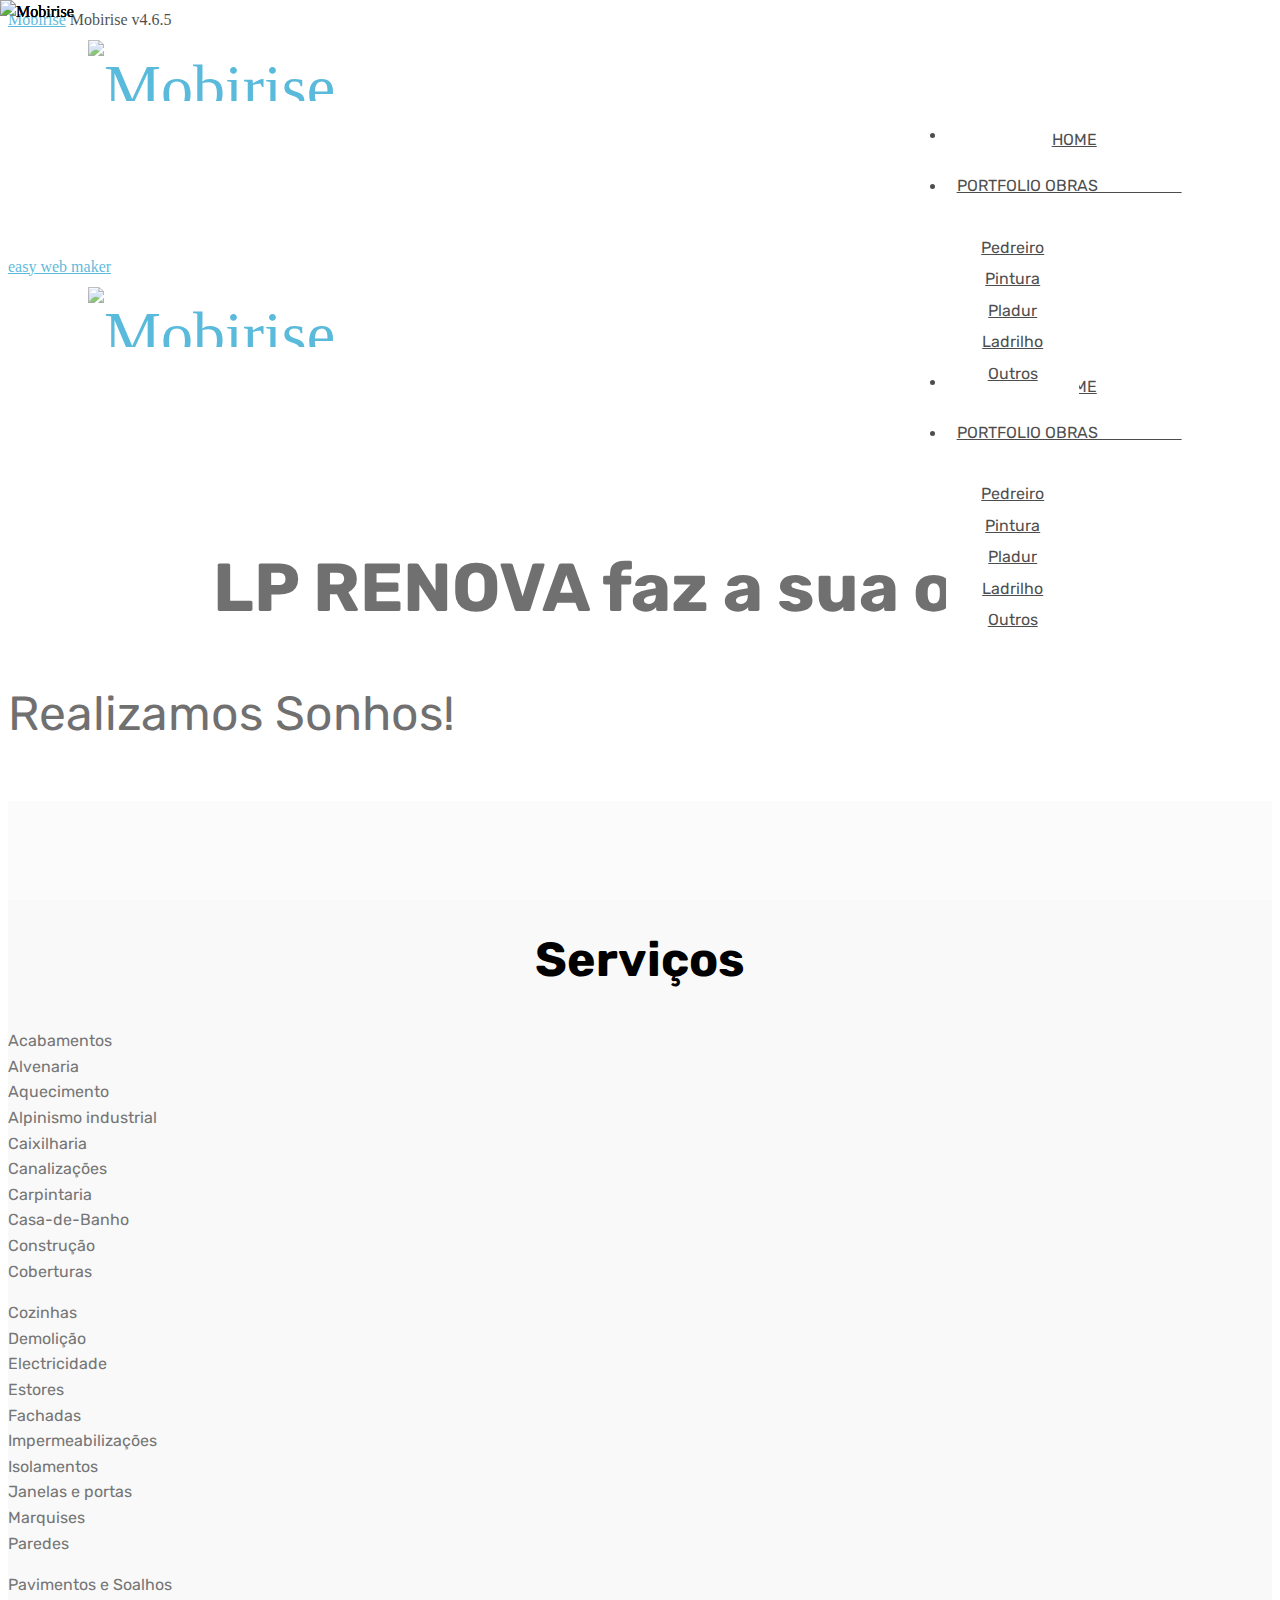
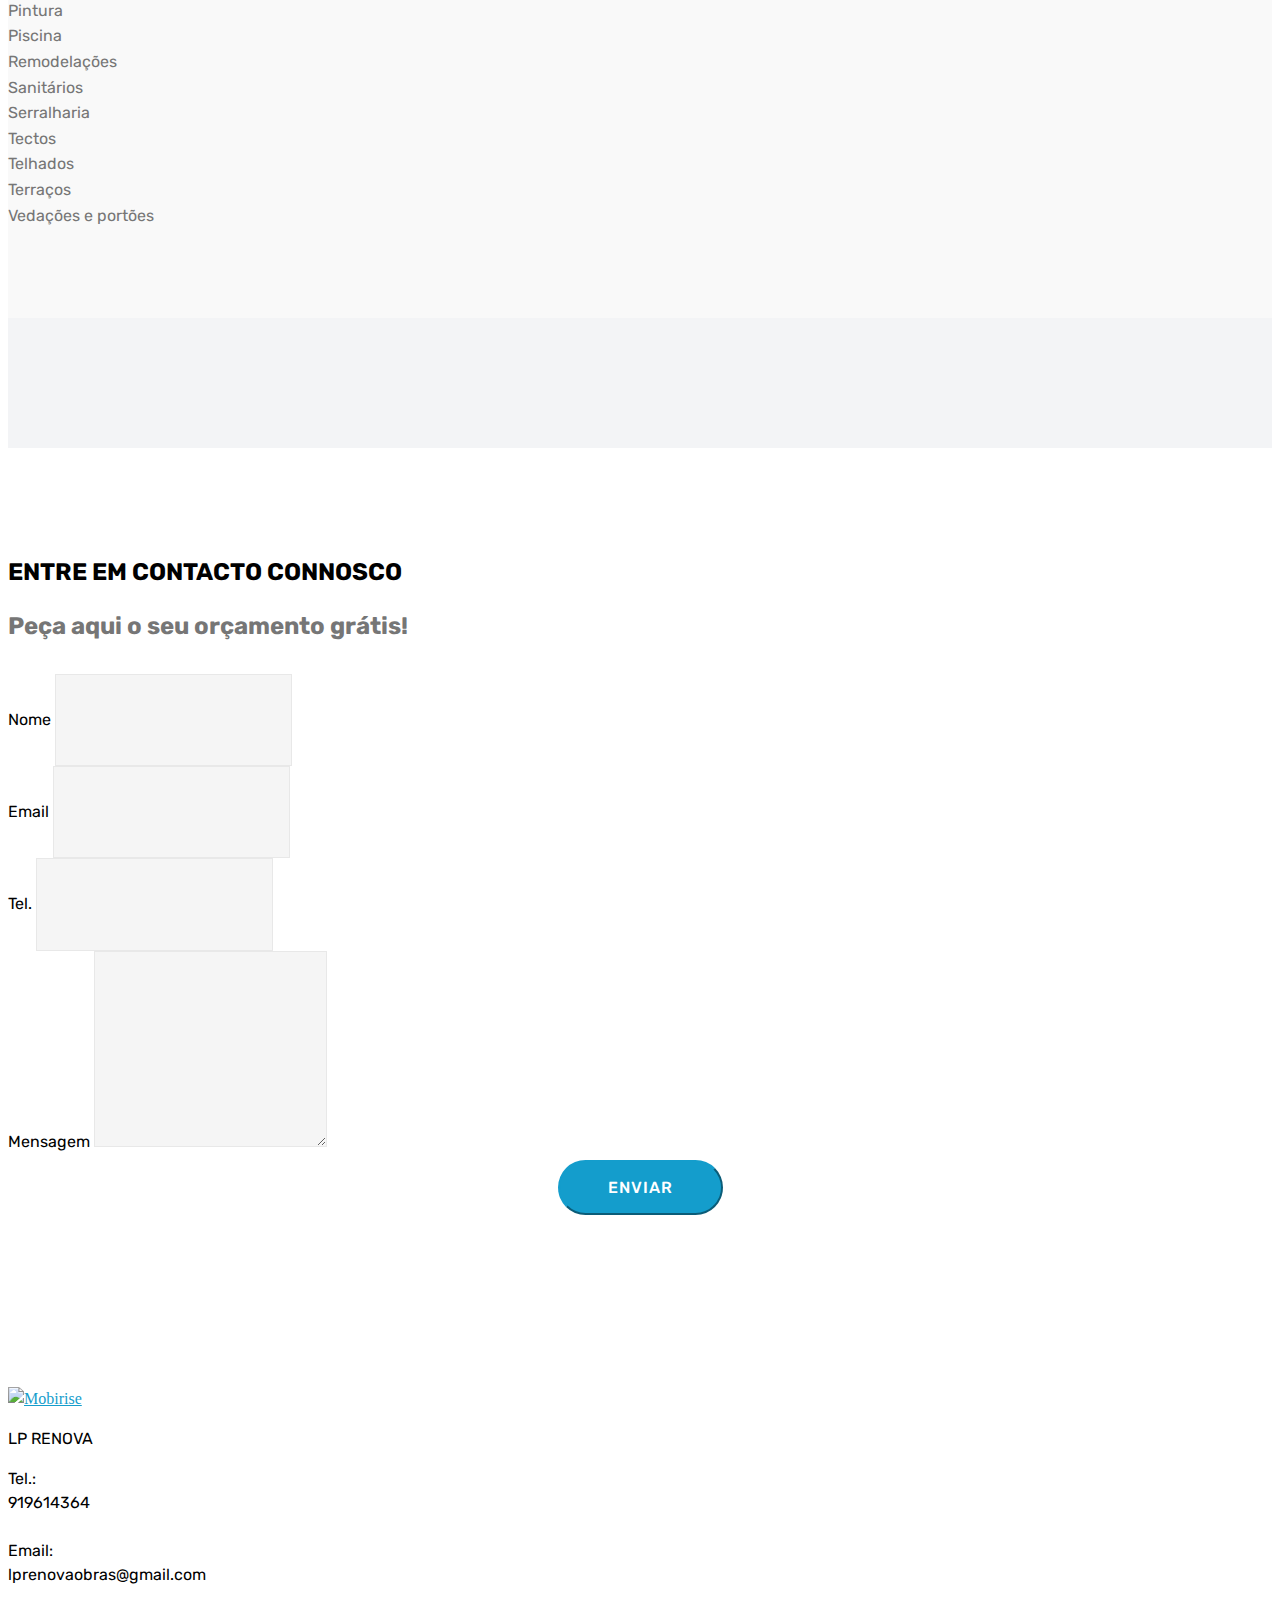
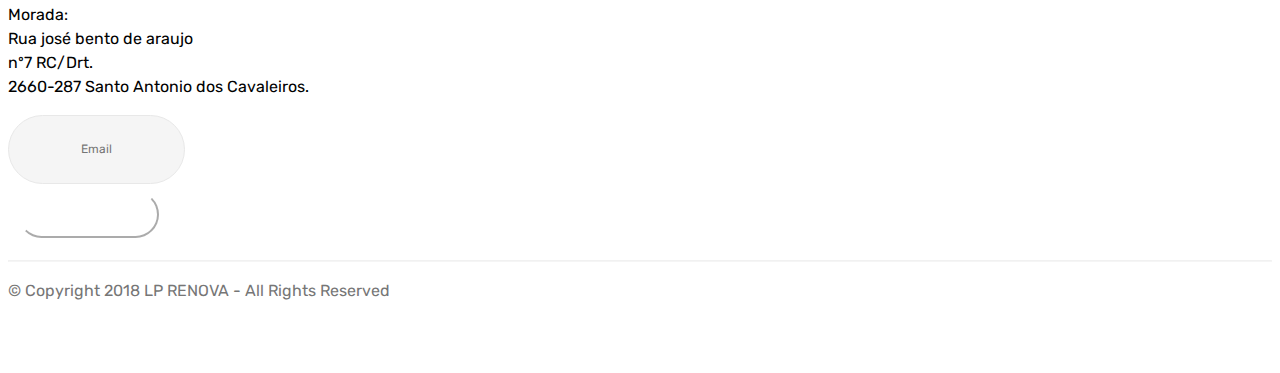
==== commit 79841bff: "create github pages" ====
--- a/index.html
+++ b/index.html
@@ -60,7 +60,7 @@
     </nav>
 </section>
 
-<section class="engine"><a href="https://mobirise.ws/e">best web creation software</a></section><section class="menu cid-qKX3ZhzyaJ" once="menu" id="menu1-i">
+<section class="engine"><a href="https://mobirise.ws/f">easy web maker</a></section><section class="menu cid-qKX3ZhzyaJ" once="menu" id="menu1-i">
 
     
 
@@ -224,7 +224,7 @@
             <div class="media-container-column col-lg-8" data-form-type="formoid">
                     <div data-form-alert="" hidden="">Obrigado pelo seu contacto</div>
             
-                    <form class="mbr-form" action="https://mobirise.com/" method="post" data-form-title="Mobirise Form"><input type="hidden" name="email" data-form-email="true" value="eoytHFDccTDriNY4qED+w75Ff2jFmpD9WKnfYDYhk7KiX7AW0tLIPuZio4Oz5PeZJNGdolI61jdUbjT+WoJUCTDf9EYcSsJlLUoTG94gBEMqFCHZ9Y/LB74YN3hN2WEo" data-form-field="Email">
+                    <form class="mbr-form" action="https://mobirise.com/" method="post" data-form-title="Mobirise Form"><input type="hidden" name="email" data-form-email="true" value="OIVGQOJpnMWER8TGzCPDIqcZmanZcwEAozeWfOGh3uRYHqq6mSwuu30YHJ53Sjvprf1JOti+23UMOhGFPVW5QF4uYd8B8HnCOrE21IOrw6eCxfUaE5Ng6ppmaYknZqyg" data-form-field="Email">
                         <div class="row row-sm-offset">
                             <div class="col-md-4 multi-horizontal" data-for="name">
                                 <div class="form-group">
@@ -291,7 +291,7 @@
                     <div data-form-alert="" hidden="" class="align-center">Thanks for filling out the form!</div>
 
                     <form class="form-inline" action="https://mobirise.com/" method="post" data-form-title="Mobirise Form">
-                        <input type="hidden" value="J9K2WDoXku6Z55XCYVXfUfJXC81tdPOUF5u3EMJEyunvdSRKfsb/tx9wod8lCS1k3yprOskiFKv1aX9VspiqCO1D2Qlxxlp9t4DCtkHRfB7yQCF43j/NXbpKIVSEoLmf" data-form-email="true">
+                        <input type="hidden" value="VE53Kc4q33HDf1Ka8+sL6ITOp2Gyoz/Ap7R0tdPp965EV+cPHbT5L/P45iq3PV6ms4oNU46f/+e/1UDcMewRzIGWPT57FyP13V6mkjf6gcv92+5BmIyl2kq8R8mR31H0" data-form-email="true">
                         <div class="form-group">
                             <input type="email" class="form-control input-sm input-inverse my-2" name="email" required="" data-form-field="Email" placeholder="Email" id="email-footer3-28">
                         </div>
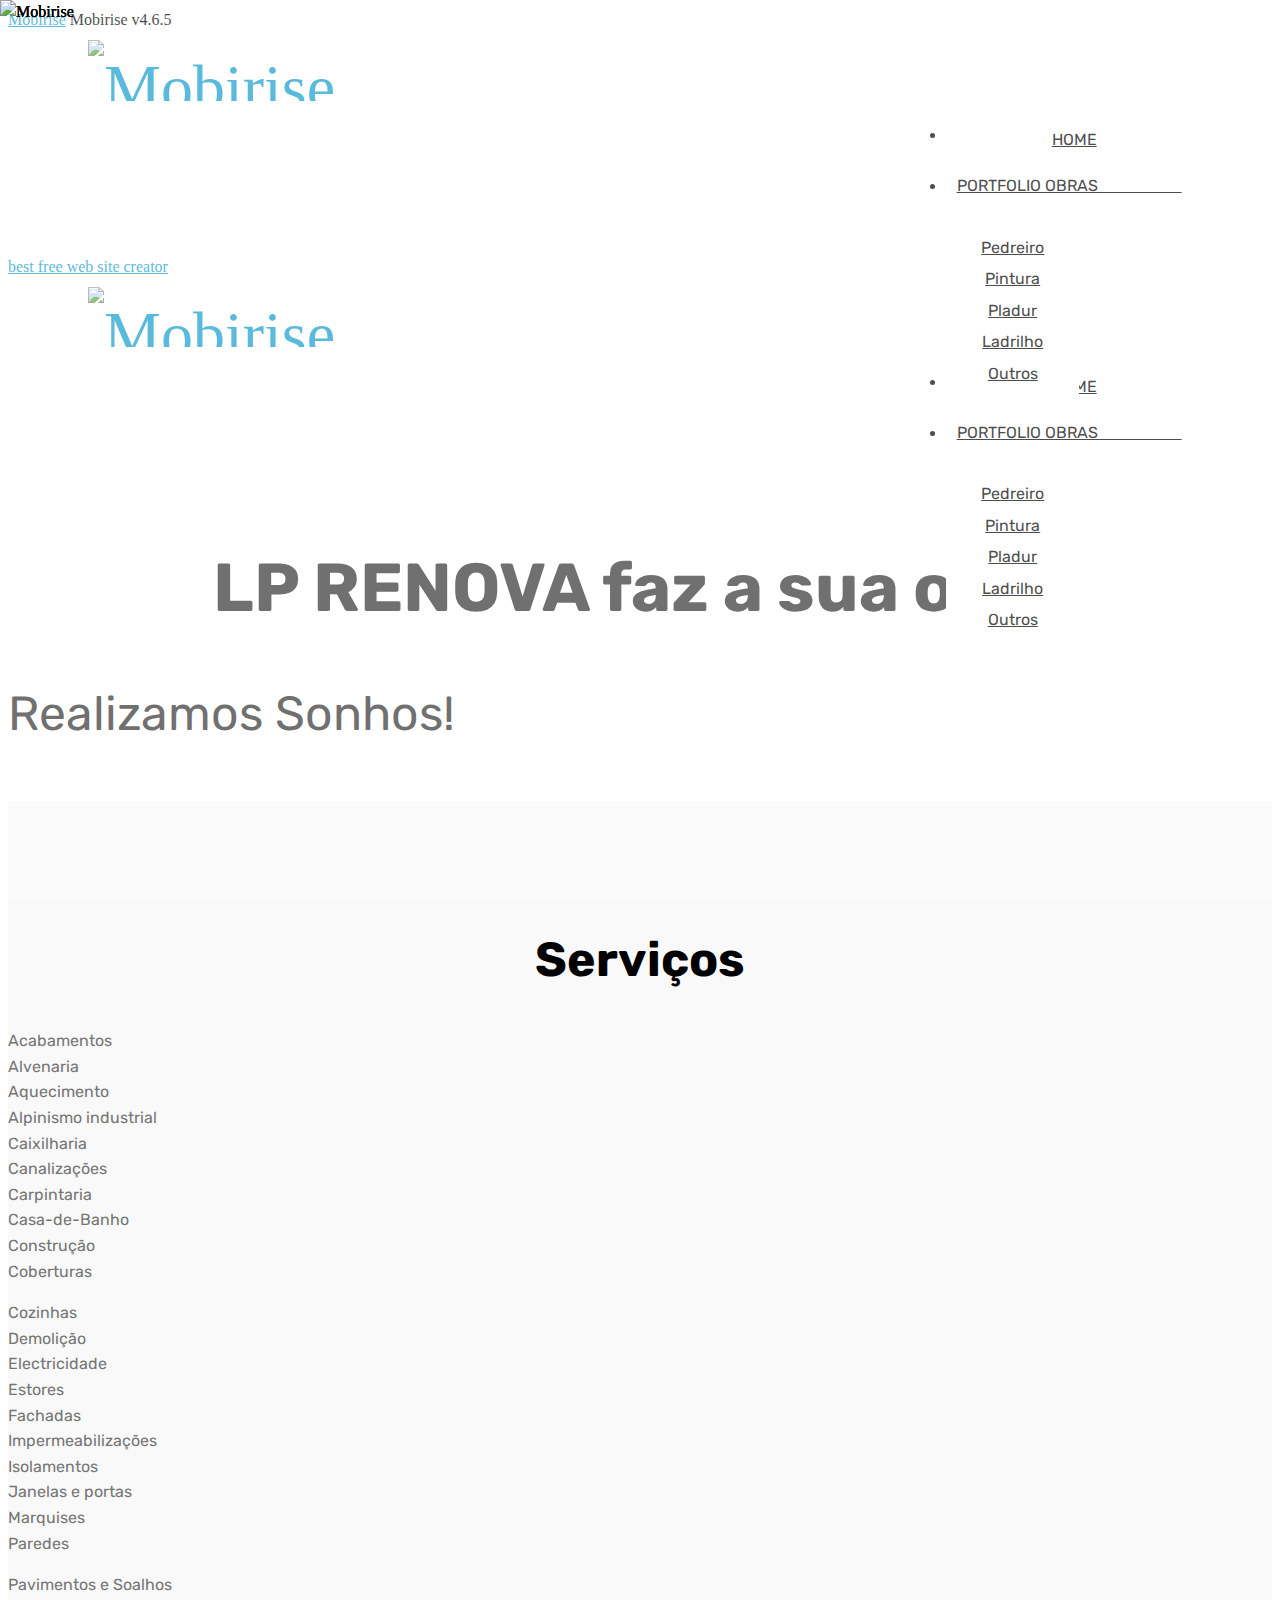
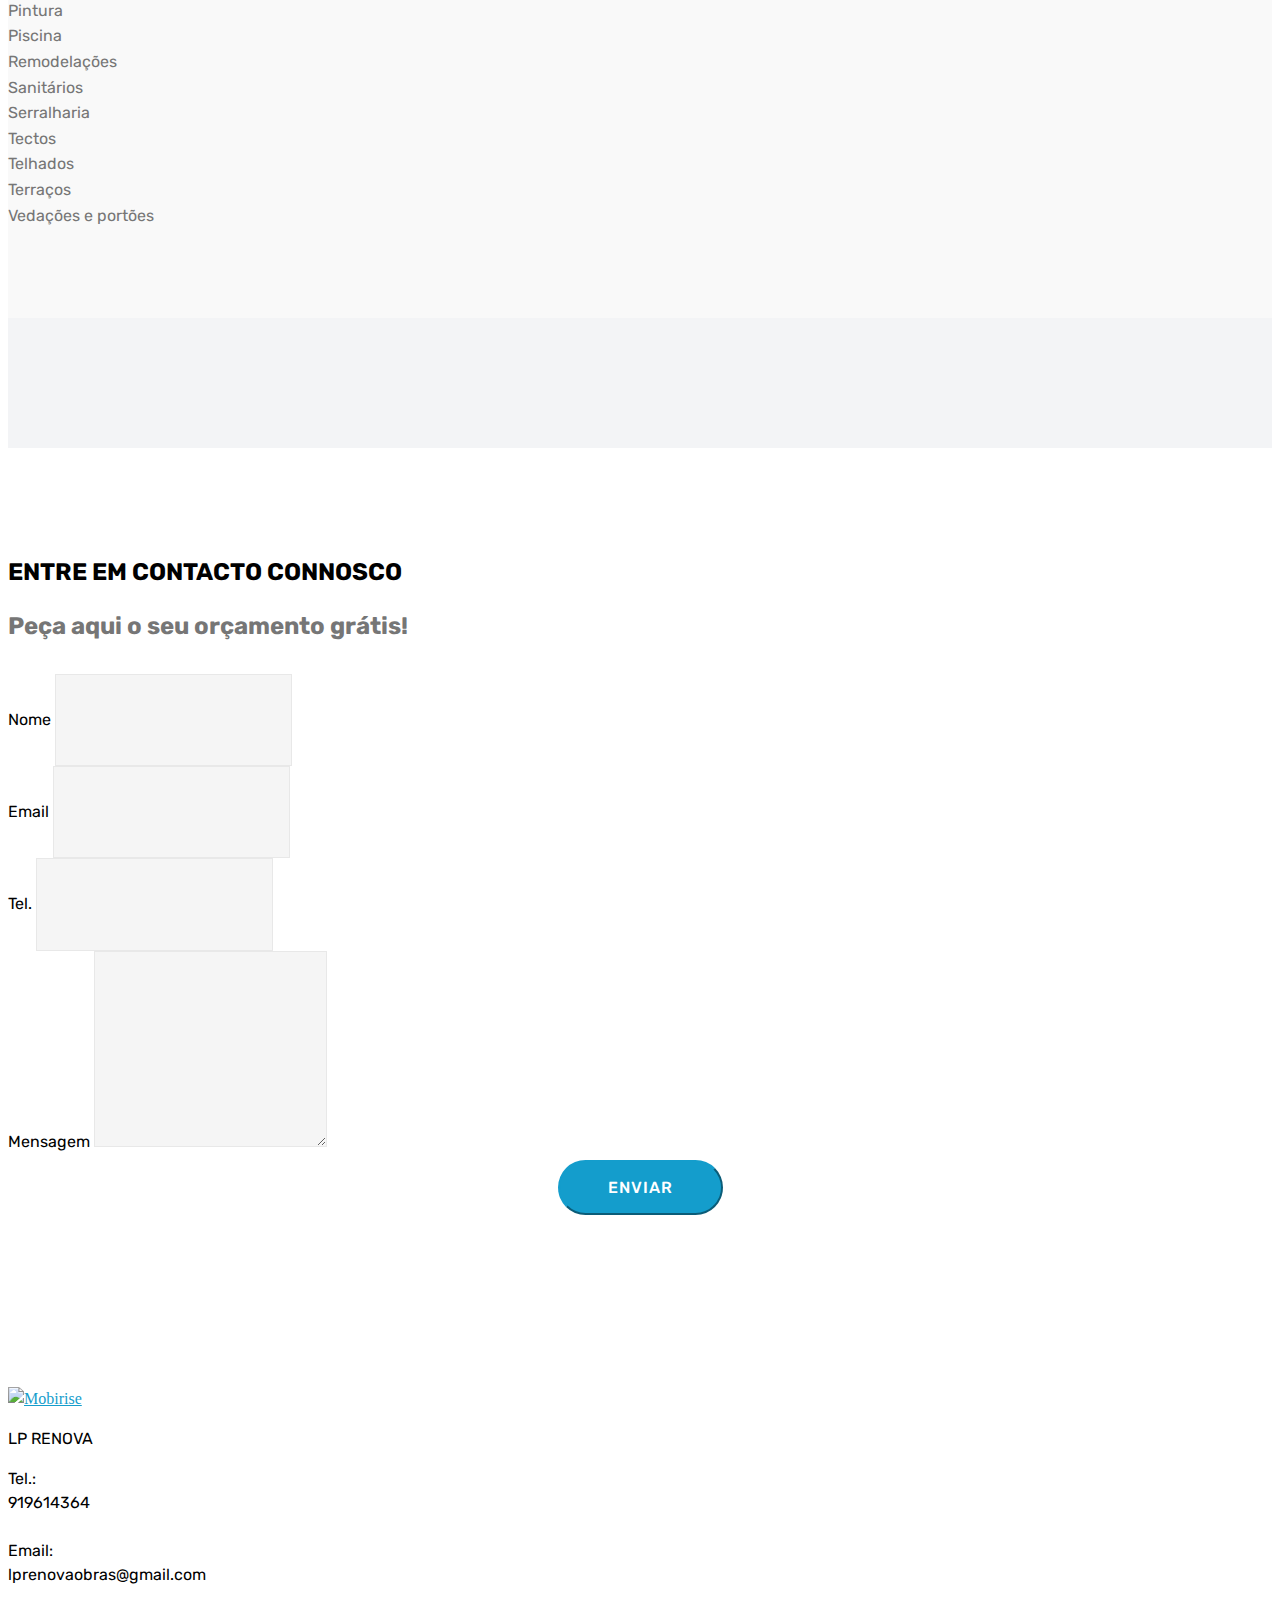
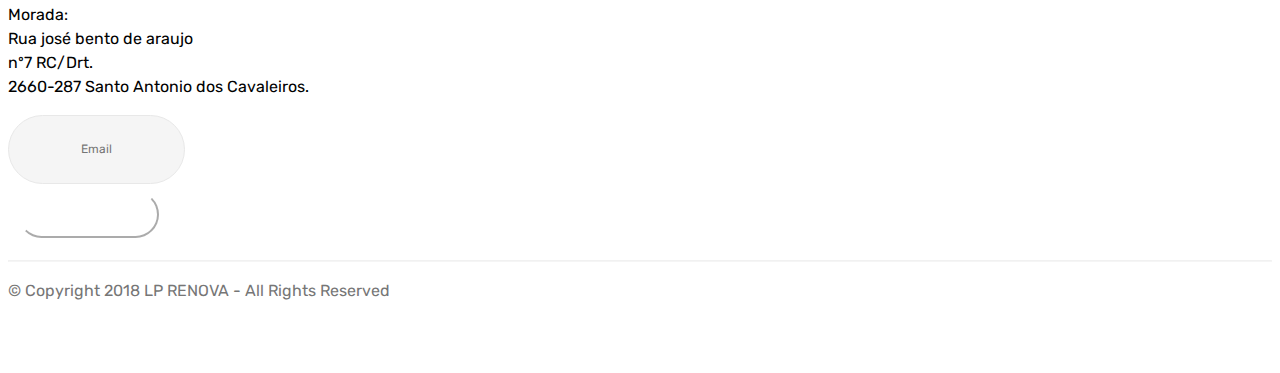
==== commit f30ab9ae: "create github pages" ====
--- a/index.html
+++ b/index.html
@@ -60,7 +60,7 @@
     </nav>
 </section>
 
-<section class="engine"><a href="https://mobirise.ws/f">easy web maker</a></section><section class="menu cid-qKX3ZhzyaJ" once="menu" id="menu1-i">
+<section class="engine"><a href="https://mobirise.ws/b">best free web site creator</a></section><section class="menu cid-qKX3ZhzyaJ" once="menu" id="menu1-i">
 
     
 
@@ -224,7 +224,7 @@
             <div class="media-container-column col-lg-8" data-form-type="formoid">
                     <div data-form-alert="" hidden="">Obrigado pelo seu contacto</div>
             
-                    <form class="mbr-form" action="https://mobirise.com/" method="post" data-form-title="Mobirise Form"><input type="hidden" name="email" data-form-email="true" value="OIVGQOJpnMWER8TGzCPDIqcZmanZcwEAozeWfOGh3uRYHqq6mSwuu30YHJ53Sjvprf1JOti+23UMOhGFPVW5QF4uYd8B8HnCOrE21IOrw6eCxfUaE5Ng6ppmaYknZqyg" data-form-field="Email">
+                    <form class="mbr-form" action="https://mobirise.com/" method="post" data-form-title="Mobirise Form"><input type="hidden" name="email" data-form-email="true" value="n1orsa0dNJFGjk8tKQOtZ79go7LmYP5uMAsaCgJdx5w+XvKbEZE1vlIkL6sc9H6tNiKhsSZ5gQfqwfNJ0rYG8g/TAf+LYDS/mm+m7hHLPUINjJ3HCRXoDjM7KniltloP" data-form-field="Email">
                         <div class="row row-sm-offset">
                             <div class="col-md-4 multi-horizontal" data-for="name">
                                 <div class="form-group">
@@ -291,7 +291,7 @@
                     <div data-form-alert="" hidden="" class="align-center">Thanks for filling out the form!</div>
 
                     <form class="form-inline" action="https://mobirise.com/" method="post" data-form-title="Mobirise Form">
-                        <input type="hidden" value="VE53Kc4q33HDf1Ka8+sL6ITOp2Gyoz/Ap7R0tdPp965EV+cPHbT5L/P45iq3PV6ms4oNU46f/+e/1UDcMewRzIGWPT57FyP13V6mkjf6gcv92+5BmIyl2kq8R8mR31H0" data-form-email="true">
+                        <input type="hidden" value="ZkD8NHpCeFuuS0woTvekGOMQMy5nVo0PLIMo5ieesYmCsq2ZMIrxXusUxFFUimktgxHiBDkDlb2blFZB+X50tPckoTW0c/yMQnX2DPM7kP6qRZ5jmnNwQvUiqb/4Mzw7" data-form-email="true">
                         <div class="form-group">
                             <input type="email" class="form-control input-sm input-inverse my-2" name="email" required="" data-form-field="Email" placeholder="Email" id="email-footer3-28">
                         </div>
